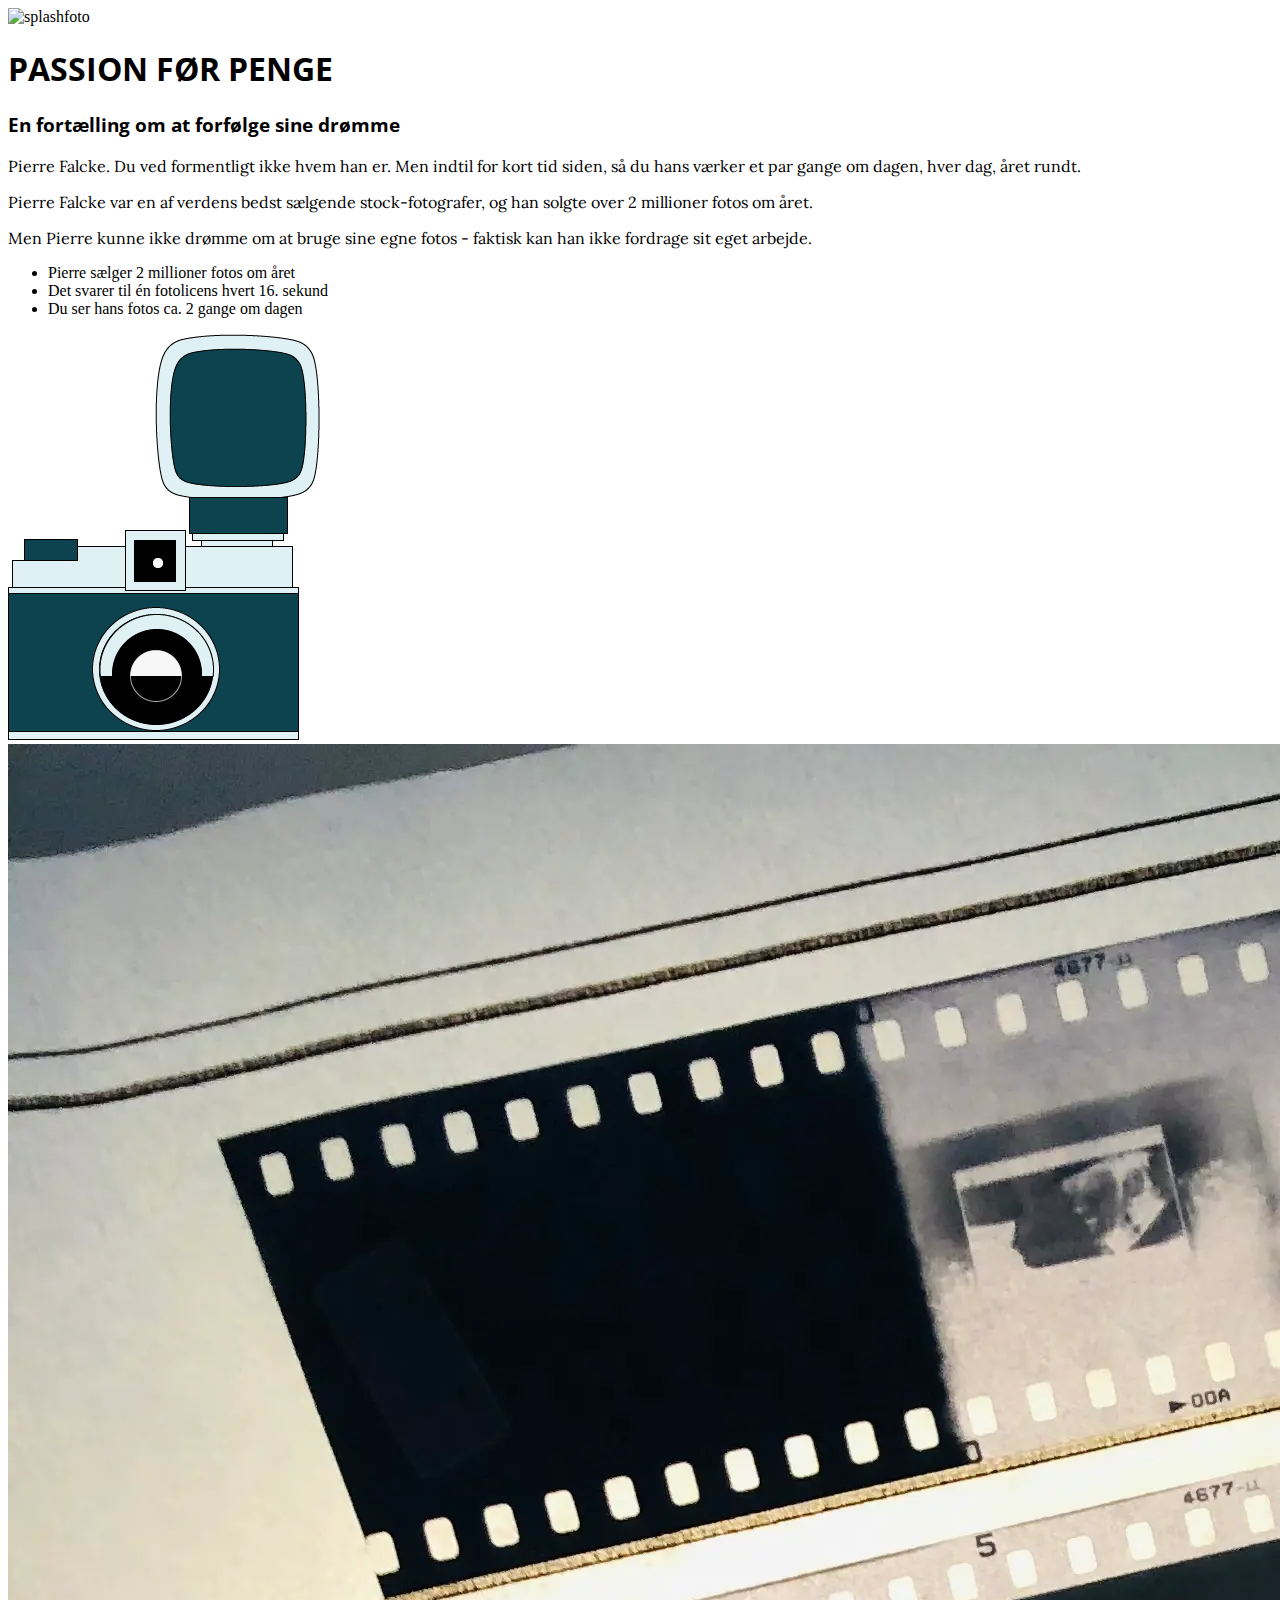
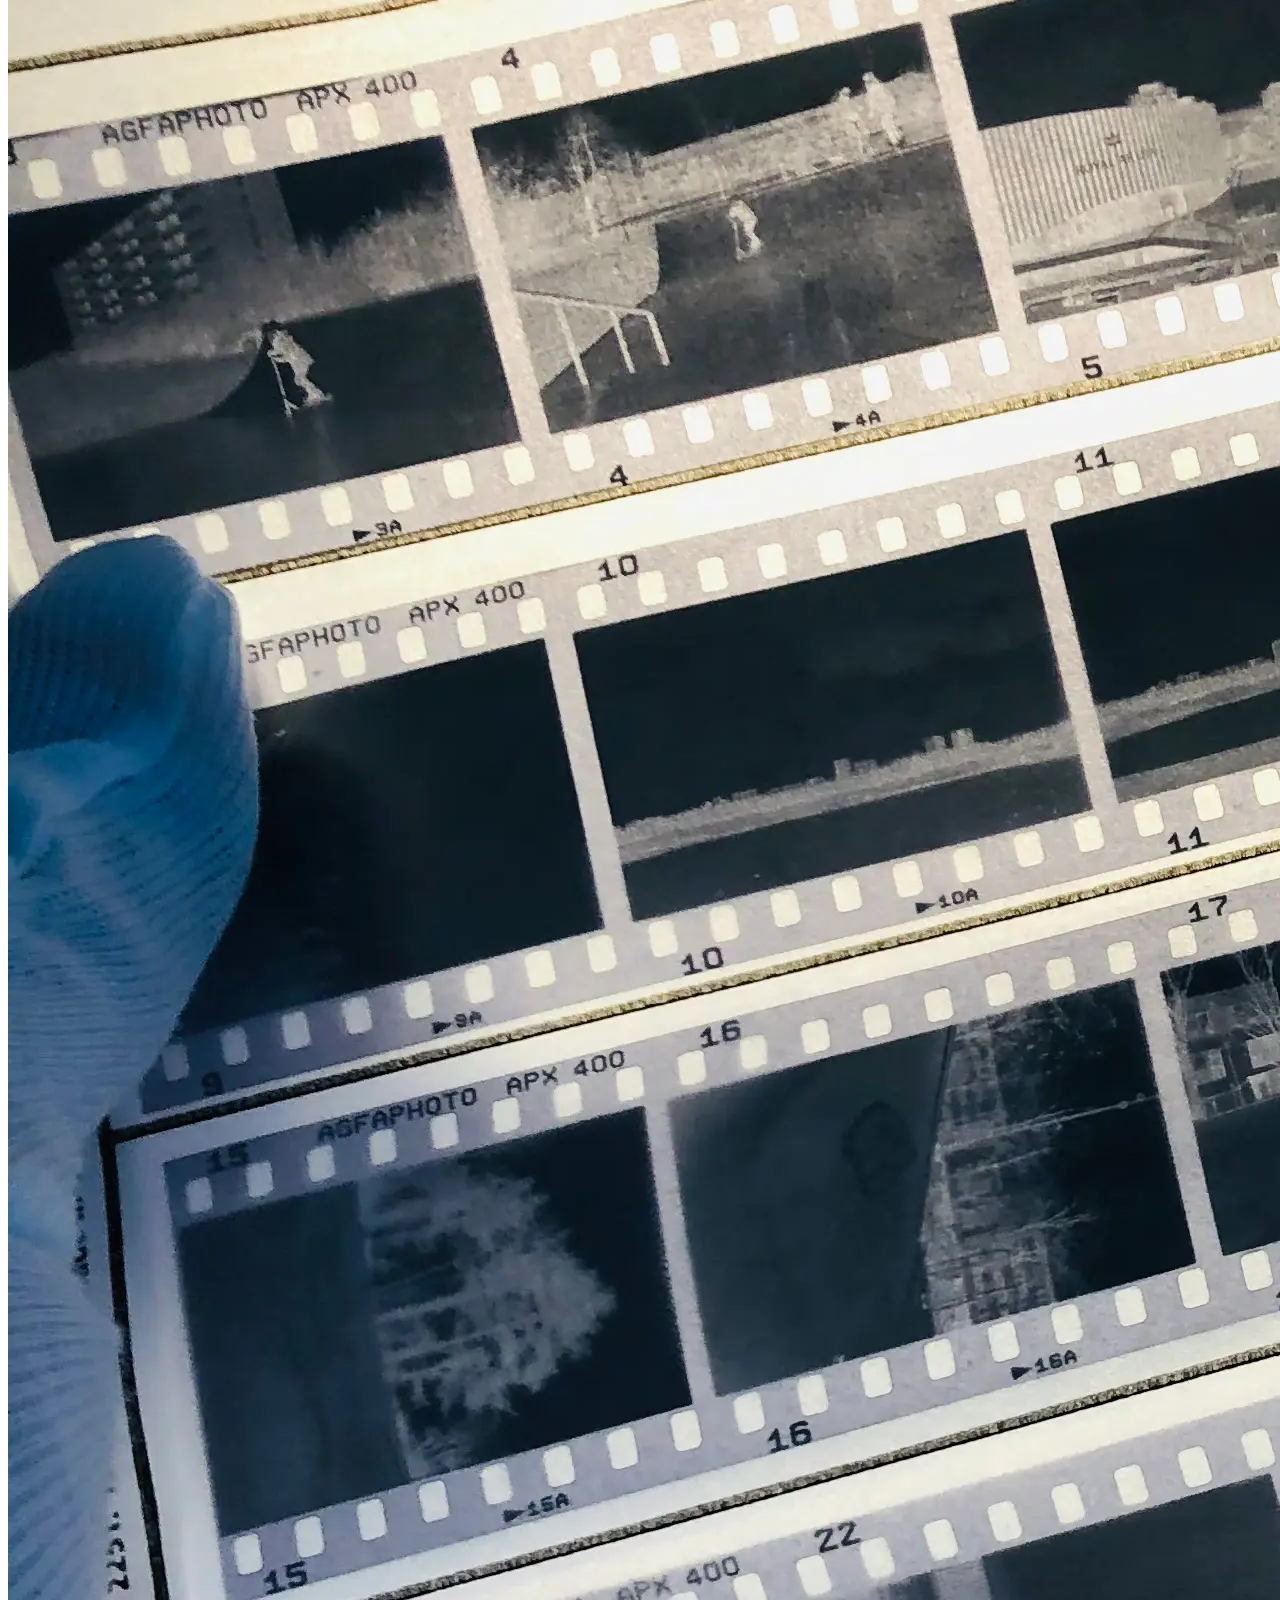
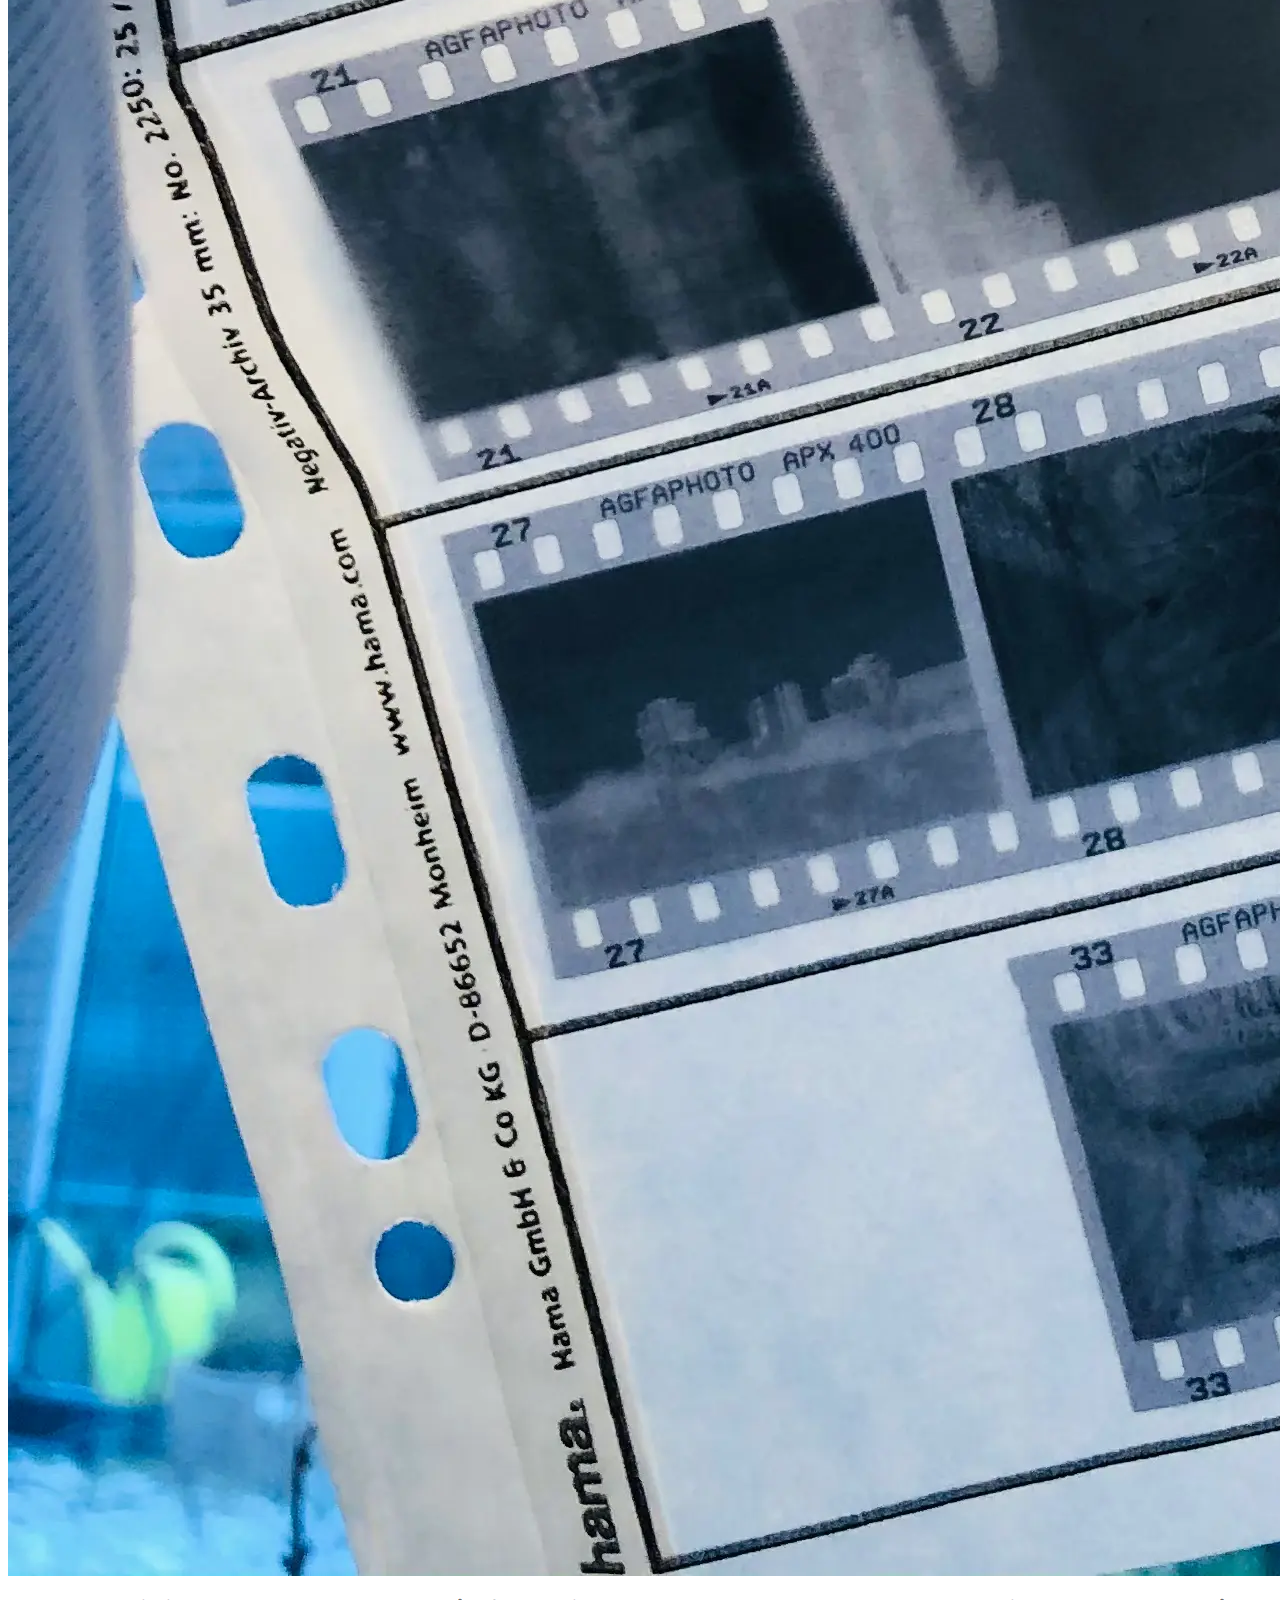
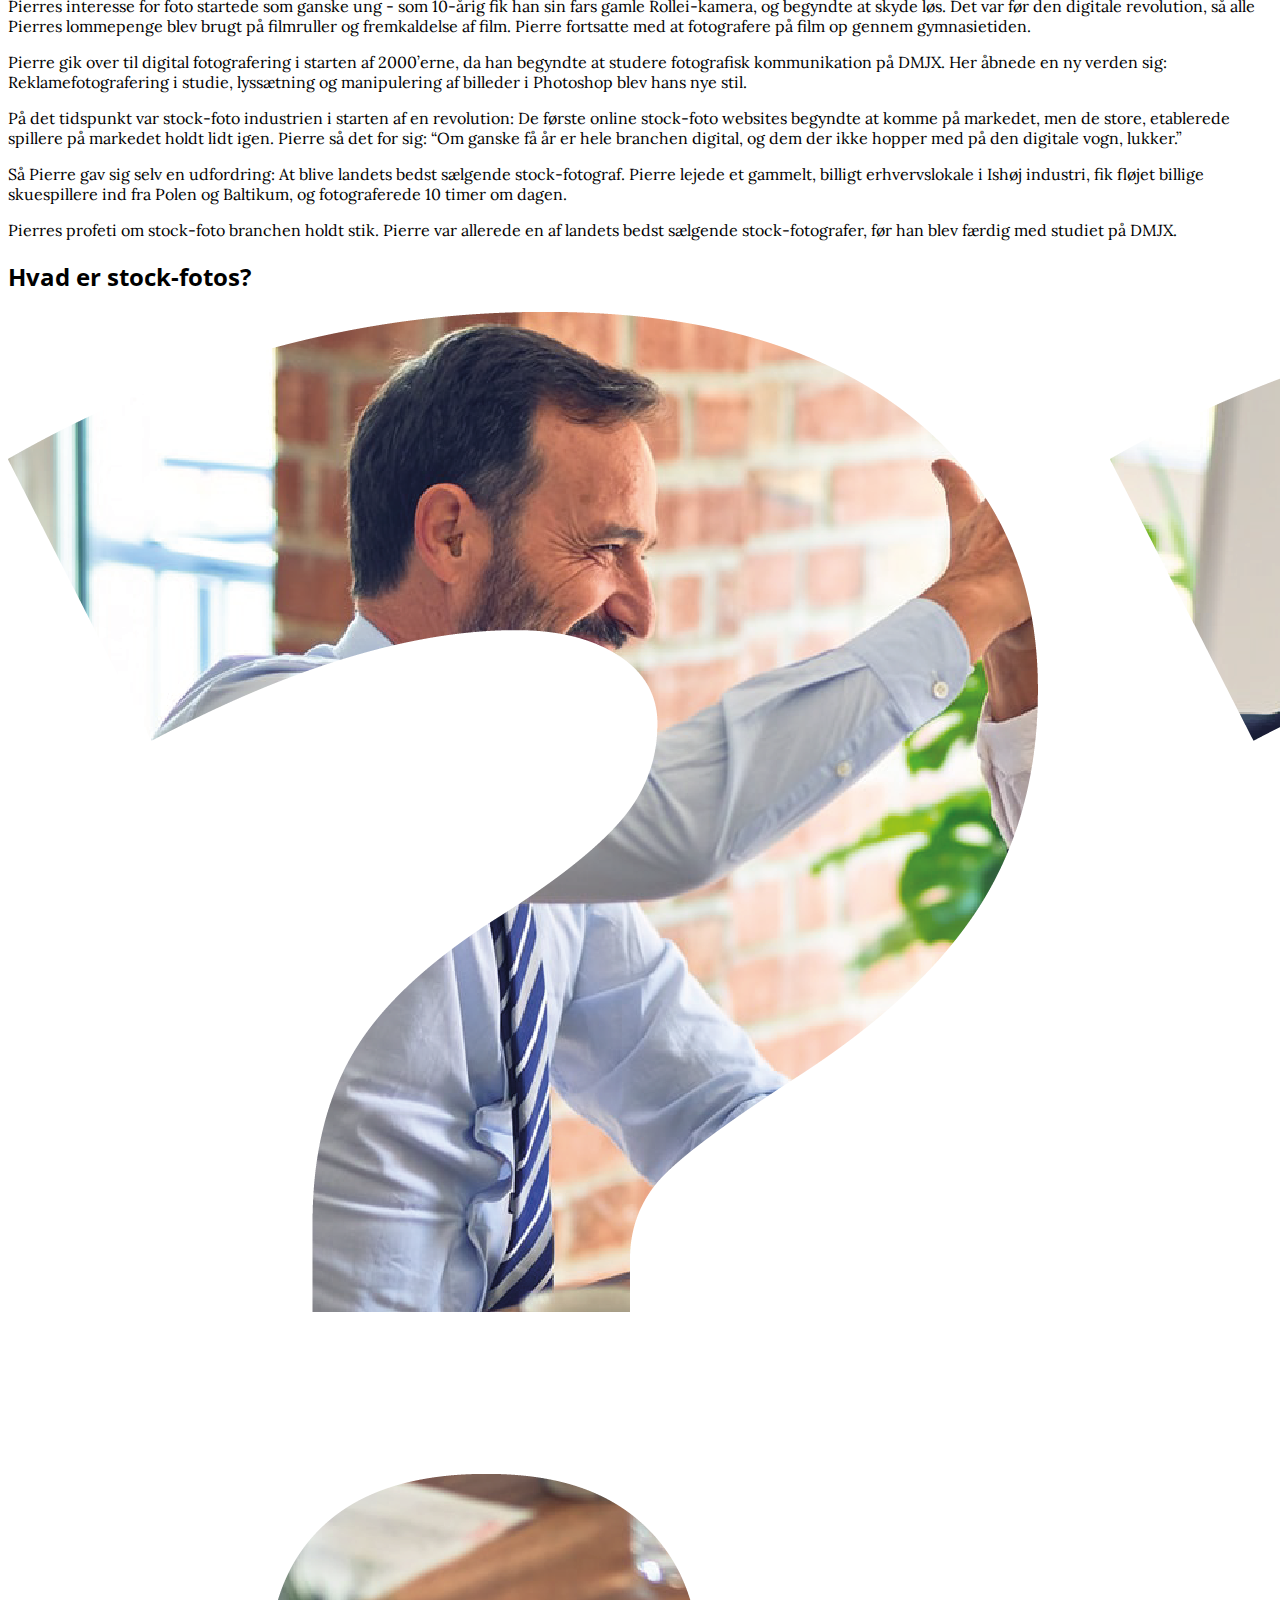
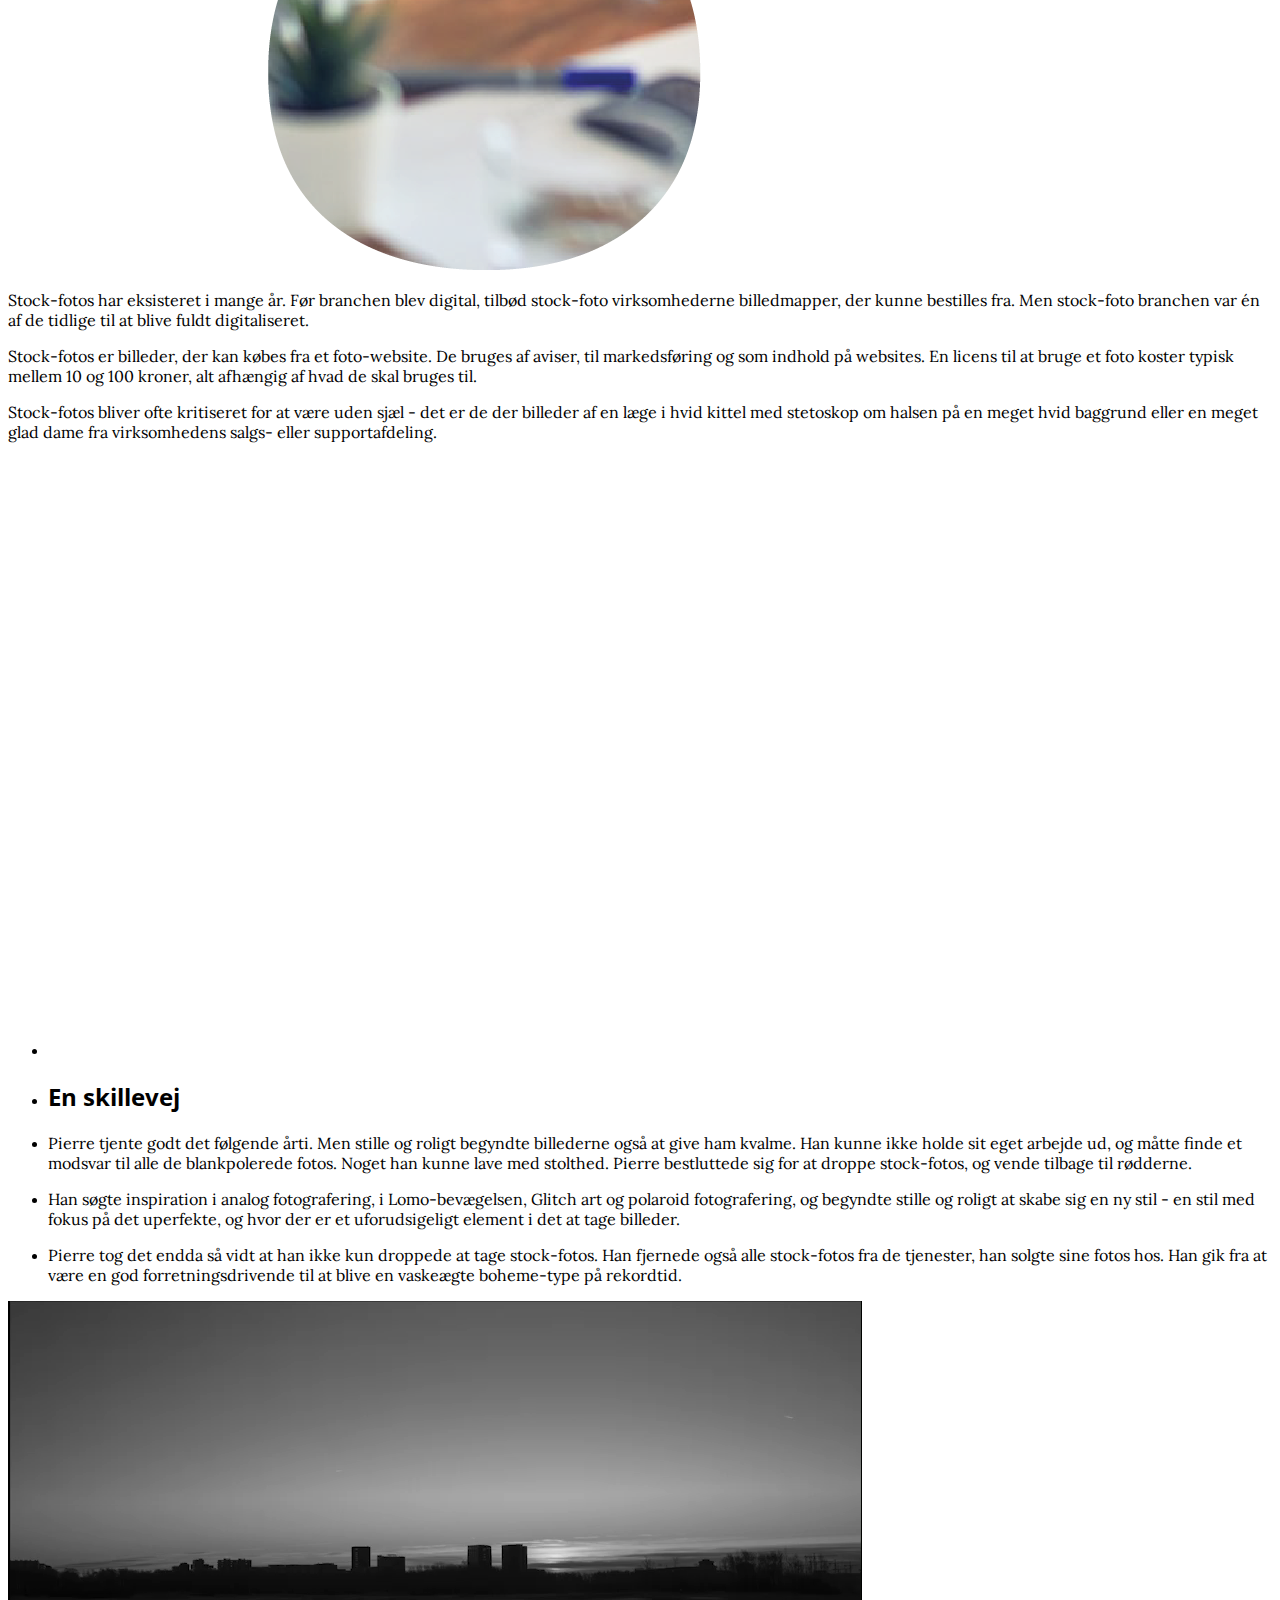
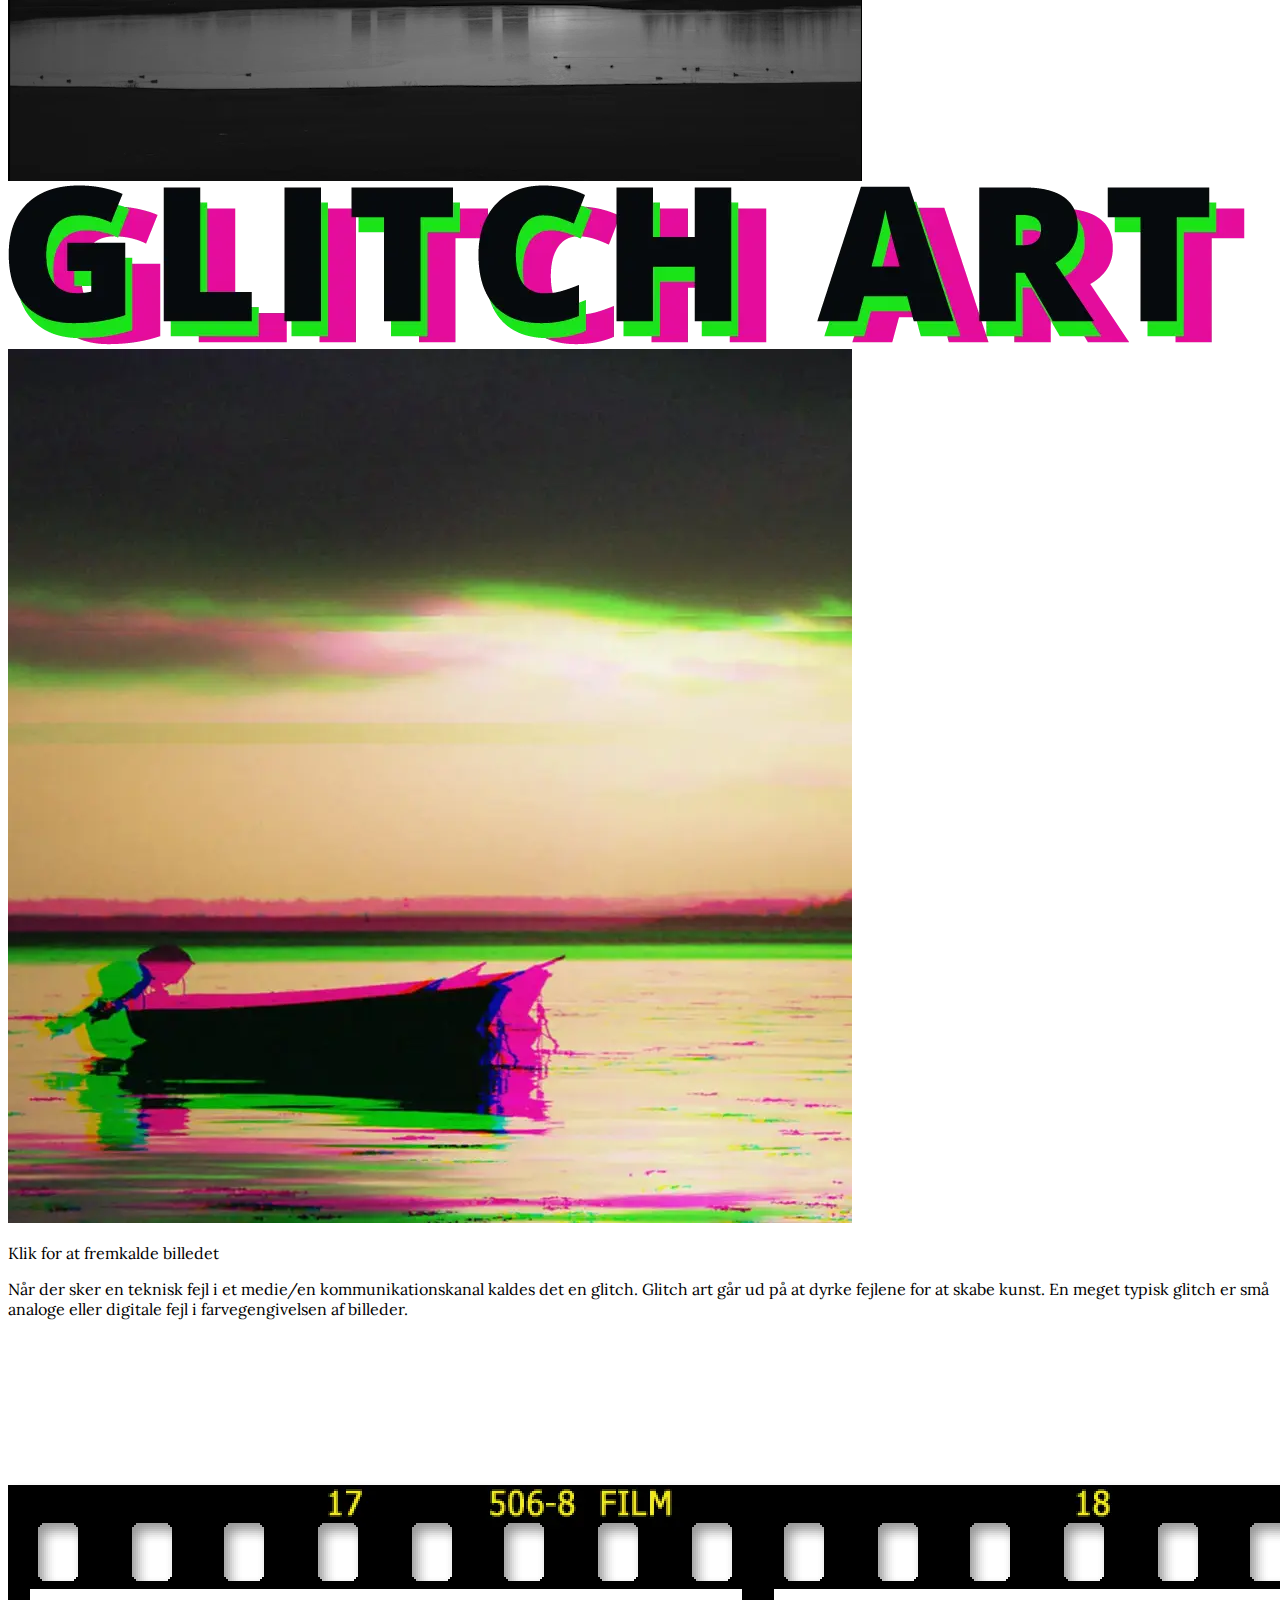
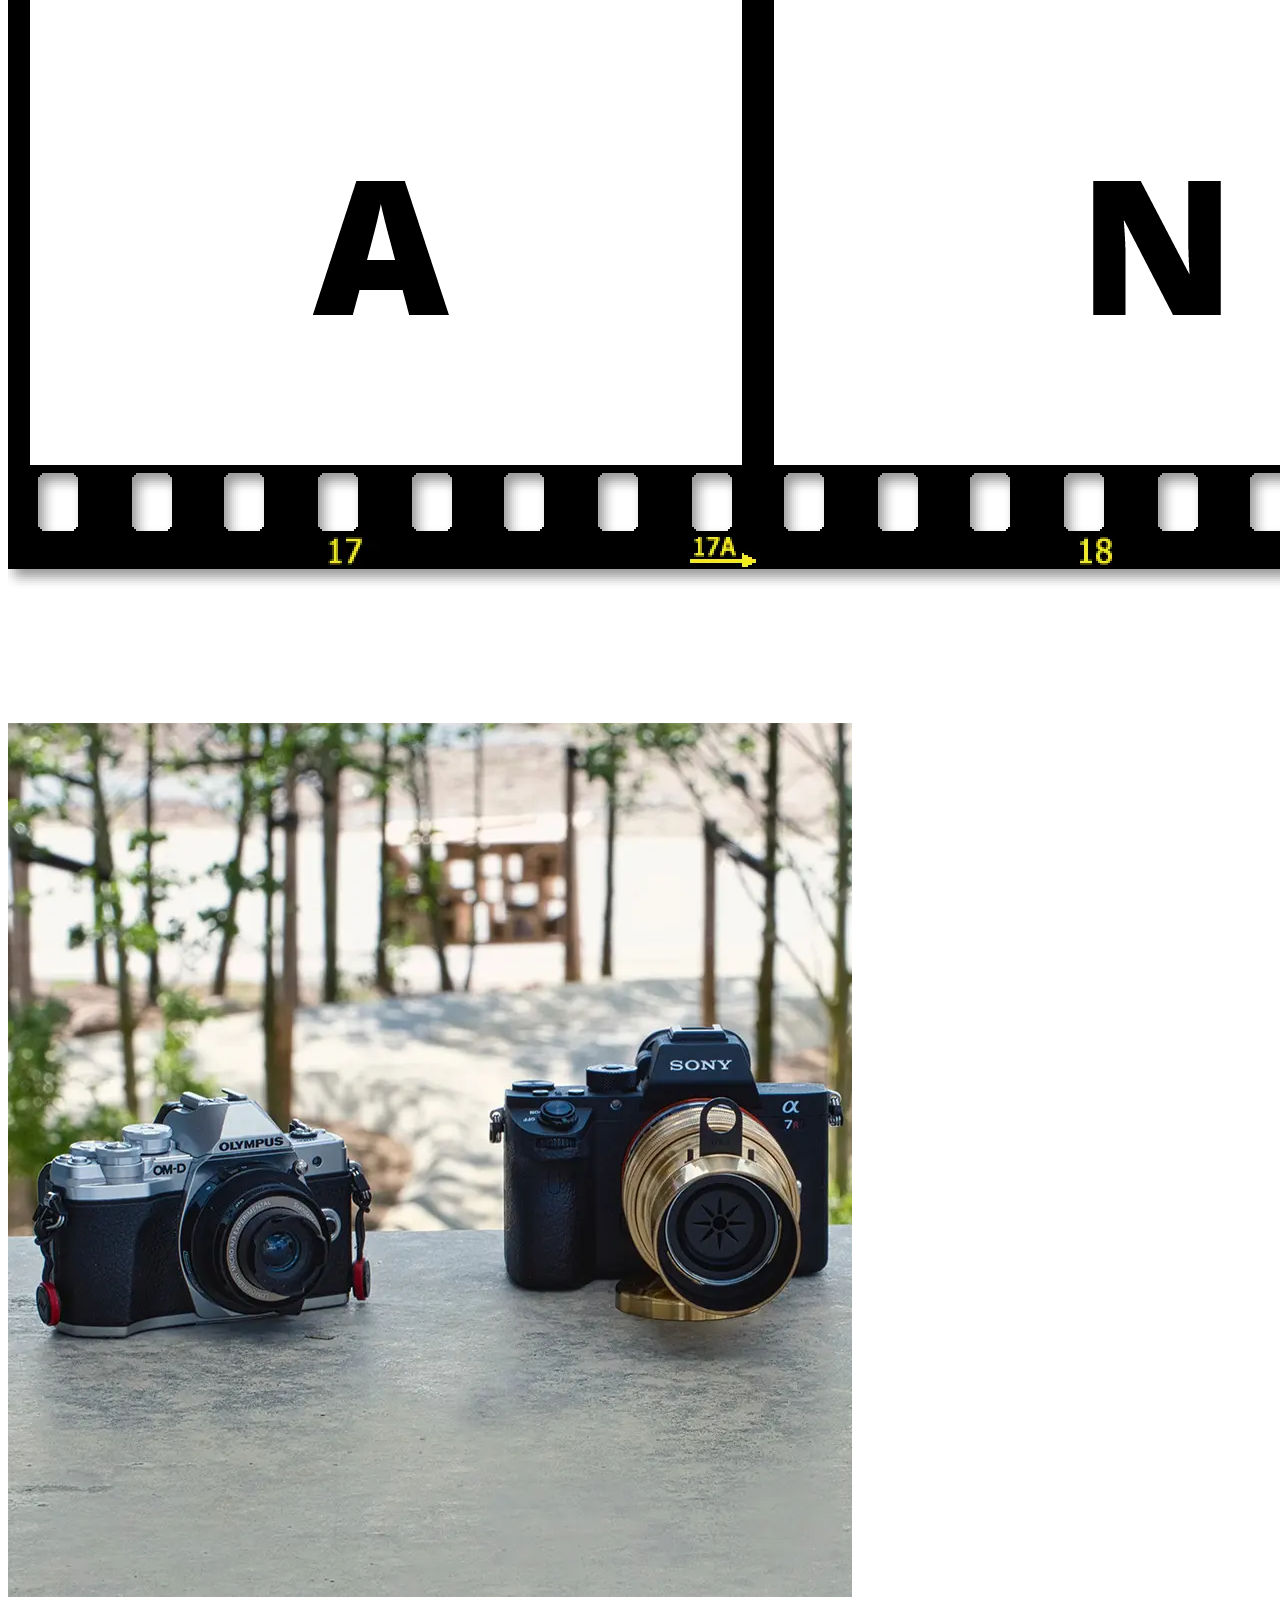
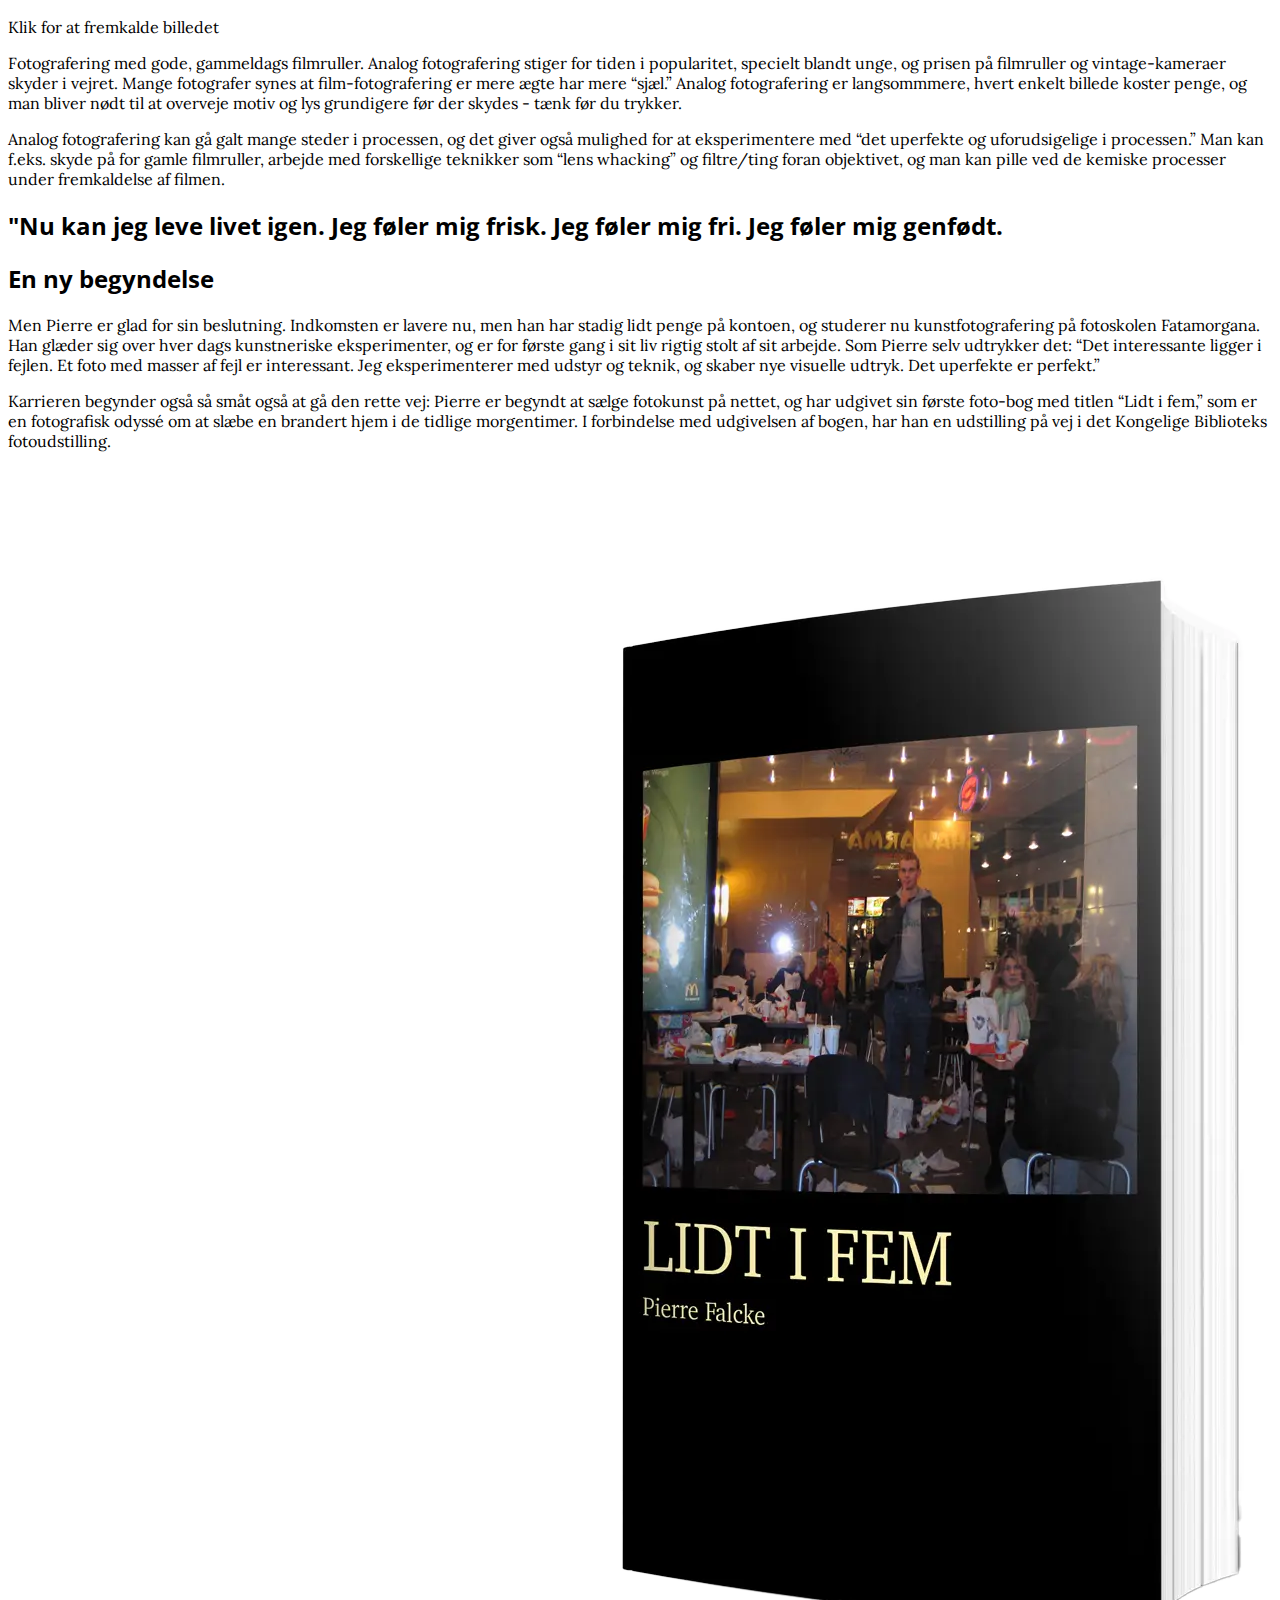
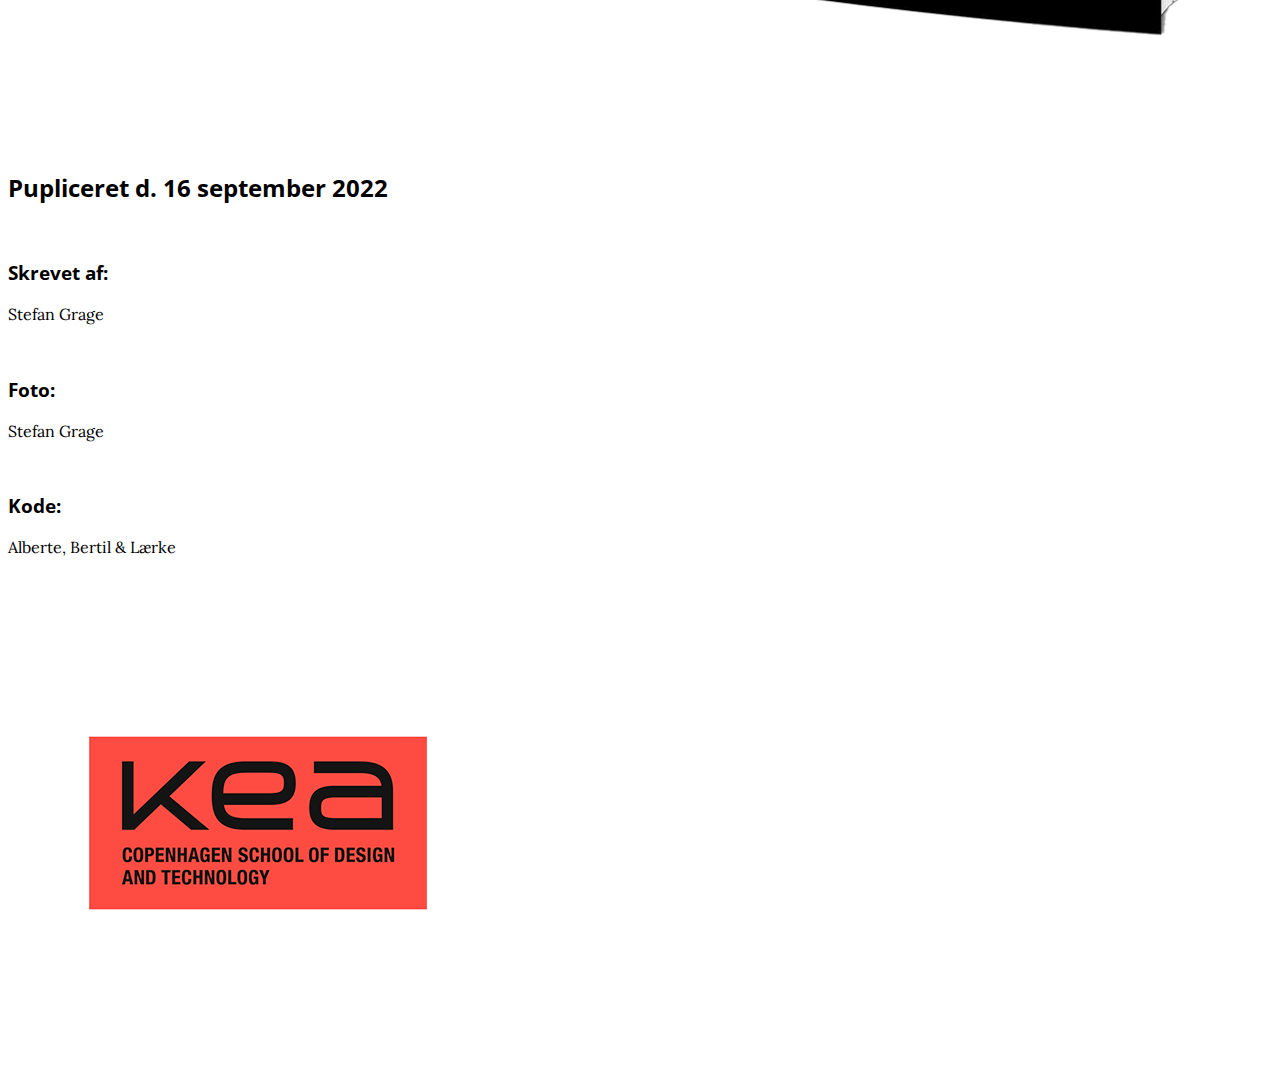
==== src/index.html @ c0d935b5 "lidt kommentarer indsat" ====
<!DOCTYPE html>
<html lang="en">
  <head>
    <meta charset="UTF-8" />
    <link rel="icon" type="image/svg+xml" href="/vite.svg" />
    <meta name="viewport" content="width=device-width, initial-scale=1.0" />
    <title>Vite App</title>
    <link rel="stylesheet" href="style.css" />
    <link rel="preconnect" href="https://fonts.googleapis.com" />
    <link rel="preconnect" href="https://fonts.gstatic.com" crossorigin />
    <link
      href="https://fonts.googleapis.com/css2?family=Lora&family=Open+Sans:ital,wght@0,700;1,700&display=swap"
      rel="stylesheet"
    />
  </head>
  <body
    class="m-0 grid gap-56 bg-gradient-to-b from-darkblue to-lyserod lg:gap-96"
  >
    <!-- splash section -->
    <section>
      <div class="relative">
        <img
          src="img/splash.png"
          alt="splashfoto"
          class="h-screen opacity-50 lg:h-auto lg:w-screen"
        />
      </div>
      <div class="absolute left-1/2 top-1/3 grid gap-3">
        <h1
          class="text-flicker-in-glow text-4xl text-white lg:top-1/2 lg:left-1/2 lg:text-7xl"
        >
          PASSION FØR PENGE
        </h1>
        <h3
          class="text-flicker-in-glow text-sm text-white lg:top-3/4 lg:text-lg"
        >
          En fortælling om at forfølge sine drømme
        </h3>
      </div>
    </section>

    <!-- section 1 -->
    <section class="">
      <div class="mx-6 bg-purple p-8 text-white lg:mx-48 lg:mt-20 lg:p-20">
        <p class="text-sm lg:text-base">
          Pierre Falcke. Du ved formentligt ikke hvem han er. Men indtil for
          kort tid siden, så du hans værker et par gange om dagen, hver dag,
          året rundt.
        </p>
        <p class="pt-4 text-sm lg:pt-6 lg:text-base">
          Pierre Falcke var en af verdens bedst sælgende stock-fotografer, og
          han solgte over 2 millioner fotos om året.
        </p>
        <p class="pt-4 text-sm lg:pt-6 lg:text-base">
          Men Pierre kunne ikke drømme om at bruge sine egne fotos - faktisk kan
          han ikke fordrage sit eget arbejde.
        </p>
      </div>
    </section>

    <!-- section 2 -->
    <section class="">
      <div
        class="mx-6 grid gap-28 text-white lg:mx-80 lg:mt-20 lg:grid lg:grid-cols-2 lg:gap-9 lg:p-20"
      >
        <div
          class="staggeranimation flex items-center gap-6 text-lg font-bold lg:text-3xl"
        >
          <ul>
            <li class="pt-6">Pierre sælger 2 millioner fotos om året</li>
            <li class="pt-6">Det svarer til én fotolicens hvert 16. sekund</li>
            <li class="pt-6">Du ser hans fotos ca. 2 gange om dagen</li>
          </ul>
        </div>
        <div class="grid justify-items-center">
          <img src="img/kamera1.png" alt="" />
        </div>
      </div>
    </section>

    <!-- section 3 -->
    <section>
      <div class="relative">
        <div class="-z-10">
          <img class="" src="img/filmfoto.webp" alt="fotoaffilm" />
        </div>
        <div
          class="absolute top-40 m-8 bg-purple p-6 text-white lg:mx-80 lg:mt-20 lg:p-20"
        >
          <p class="text-sm lg:text-base">
            Pierres interesse for foto startede som ganske ung - som 10-årig fik
            han sin fars gamle Rollei-kamera, og begyndte at skyde løs. Det var
            før den digitale revolution, så alle Pierres lommepenge blev brugt
            på filmruller og fremkaldelse af film. Pierre fortsatte med at
            fotografere på film op gennem gymnasietiden.
          </p>
        </div>
      </div>
    </section>

    <!-- section 4 -->
    <!-- farvet kasser sticky -->
    <section class="grid gap-96">
      <div class="sticky top-28 flex items-center">
        <div
          class="m-8 flex h-52 items-center bg-darkblue p-6 text-white lg:mx-80 lg:mt-20 lg:h-60 lg:p-20"
        >
          <p class="text-sm lg:text-base">
            Pierre gik over til digital fotografering i starten af 2000’erne, da
            han begyndte at studere fotografisk kommunikation på DMJX. Her
            åbnede en ny verden sig: Reklamefotografering i studie, lyssætning
            og manipulering af billeder i Photoshop blev hans nye stil.
          </p>
        </div>
      </div>
      <div class="sticky top-28 flex items-center">
        <div
          class="m-8 flex h-52 items-center bg-purple p-6 text-white lg:mx-80 lg:mt-20 lg:h-60 lg:p-20"
        >
          <p class="text-sm lg:text-base">
            På det tidspunkt var stock-foto industrien i starten af en
            revolution: De første online stock-foto websites begyndte at komme
            på markedet, men de store, etablerede spillere på markedet holdt
            lidt igen. Pierre så det for sig: “Om ganske få år er hele branchen
            digital, og dem der ikke hopper med på den digitale vogn, lukker.”
          </p>
        </div>
      </div>
      <div class="sticky top-28 flex items-center">
        <div
          class="m-8 flex h-52 items-center bg-darkblue p-6 text-white lg:mx-80 lg:mt-20 lg:h-60 lg:p-20"
        >
          <p class="text-sm lg:text-base">
            Så Pierre gav sig selv en udfordring: At blive landets bedst
            sælgende stock-fotograf. Pierre lejede et gammelt, billigt
            erhvervslokale i Ishøj industri, fik fløjet billige skuespillere ind
            fra Polen og Baltikum, og fotograferede 10 timer om dagen.
          </p>
        </div>
      </div>
      <div class="sticky top-28 flex items-center">
        <div
          class="m-8 flex h-52 items-center bg-purple p-6 text-white lg:mx-80 lg:mt-20 lg:h-60 lg:p-20"
        >
          <p class="text-sm lg:text-base">
            Pierres profeti om stock-foto branchen holdt stik. Pierre var
            allerede en af landets bedst sælgende stock-fotografer, før han blev
            færdig med studiet på DMJX.
          </p>
        </div>
      </div>
    </section>

    <!-- section 5 -->
    <section class="bg-darkblue lg:mt-40 lg:py-10">
      <h2
        class="m-8 mb-20 text-center text-2xl text-white lg:mx-80 lg:mt-20 lg:text-4xl"
      >
        Hvad er stock-fotos?
      </h2>

      <img
        src="img/spgrsmaal.png"
        alt="Stockfoto"
        class="mx-auto mb-20 w-80 lg:mx-auto lg:mt-60 lg:w-3/4"
      />

      <div class="">
        <p
          class="m-8 mb-20 text-sm text-white lg:mx-80 lg:mt-20 lg:p-20 lg:text-base"
        >
          Stock-fotos har eksisteret i mange år. Før branchen blev digital,
          tilbød stock-foto virksomhederne billedmapper, der kunne bestilles
          fra. Men stock-foto branchen var én af de tidlige til at blive fuldt
          digitaliseret.
        </p>
        <p
          class="m-8 mb-20 text-sm text-white lg:mx-80 lg:mt-10 lg:p-20 lg:text-base"
        >
          Stock-fotos er billeder, der kan købes fra et foto-website. De bruges
          af aviser, til markedsføring og som indhold på websites. En licens til
          at bruge et foto koster typisk mellem 10 og 100 kroner, alt afhængig
          af hvad de skal bruges til.
        </p>
        <p class="m-8 mb-20 text-sm text-white lg:mx-80 lg:p-20 lg:text-base">
          Stock-fotos bliver ofte kritiseret for at være uden sjæl - det er de
          der billeder af en læge i hvid kittel med stetoskop om halsen på en
          meget hvid baggrund eller en meget glad dame fra virksomhedens salgs-
          eller supportafdeling.
        </p>
      </div>
    </section>

    <!-- section 6 - videobaggrund -->
    <main class="overflow-clip">
      <section id="horisontalscrollsection" class="relative h-[500vh]">
        <ul id="horisontalliste" class="sticky top-0 flex list-none">
          <li
            class="flex h-[100vh] w-[100vw] flex-auto flex-shrink-0 flex-grow-0 flex-col items-start justify-center overflow-hidden"
          >
            <img class="self-center" src="img/skillevej.svg" alt="skilt" />
          </li>
          <li
            class="flex h-[100vh] w-[100vw] flex-auto flex-shrink-0 flex-grow-0 flex-col items-start justify-center overflow-hidden"
          >
            <h2 class="m-8 self-center text-6xl text-white lg:text-8xl">
              En skillevej
            </h2>
          </li>
          <li
            class="flex h-[100vh] w-[100vw] flex-auto flex-shrink-0 flex-grow-0 flex-col items-start justify-center overflow-hidden"
          >
            <p class="m-8 text-sm text-white lg:mx-80 lg:mt-8 lg:text-base">
              Pierre tjente godt det følgende årti. Men stille og roligt
              begyndte billederne også at give ham kvalme. Han kunne ikke holde
              sit eget arbejde ud, og måtte finde et modsvar til alle de
              blankpolerede fotos. Noget han kunne lave med stolthed. Pierre
              bestluttede sig for at droppe stock-fotos, og vende tilbage til
              rødderne.
            </p>
          </li>
          <li
            class="flex h-[100vh] w-[100vw] flex-auto flex-shrink-0 flex-grow-0 flex-col items-start justify-center overflow-hidden"
          >
            <p class="m-8 text-sm text-white lg:mx-80 lg:mt-8 lg:text-base">
              Han søgte inspiration i analog fotografering, i Lomo-bevægelsen,
              Glitch art og polaroid fotografering, og begyndte stille og roligt
              at skabe sig en ny stil - en stil med fokus på det uperfekte, og
              hvor der er et uforudsigeligt element i det at tage billeder.
            </p>
          </li>
          <li
            class="flex h-[100vh] w-[100vw] flex-auto flex-shrink-0 flex-grow-0 flex-col items-start justify-center overflow-hidden"
          >
            <p class="m-8 text-sm text-white lg:mx-80 lg:mt-8 lg:text-base">
              Pierre tog det endda så vidt at han ikke kun droppede at tage
              stock-fotos. Han fjernede også alle stock-fotos fra de tjenester,
              han solgte sine fotos hos. Han gik fra at være en god
              forretningsdrivende til at blive en vaskeægte boheme-type på
              rekordtid.
            </p>
          </li>
        </ul>
      </section>
    </main>

    <section class="sticky">
      <div class="videocontainer sticky top-0 w-full">
        <video
          src="img/video.mp4"
          muted
          loop
          playsinline
          class="w-full"
          id="videofil"
        ></video>
      </div>
      <div class="videoarticle h-screen"></div>
    </section>

    <!-- section 7  -->
    <section class="mx-8 grid lg:mx-80">
      <!-- overskriften glitchart  -->
      <div>
        <img
          src="img/glitchart.webp"
          alt=""
          class="mx-auto mb-14 w-72 lg:mx-auto lg:mt-80 lg:w-1/2"
        />
      </div>
      <!-- selve polaroid  -->
      <div class="bg-white p-4 shadow-md lg:mx-36">
        <img
          id="glitch"
          src="img/glitchart2.webp"
          alt="glitch"
          class="h-auto min-w-full cursor-min opacity-0"
        />
        <div>
          <p class="pt-3 text-center text-sm lg:text-lg lg:leading-8">
            Klik for at fremkalde billedet
          </p>
        </div>
      </div>
      <!-- tekst under polaroid  -->
      <div class="">
        <p class="mt-8 text-sm text-white lg:mt-20 lg:mb-40 lg:text-base">
          Når der sker en teknisk fejl i et medie/en kommunikationskanal kaldes
          det en glitch. Glitch art går ud på at dyrke fejlene for at skabe
          kunst. En meget typisk glitch er små analoge eller digitale fejl i
          farvegengivelsen af billeder.
        </p>
      </div>
    </section>

    <!-- section 8 -->
    <!-- nr 2 polaroid -->
    <section>
      <!-- Film stribe analog  -->
      <img src="img/analogfilmstribe.webp" alt="filmstribe" />

      <div class="mx-8 grid lg:mx-80">
        <!-- selve polaroid  -->
        <div class="bg-white p-4 shadow-md lg:mx-36">
          <img
            id="analog"
            src="img/udstyr2.webp"
            alt="glitch"
            class="fade-in-image h-auto min-w-full cursor-min opacity-0"
          />

          <div>
            <p class="pt-3 text-center text-sm lg:text-lg lg:leading-8">
              Klik for at fremkalde billedet
            </p>
          </div>
        </div>
        <!-- tekst under polaroid  -->
        <div class="">
          <p class="mt-8 text-sm text-white lg:mt-20 lg:mb-40 lg:text-base">
            Fotografering med gode, gammeldags filmruller. Analog fotografering
            stiger for tiden i popularitet, specielt blandt unge, og prisen på
            filmruller og vintage-kameraer skyder i vejret. Mange fotografer
            synes at film-fotografering er mere ægte har mere “sjæl.” Analog
            fotografering er langsommmere, hvert enkelt billede koster penge, og
            man bliver nødt til at overveje motiv og lys grundigere før der
            skydes - tænk før du trykker.
          </p>
          <p class="mt-8 text-sm text-white lg:mt-20 lg:mb-40 lg:text-base">
            Analog fotografering kan gå galt mange steder i processen, og det
            giver også mulighed for at eksperimentere med “det uperfekte og
            uforudsigelige i processen.” Man kan f.eks. skyde på for gamle
            filmruller, arbejde med forskellige teknikker som “lens whacking” og
            filtre/ting foran objektivet, og man kan pille ved de kemiske
            processer under fremkaldelse af filmen.
          </p>
        </div>
      </div>
    </section>

    <!-- section 9 -->
    <!-- Citat -->
    <section>
      <h2
        class="text-shadow-pop-bottom m-8 text-3xl text-white lg:mx-80 lg:mt-20 lg:mb-40 lg:text-6xl lg:leading-tight"
      >
        "Nu kan jeg leve livet igen. Jeg føler mig frisk. Jeg føler mig fri. Jeg
        føler mig genfødt.
      </h2>
    </section>

    <!-- section 10 -->
    <section>
      <div class="flex">
        <div>
          <h2
            class="ml-8 mb-8 text-2xl text-white lg:mx-80 lg:mt-20 lg:text-4xl"
          >
            En ny begyndelse
          </h2>
          <p
            class="ml-8 text-sm text-white lg:mx-80 lg:mb-20 lg:mt-6 lg:text-base"
          >
            Men Pierre er glad for sin beslutning. Indkomsten er lavere nu, men
            han har stadig lidt penge på kontoen, og studerer nu
            kunstfotografering på fotoskolen Fatamorgana. Han glæder sig over
            hver dags kunstneriske eksperimenter, og er for første gang i sit
            liv rigtig stolt af sit arbejde. Som Pierre selv udtrykker det: “Det
            interessante ligger i fejlen. Et foto med masser af fejl er
            interessant. Jeg eksperimenterer med udstyr og teknik, og skaber nye
            visuelle udtryk. Det uperfekte er perfekt.”
          </p>
          <p
            class="ml-8 mt-8 text-sm text-white lg:mx-80 lg:mb-40 lg:text-base"
          >
            Karrieren begynder også så småt også at gå den rette vej: Pierre er
            begyndt at sælge fotokunst på nettet, og har udgivet sin første
            foto-bog med titlen “Lidt i fem,” som er en fotografisk odyssé om at
            slæbe en brandert hjem i de tidlige morgentimer. I forbindelse med
            udgivelsen af bogen, har han en udstilling på vej i det Kongelige
            Biblioteks fotoudstilling.
          </p>
        </div>
        <div>
          <img src="img/bog.webp" alt="bog" class="lg:mx-auto" />
        </div>
      </div>
    </section>
    <div
      class="progress-bar fixed left-0 top-0 right-0 h-4 w-full origin-top-left bg-gradient-to-tr from-darkblue to-lyserod"
    ></div>

    <footer class="bg-slate-50 lg:grid lg:grid-cols-3 lg:py-10">
      <div class="m-8 pt-14 lg:col-span-2 lg:mx-80">
        <h2 class="text-lyserod">Pupliceret d. 16 september 2022</h2>
        <br />
        <h3 class="text-lyserod">Skrevet af:</h3>
        <p class="text-lyserod">Stefan Grage</p>
        <br />
        <h3 class="text-lyserod">Foto:</h3>
        <p class="text-lyserod">Stefan Grage</p>
        <br />
        <h3 class="text-lyserod">Kode:</h3>
        <p class="text-lyserod">Alberte, Bertil & Lærke</p>
      </div>

      <div class="-mt-20">
        <img src="img/kea.png" alt="Logo_kea" />
      </div>
    </footer>

    <script type="module" src="./main.js"></script>
  </body>
</html>
---- src/style.css ----
@tailwind base;
@tailwind components;
@tailwind utilities;

@layer base {
  h1,
  h2,
  h3,
  h4,
  h5 {
    font-family: "Open Sans", sans-serif;
  }
  p {
    font-family: "Lora", serif;
  }
}

@layer components {
  .text-flicker-in-glow {
    -webkit-animation: text-flicker-in-glow 4s linear both;
    animation: text-flicker-in-glow 4s linear both;
  }
}

/* ----------------------------------------------
 * Generated by Animista on 2022-9-13 13:36:13
 * Licensed under FreeBSD License.
 * See http://animista.net/license for more info. 
 * w: http://animista.net, t: @cssanimista
 * ---------------------------------------------- */

/**
 * ----------------------------------------
 * animation text-flicker-in-glow
 * ----------------------------------------
 */
@-webkit-keyframes text-flicker-in-glow {
  0% {
    opacity: 0;
  }
  10% {
    opacity: 0;
    text-shadow: none;
  }
  10.1% {
    opacity: 1;
    text-shadow: none;
  }
  10.2% {
    opacity: 0;
    text-shadow: none;
  }
  20% {
    opacity: 0;
    text-shadow: none;
  }
  20.1% {
    opacity: 1;
    text-shadow: 0 0 30px rgba(255, 255, 255, 0.25);
  }
  20.6% {
    opacity: 0;
    text-shadow: none;
  }
  30% {
    opacity: 0;
    text-shadow: none;
  }
  30.1% {
    opacity: 1;
    text-shadow: 0 0 30px rgba(255, 255, 255, 0.45),
      0 0 60px rgba(255, 255, 255, 0.25);
  }
  30.5% {
    opacity: 1;
    text-shadow: 0 0 30px rgba(255, 255, 255, 0.45),
      0 0 60px rgba(255, 255, 255, 0.25);
  }
  30.6% {
    opacity: 0;
    text-shadow: none;
  }
  45% {
    opacity: 0;
    text-shadow: none;
  }
  45.1% {
    opacity: 1;
    text-shadow: 0 0 30px rgba(255, 255, 255, 0.45),
      0 0 60px rgba(255, 255, 255, 0.25);
  }
  50% {
    opacity: 1;
    text-shadow: 0 0 30px rgba(255, 255, 255, 0.45),
      0 0 60px rgba(255, 255, 255, 0.25);
  }
  55% {
    opacity: 1;
    text-shadow: 0 0 30px rgba(255, 255, 255, 0.45),
      0 0 60px rgba(255, 255, 255, 0.25);
  }
  55.1% {
    opacity: 0;
    text-shadow: none;
  }
  57% {
    opacity: 0;
    text-shadow: none;
  }
  57.1% {
    opacity: 1;
    text-shadow: 0 0 30px rgba(255, 255, 255, 0.55),
      0 0 60px rgba(255, 255, 255, 0.35);
  }
  60% {
    opacity: 1;
    text-shadow: 0 0 30px rgba(255, 255, 255, 0.55),
      0 0 60px rgba(255, 255, 255, 0.35);
  }
  60.1% {
    opacity: 0;
    text-shadow: none;
  }
  65% {
    opacity: 0;
    text-shadow: none;
  }
  65.1% {
    opacity: 1;
    text-shadow: 0 0 30px rgba(255, 255, 255, 0.55),
      0 0 60px rgba(255, 255, 255, 0.35), 0 0 100px rgba(255, 255, 255, 0.1);
  }
  75% {
    opacity: 1;
    text-shadow: 0 0 30px rgba(255, 255, 255, 0.55),
      0 0 60px rgba(255, 255, 255, 0.35), 0 0 100px rgba(255, 255, 255, 0.1);
  }
  75.1% {
    opacity: 0;
    text-shadow: none;
  }
  77% {
    opacity: 0;
    text-shadow: none;
  }
  77.1% {
    opacity: 1;
    text-shadow: 0 0 30px rgba(255, 255, 255, 0.55),
      0 0 60px rgba(255, 255, 255, 0.4), 0 0 110px rgba(255, 255, 255, 0.2),
      0 0 100px rgba(255, 255, 255, 0.1);
  }
  85% {
    opacity: 1;
    text-shadow: 0 0 30px rgba(255, 255, 255, 0.55),
      0 0 60px rgba(255, 255, 255, 0.4), 0 0 110px rgba(255, 255, 255, 0.2),
      0 0 100px rgba(255, 255, 255, 0.1);
  }
  85.1% {
    opacity: 0;
    text-shadow: none;
  }
  86% {
    opacity: 0;
    text-shadow: none;
  }
  86.1% {
    opacity: 1;
    text-shadow: 0 0 30px rgba(255, 255, 255, 0.6),
      0 0 60px rgba(255, 255, 255, 0.45), 0 0 110px rgba(255, 255, 255, 0.25),
      0 0 100px rgba(255, 255, 255, 0.1);
  }
  100% {
    opacity: 1;
    text-shadow: 0 0 30px rgba(255, 255, 255, 0.6),
      0 0 60px rgba(255, 255, 255, 0.45), 0 0 110px rgba(255, 255, 255, 0.25),
      0 0 100px rgba(255, 255, 255, 0.1);
  }
}
@keyframes text-flicker-in-glow {
  0% {
    opacity: 0;
  }
  10% {
    opacity: 0;
    text-shadow: none;
  }
  10.1% {
    opacity: 1;
    text-shadow: none;
  }
  10.2% {
    opacity: 0;
    text-shadow: none;
  }
  20% {
    opacity: 0;
    text-shadow: none;
  }
  20.1% {
    opacity: 1;
    text-shadow: 0 0 30px rgba(255, 255, 255, 0.25);
  }
  20.6% {
    opacity: 0;
    text-shadow: none;
  }
  30% {
    opacity: 0;
    text-shadow: none;
  }
  30.1% {
    opacity: 1;
    text-shadow: 0 0 30px rgba(255, 255, 255, 0.45),
      0 0 60px rgba(255, 255, 255, 0.25);
  }
  30.5% {
    opacity: 1;
    text-shadow: 0 0 30px rgba(255, 255, 255, 0.45),
      0 0 60px rgba(255, 255, 255, 0.25);
  }
  30.6% {
    opacity: 0;
    text-shadow: none;
  }
  45% {
    opacity: 0;
    text-shadow: none;
  }
  45.1% {
    opacity: 1;
    text-shadow: 0 0 30px rgba(255, 255, 255, 0.45),
      0 0 60px rgba(255, 255, 255, 0.25);
  }
  50% {
    opacity: 1;
    text-shadow: 0 0 30px rgba(255, 255, 255, 0.45),
      0 0 60px rgba(255, 255, 255, 0.25);
  }
  55% {
    opacity: 1;
    text-shadow: 0 0 30px rgba(255, 255, 255, 0.45),
      0 0 60px rgba(255, 255, 255, 0.25);
  }
  55.1% {
    opacity: 0;
    text-shadow: none;
  }
  57% {
    opacity: 0;
    text-shadow: none;
  }
  57.1% {
    opacity: 1;
    text-shadow: 0 0 30px rgba(255, 255, 255, 0.55),
      0 0 60px rgba(255, 255, 255, 0.35);
  }
  60% {
    opacity: 1;
    text-shadow: 0 0 30px rgba(255, 255, 255, 0.55),
      0 0 60px rgba(255, 255, 255, 0.35);
  }
  60.1% {
    opacity: 0;
    text-shadow: none;
  }
  65% {
    opacity: 0;
    text-shadow: none;
  }
  65.1% {
    opacity: 1;
    text-shadow: 0 0 30px rgba(255, 255, 255, 0.55),
      0 0 60px rgba(255, 255, 255, 0.35), 0 0 100px rgba(255, 255, 255, 0.1);
  }
  75% {
    opacity: 1;
    text-shadow: 0 0 30px rgba(255, 255, 255, 0.55),
      0 0 60px rgba(255, 255, 255, 0.35), 0 0 100px rgba(255, 255, 255, 0.1);
  }
  75.1% {
    opacity: 0;
    text-shadow: none;
  }
  77% {
    opacity: 0;
    text-shadow: none;
  }
  77.1% {
    opacity: 1;
    text-shadow: 0 0 30px rgba(255, 255, 255, 0.55),
      0 0 60px rgba(255, 255, 255, 0.4), 0 0 110px rgba(255, 255, 255, 0.2),
      0 0 100px rgba(255, 255, 255, 0.1);
  }
  85% {
    opacity: 1;
    text-shadow: 0 0 30px rgba(255, 255, 255, 0.55),
      0 0 60px rgba(255, 255, 255, 0.4), 0 0 110px rgba(255, 255, 255, 0.2),
      0 0 100px rgba(255, 255, 255, 0.1);
  }
  85.1% {
    opacity: 0;
    text-shadow: none;
  }
  86% {
    opacity: 0;
    text-shadow: none;
  }
  86.1% {
    opacity: 1;
    text-shadow: 0 0 30px rgba(255, 255, 255, 0.6),
      0 0 60px rgba(255, 255, 255, 0.45), 0 0 110px rgba(255, 255, 255, 0.25),
      0 0 100px rgba(255, 255, 255, 0.1);
  }
  100% {
    opacity: 1;
    text-shadow: 0 0 30px rgba(255, 255, 255, 0.6),
      0 0 60px rgba(255, 255, 255, 0.45), 0 0 110px rgba(255, 255, 255, 0.25),
      0 0 100px rgba(255, 255, 255, 0.1);
  }
}

.opacity {
  animation: fadeIn 5s;
}

@keyframes fadeIn {
  0% {
    opacity: 0;
  }
  100% {
    opacity: 1;
  }
}

.opacityfull {
  opacity: 100%;
}

.text-shadow-pop-bottom {
  -webkit-animation: text-shadow-pop-bottom 1s both;
  animation: text-shadow-pop-bottom 1s both;
}

/* ----------------------------------------------
 * Generated by Animista on 2022-9-13 13:29:37
 * Licensed under FreeBSD License.
 * See http://animista.net/license for more info. 
 * w: http://animista.net, t: @cssanimista
 * ---------------------------------------------- */

/**
 * ----------------------------------------
 * animation text-shadow-pop-bottom
 * ----------------------------------------
 */
@-webkit-keyframes text-shadow-pop-bottom {
  0% {
    text-shadow: 0 0 #555555, 0 0 #555555, 0 0 #555555, 0 0 #555555, 0 0 #555555,
      0 0 #555555, 0 0 #555555, 0 0 #555555;
    -webkit-transform: translateY(0);
    transform: translateY(0);
  }
  100% {
    text-shadow: 0 1px #555555, 0 2px #555555, 0 3px #555555, 0 4px #555555,
      0 5px #555555, 0 6px #555555, 0 7px #555555, 0 8px #555555;
    -webkit-transform: translateY(-8px);
    transform: translateY(-8px);
  }
}
@keyframes text-shadow-pop-bottom {
  0% {
    text-shadow: 0 0 #555555, 0 0 #555555, 0 0 #555555, 0 0 #555555, 0 0 #555555,
      0 0 #555555, 0 0 #555555, 0 0 #555555;
    -webkit-transform: translateY(0);
    transform: translateY(0);
  }
  100% {
    text-shadow: 0 1px #555555, 0 2px #555555, 0 3px #555555, 0 4px #555555,
      0 5px #555555, 0 6px #555555, 0 7px #555555, 0 8px #555555;
    -webkit-transform: translateY(-8px);
    transform: translateY(-8px);
  }
}
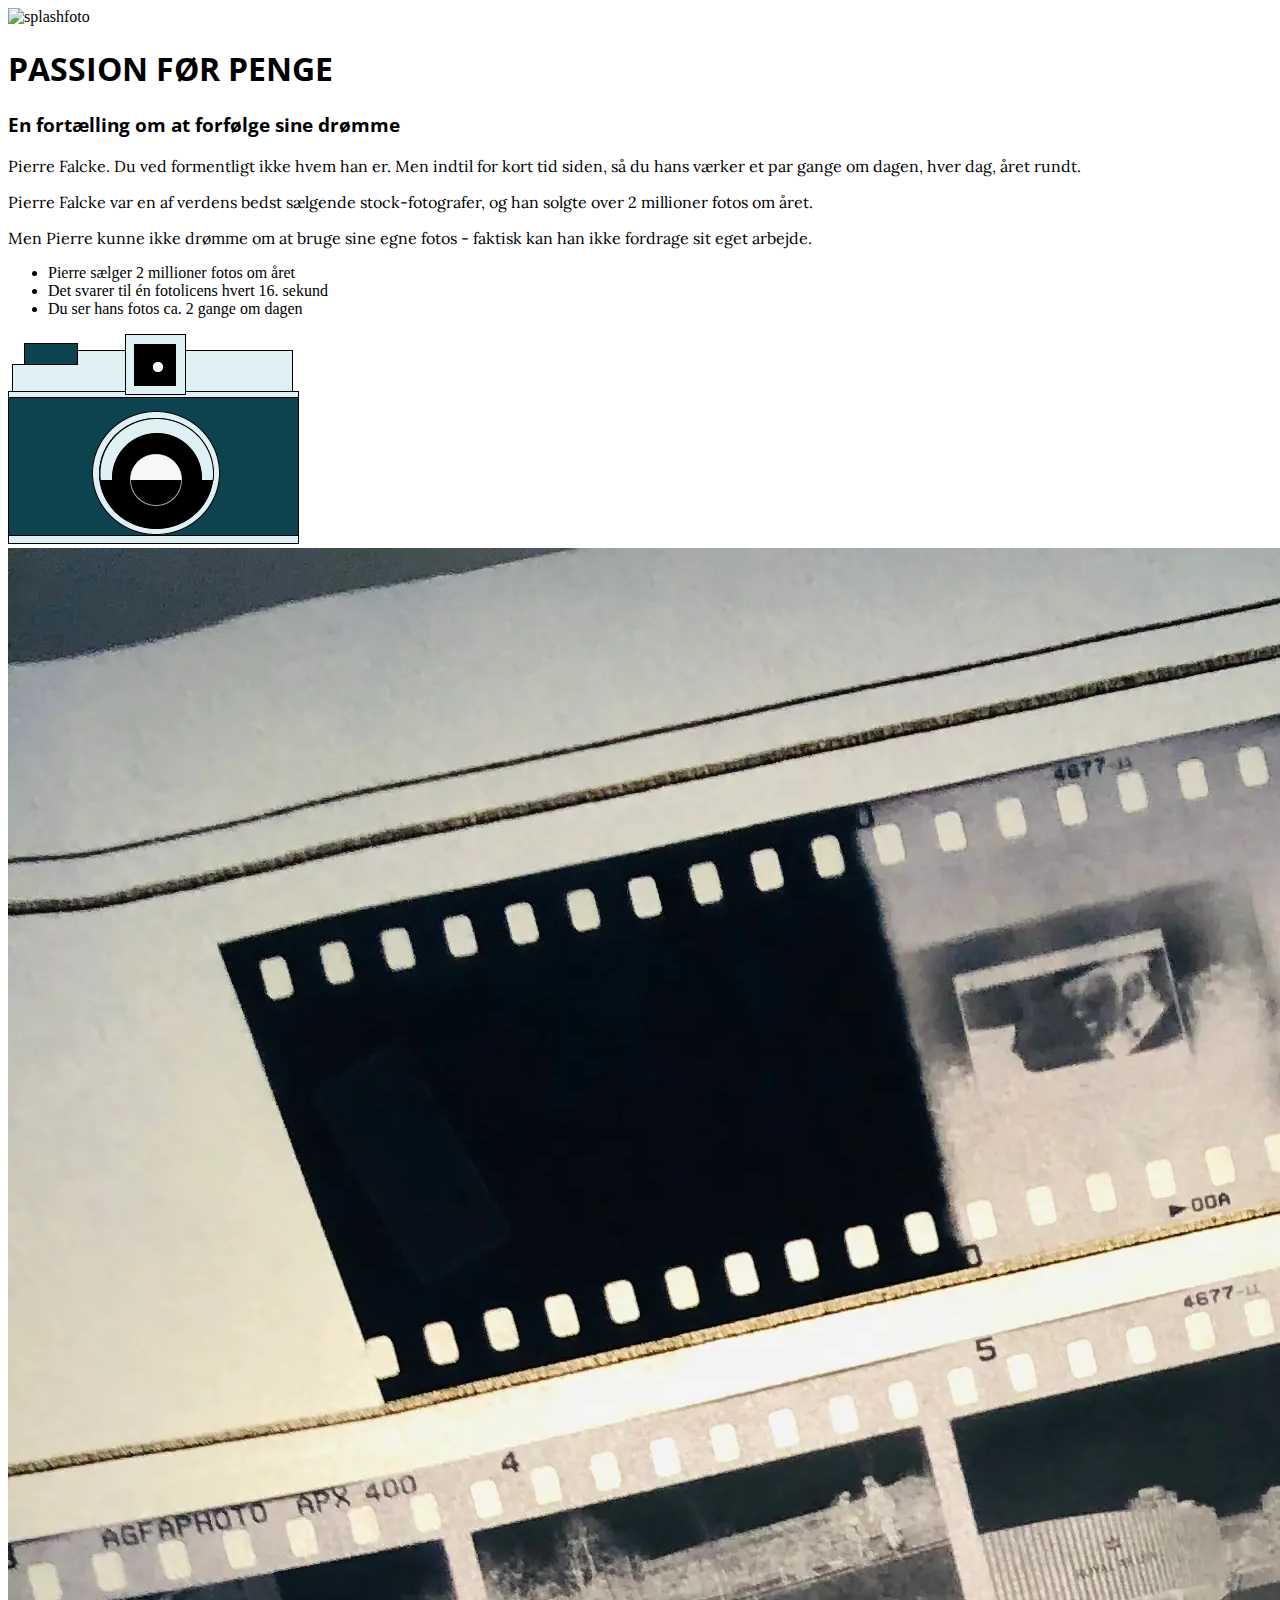
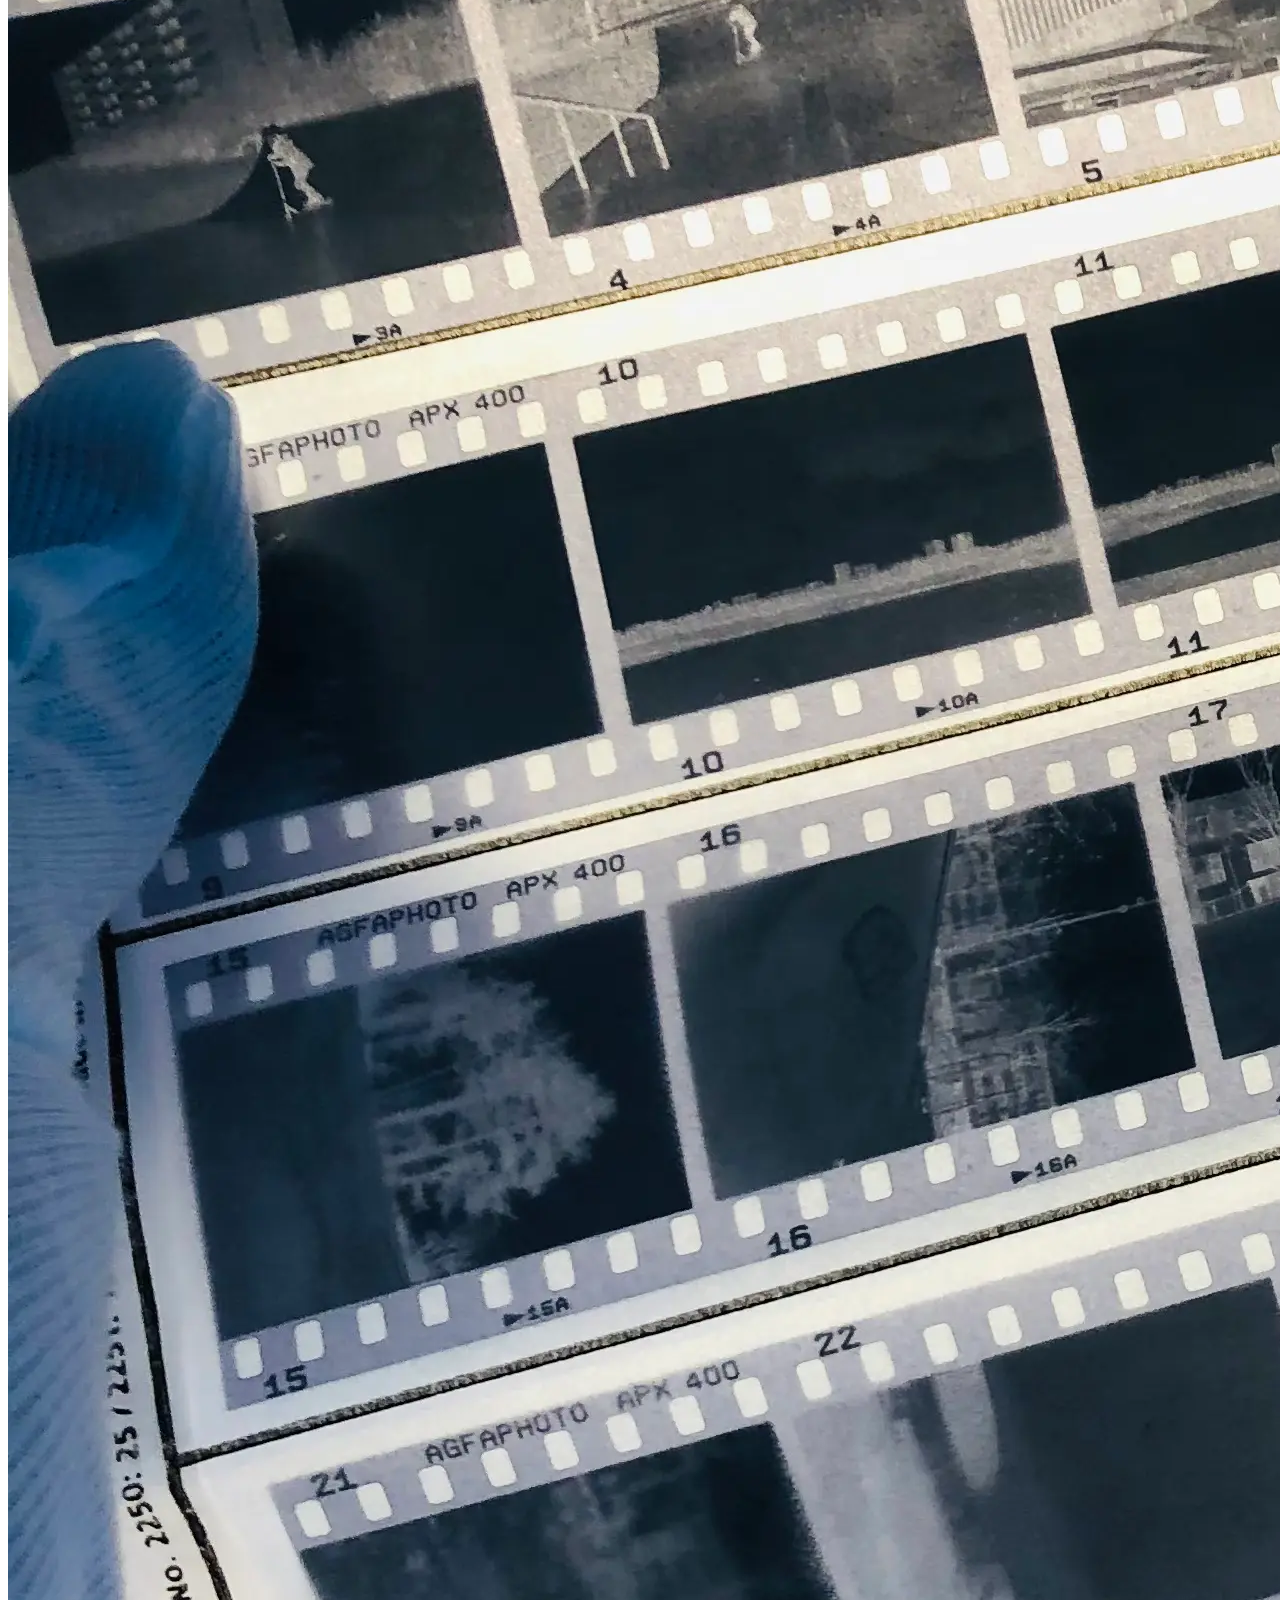
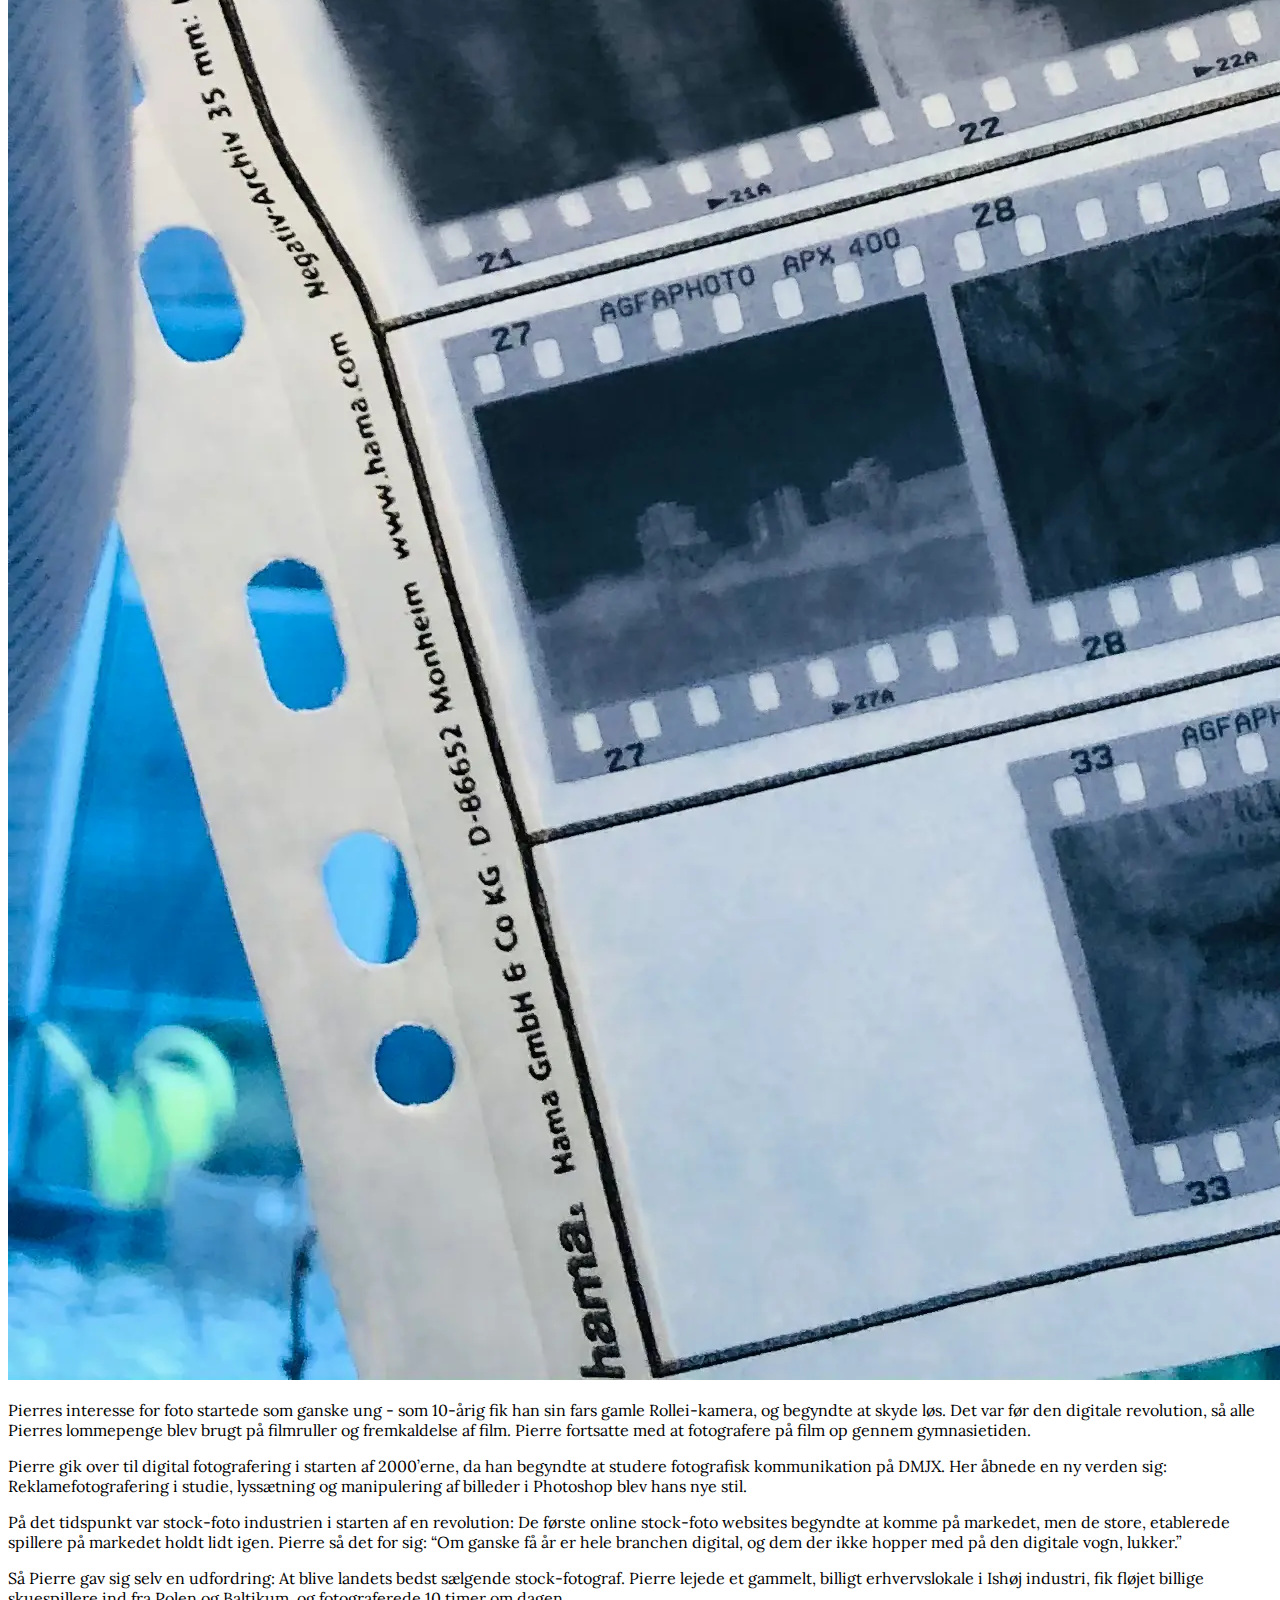
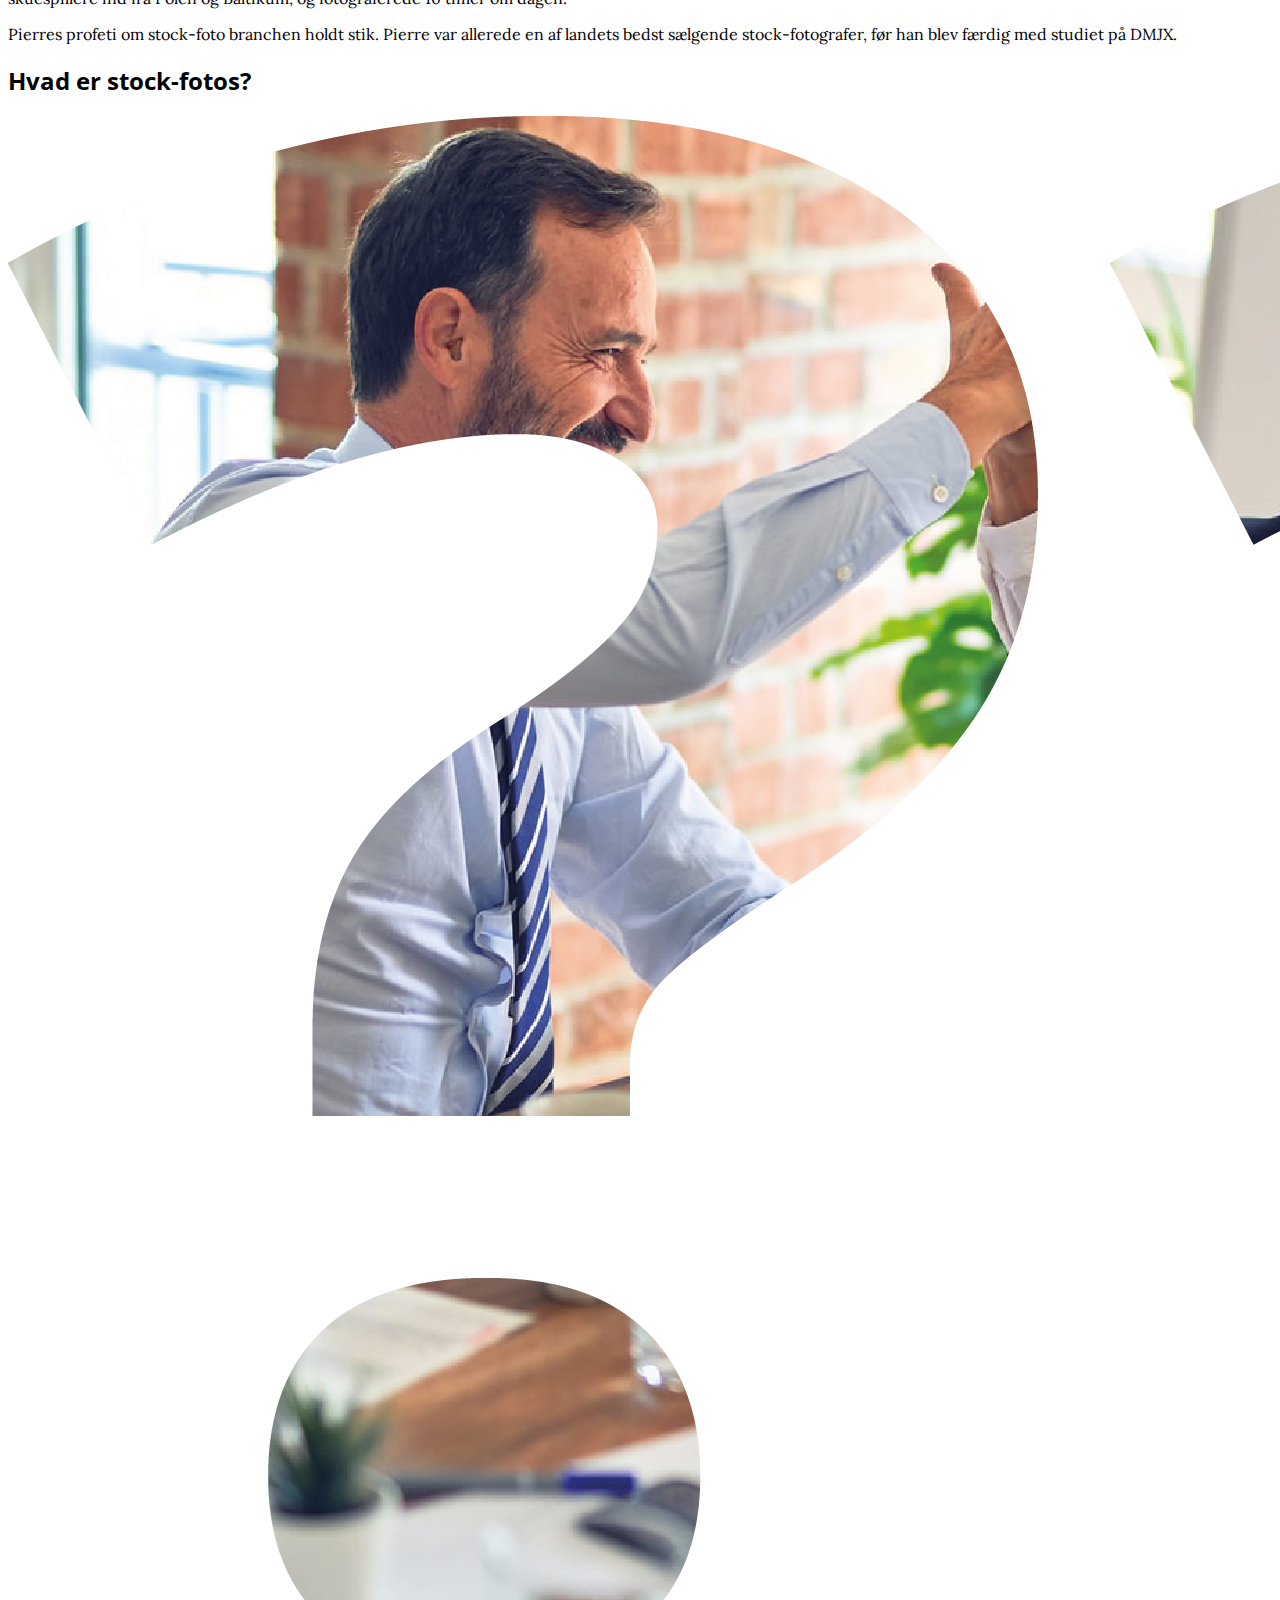
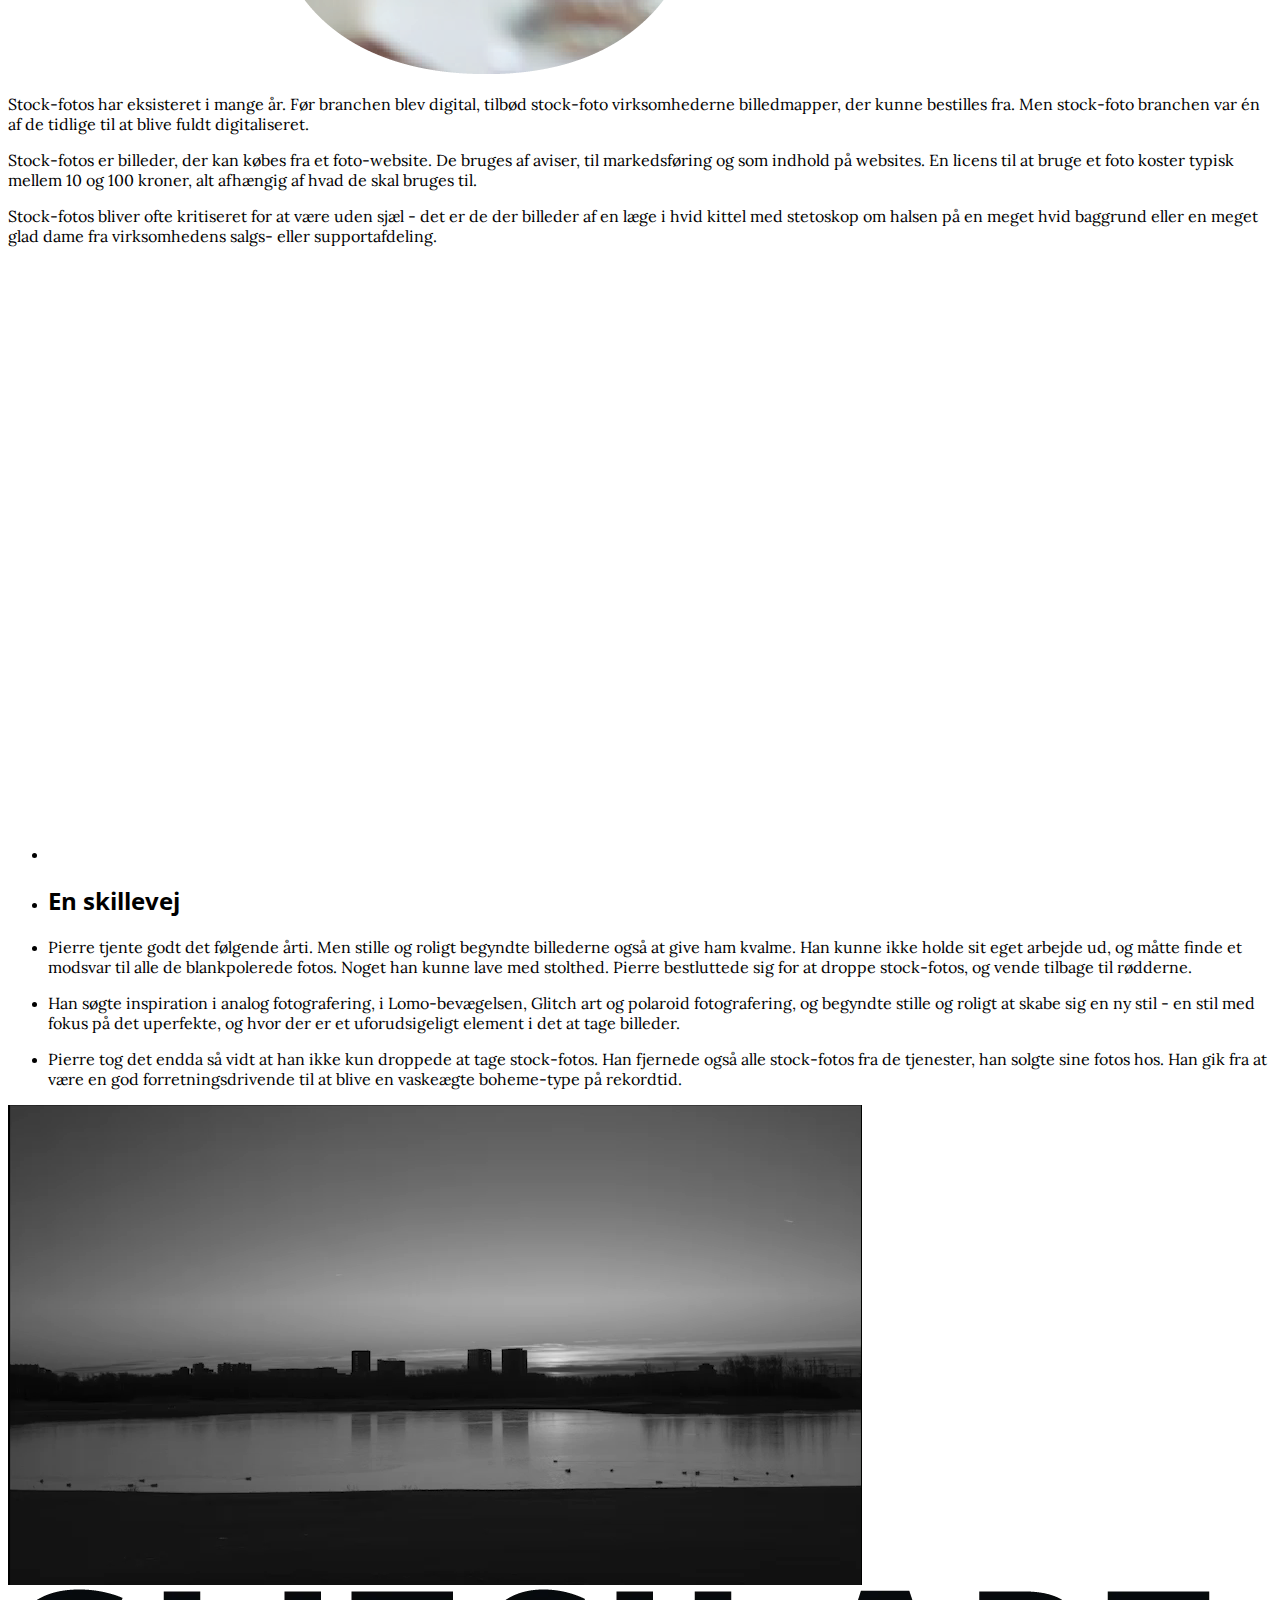
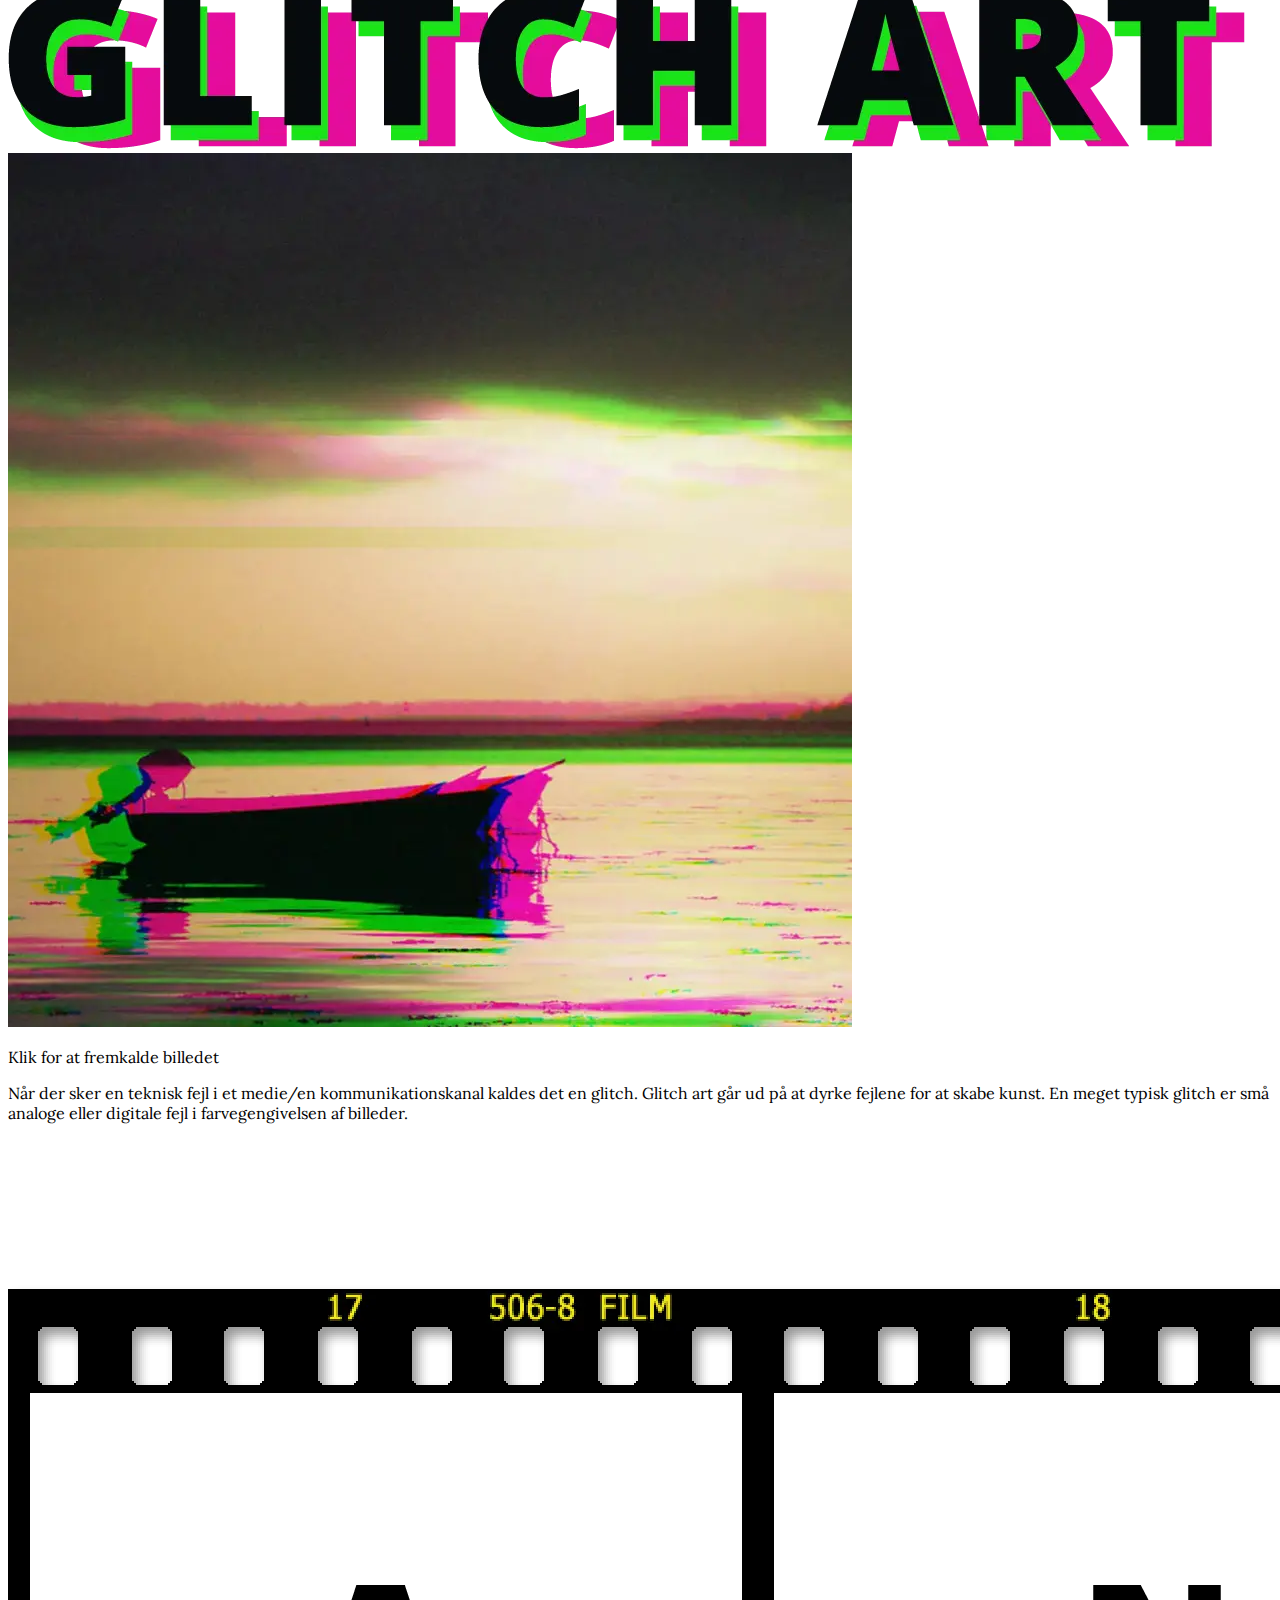
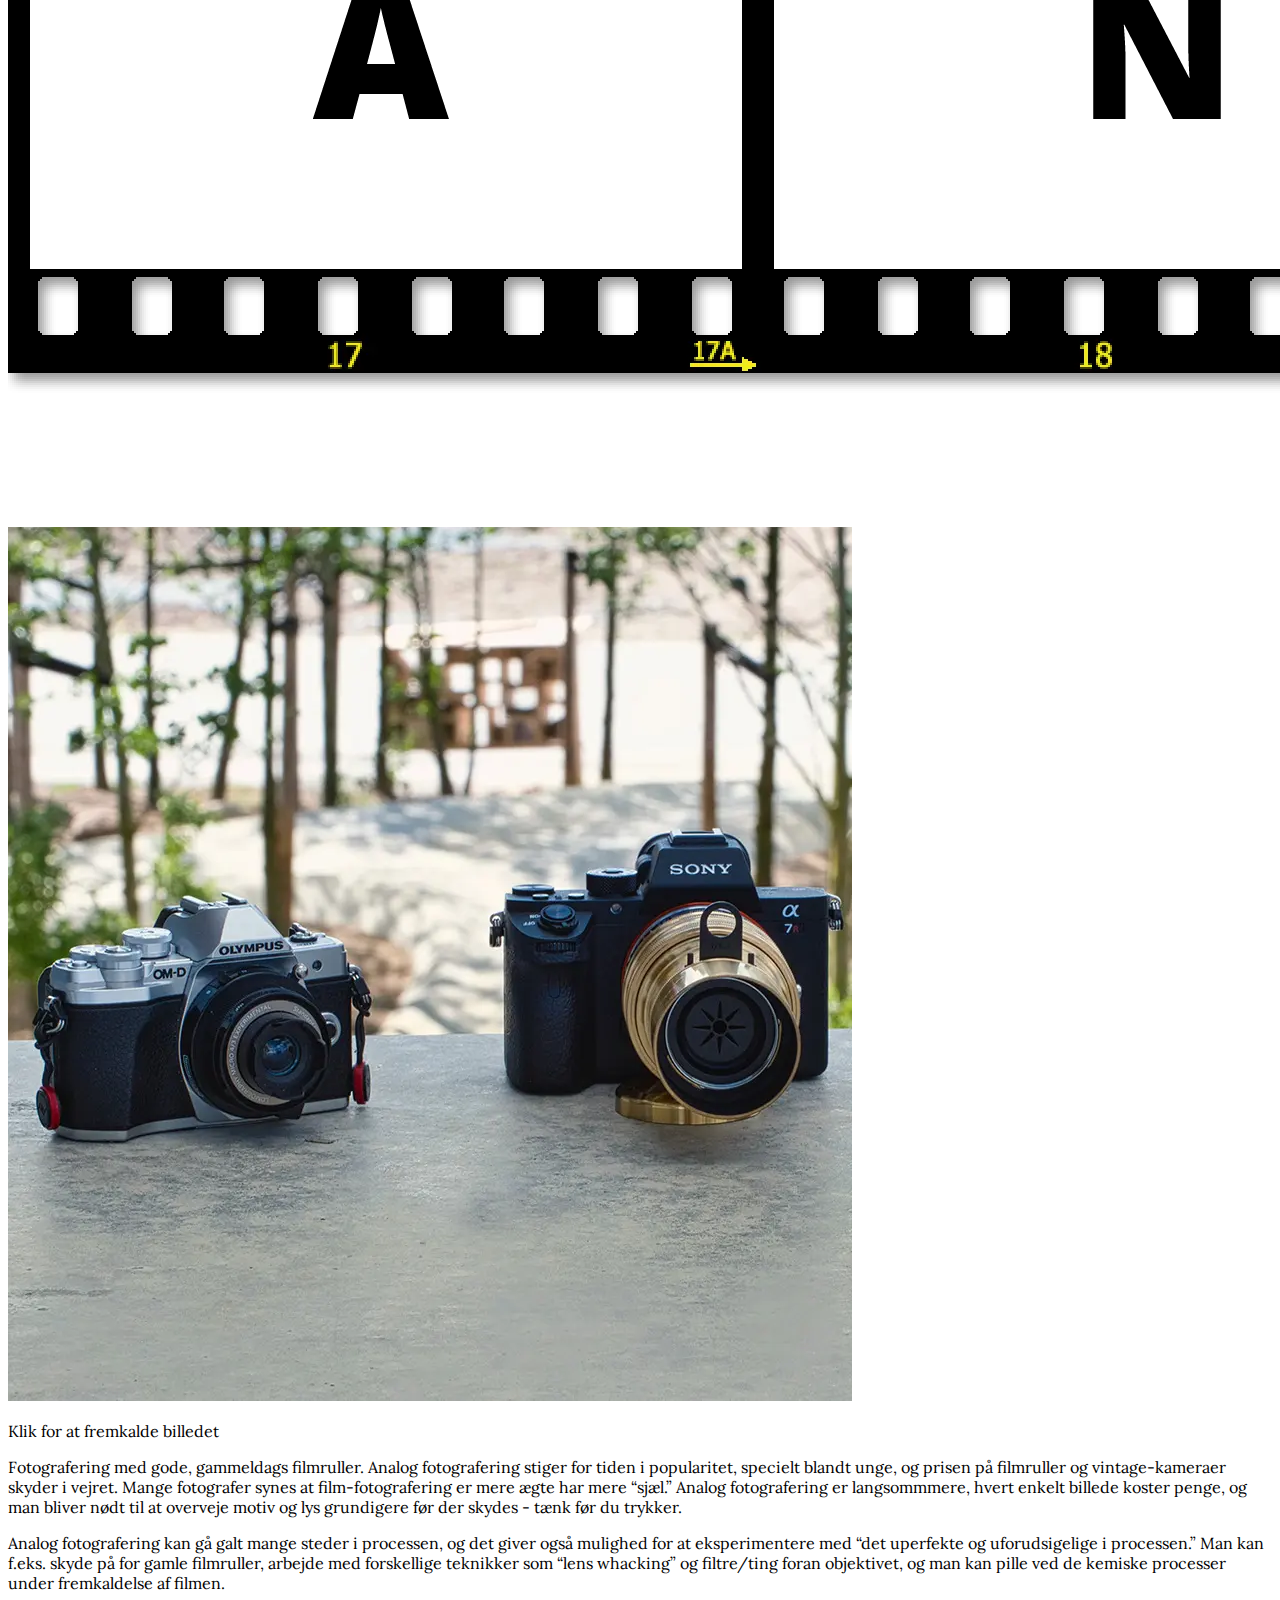
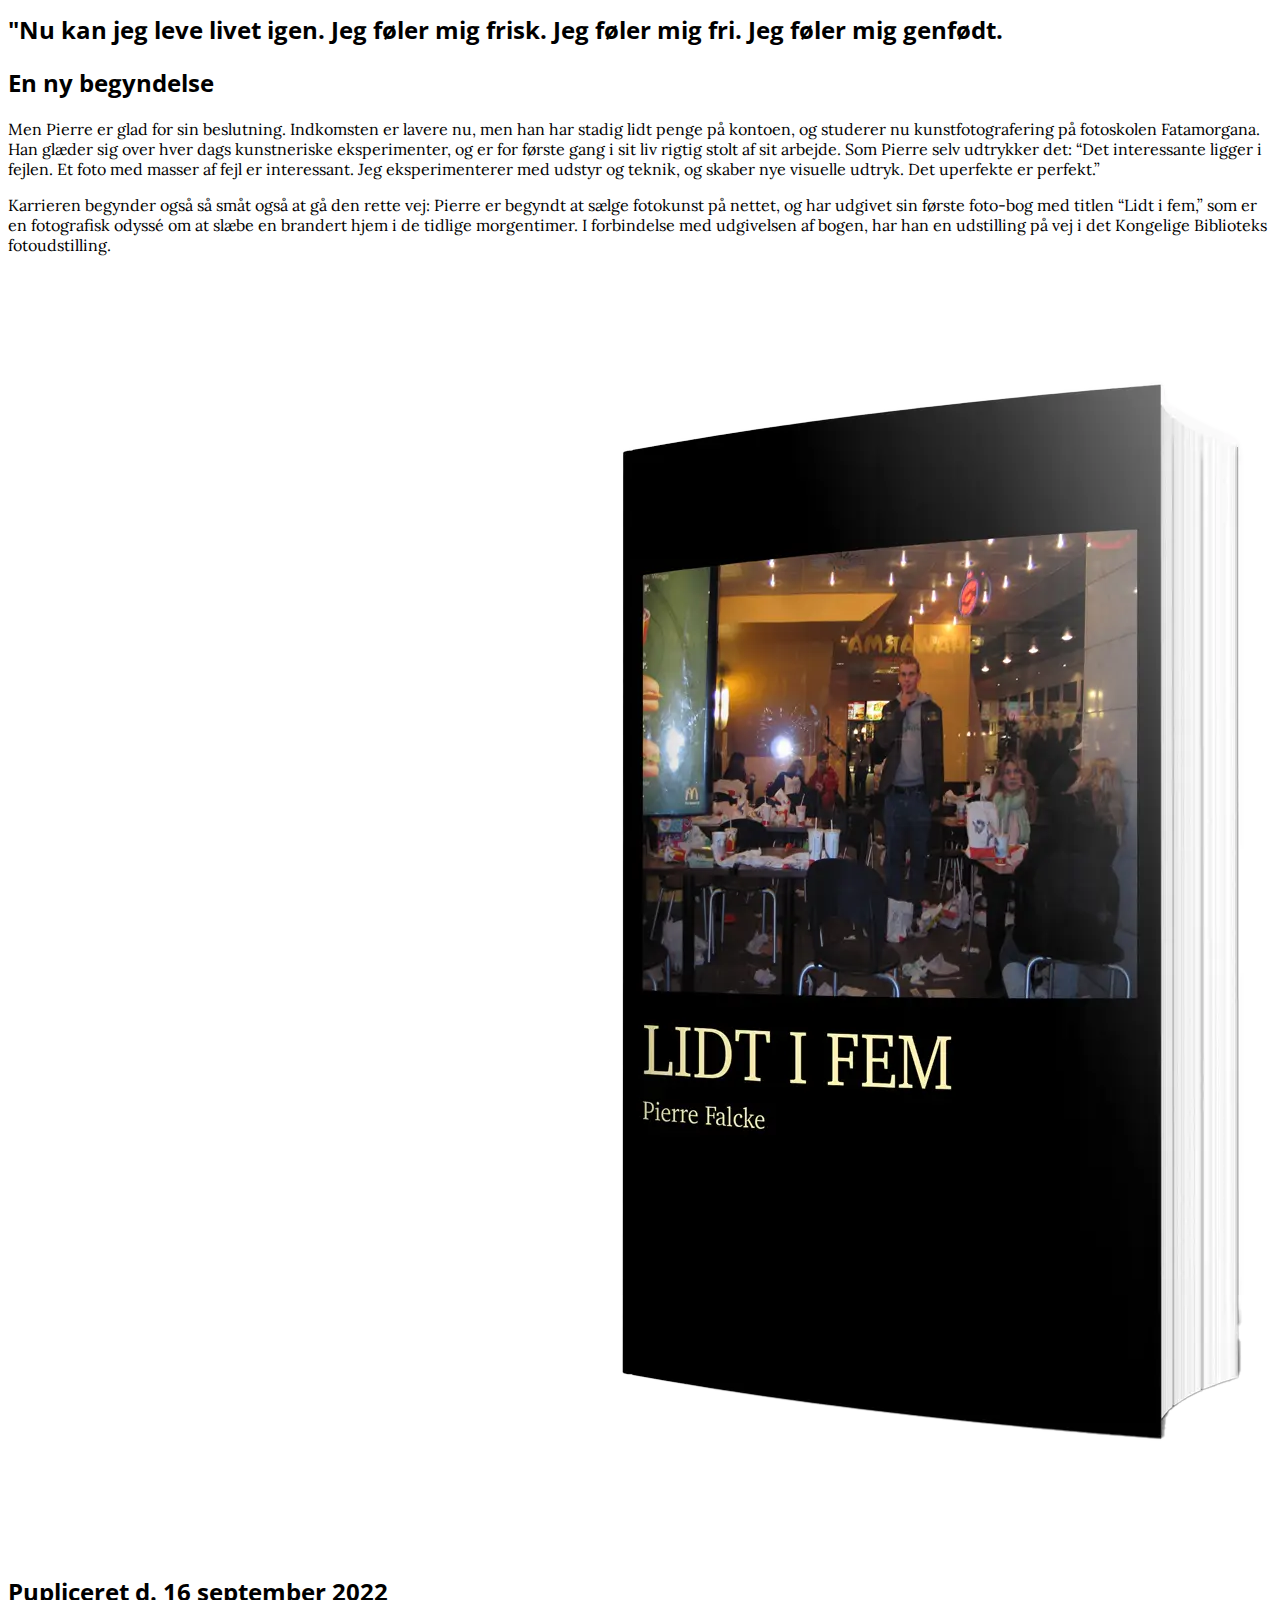
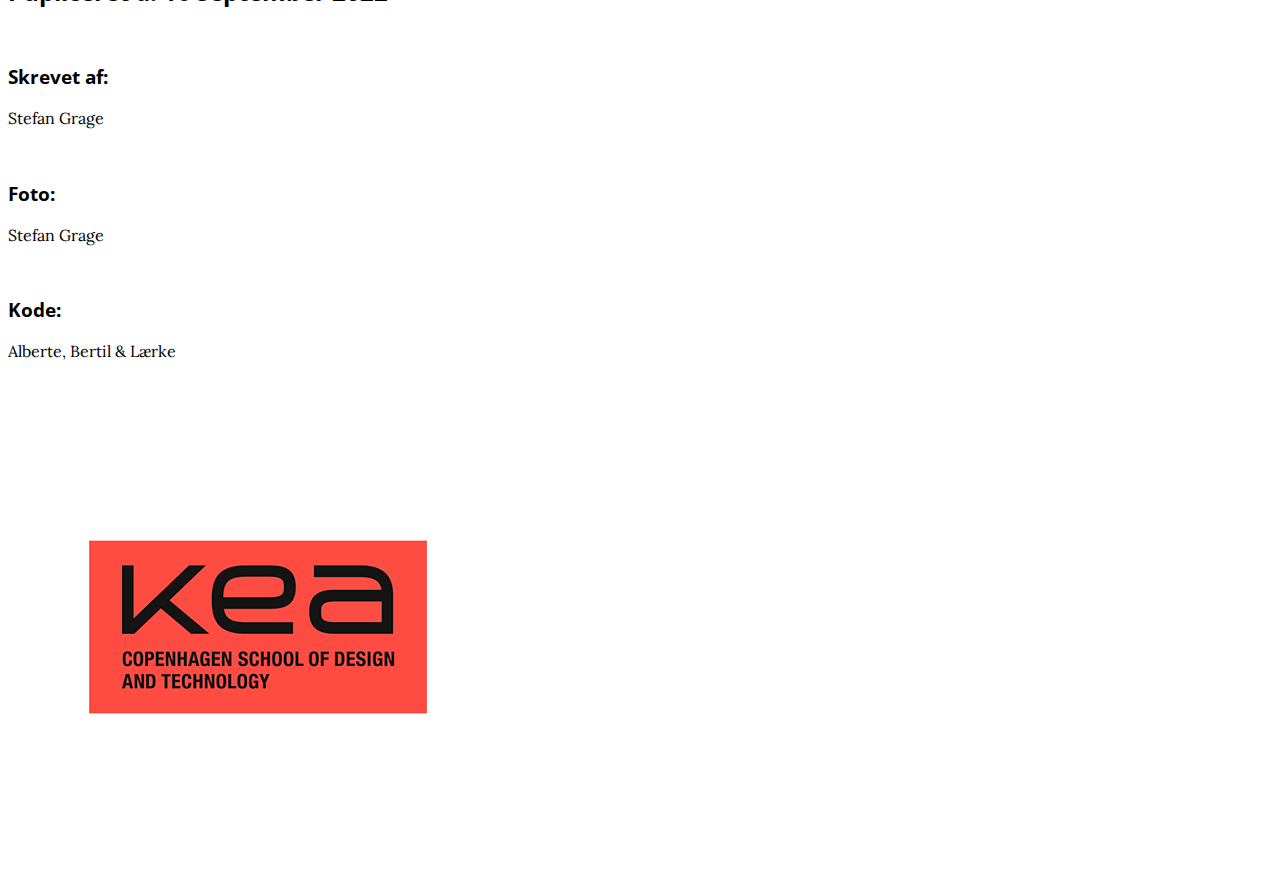
==== commit a96a340b: "ny kamera png" ====
--- a/src/index.html
+++ b/src/index.html
@@ -73,7 +73,7 @@
           </ul>
         </div>
         <div class="grid justify-items-center">
-          <img src="img/kamera1.png" alt="" />
+          <img src="img/kamera1.png" alt="" class="lg:my-auto" />
         </div>
       </div>
     </section>
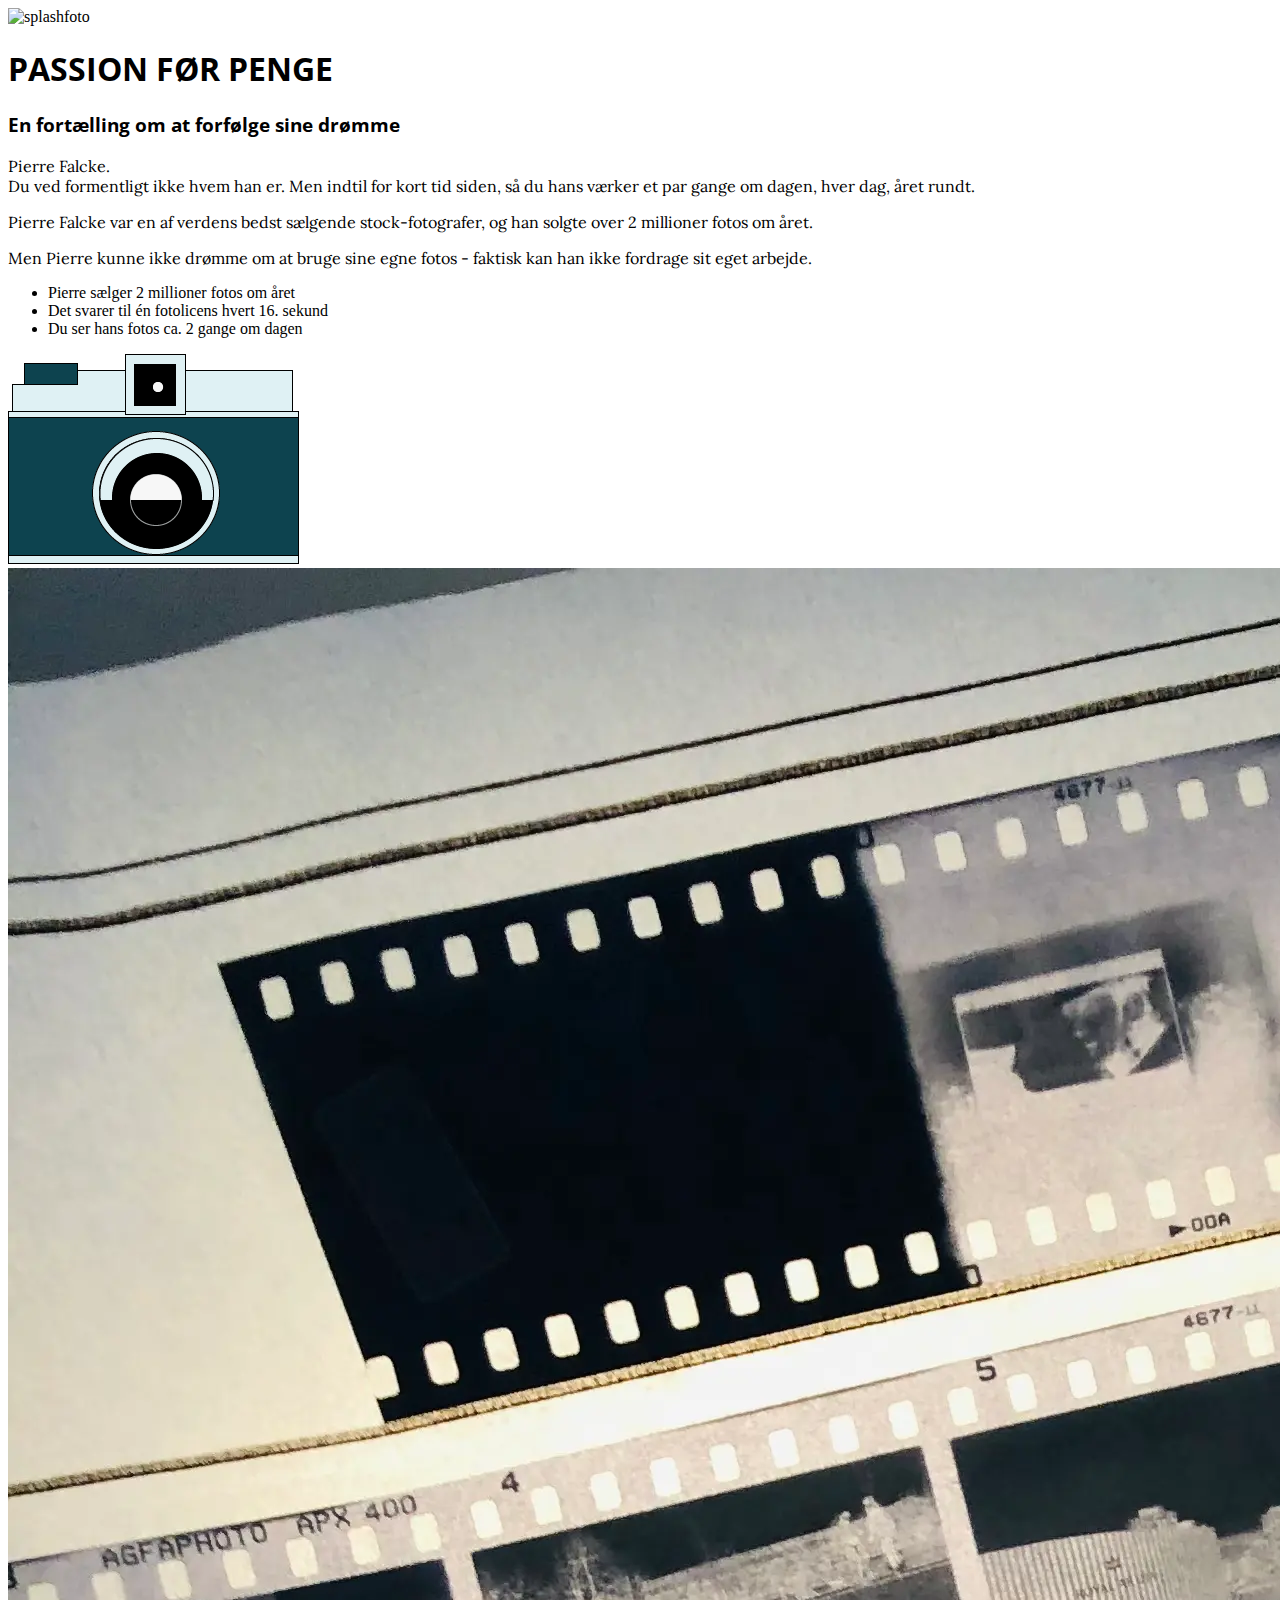
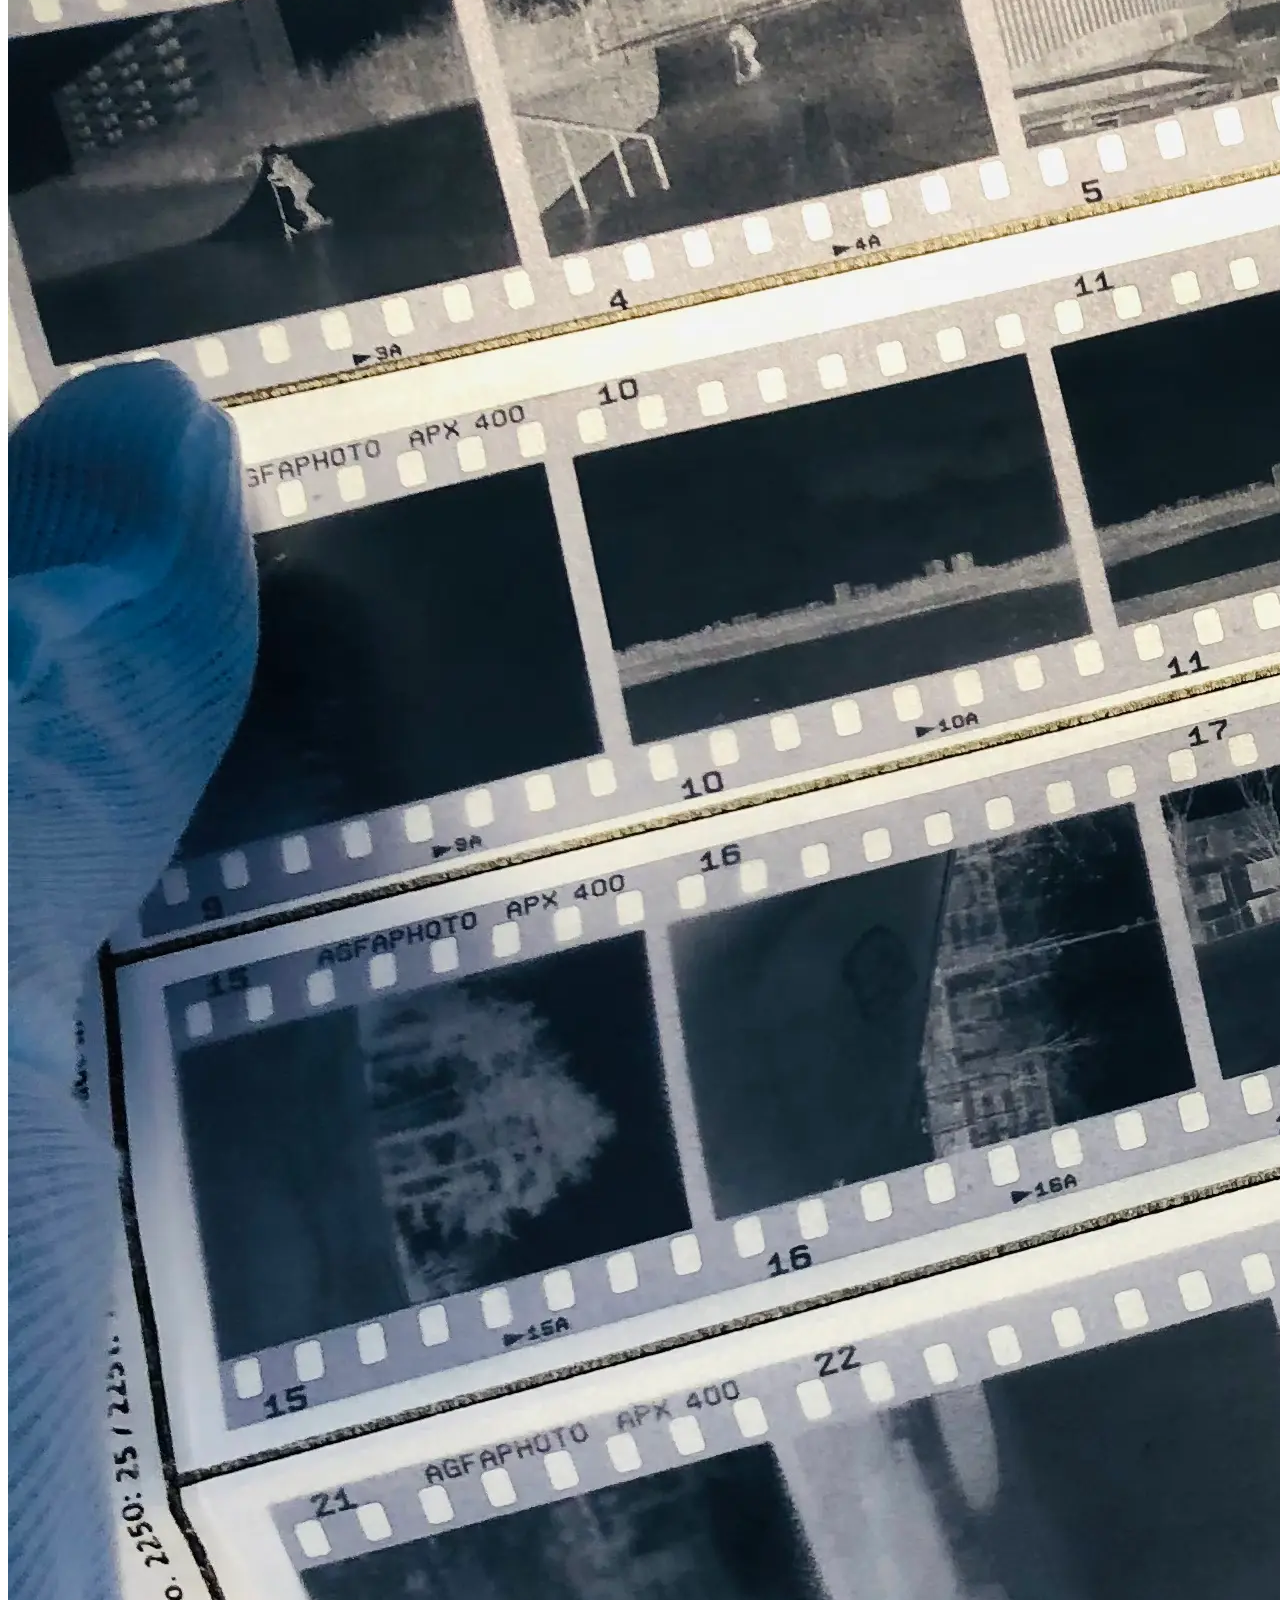
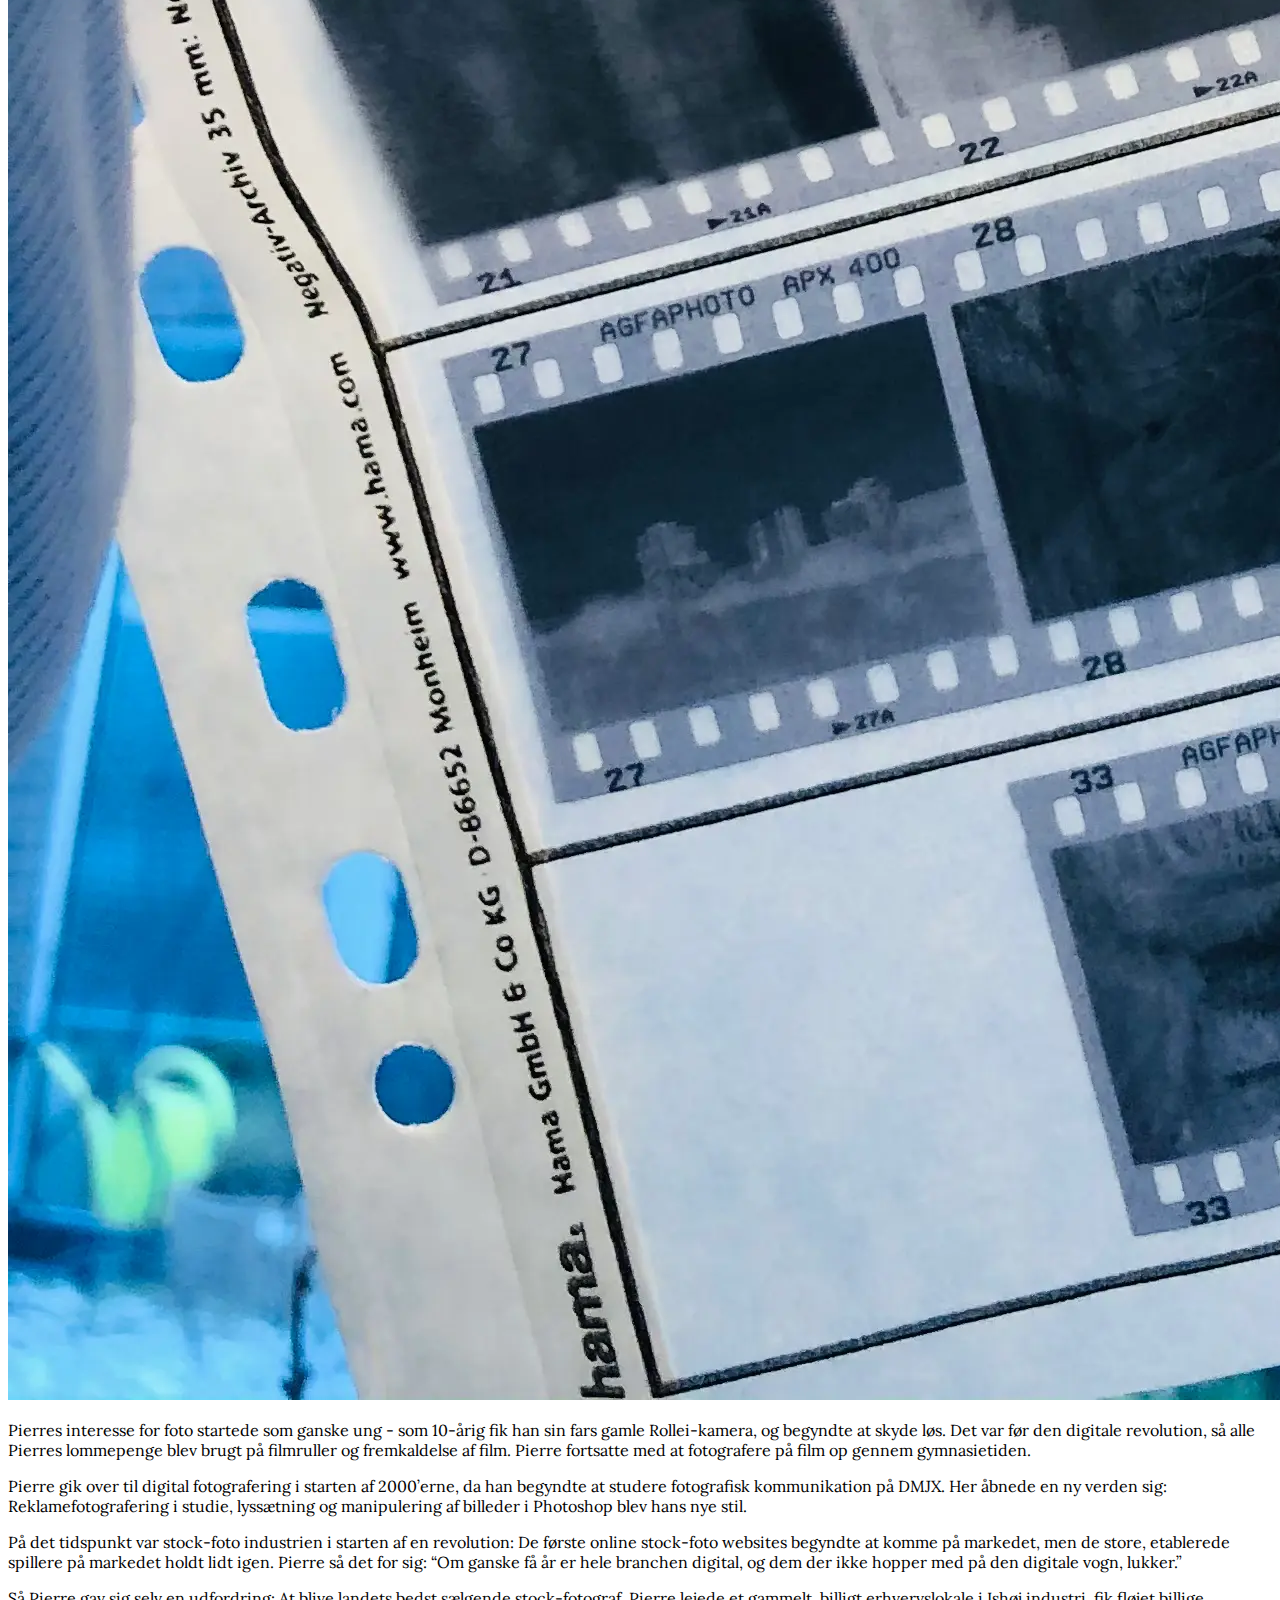
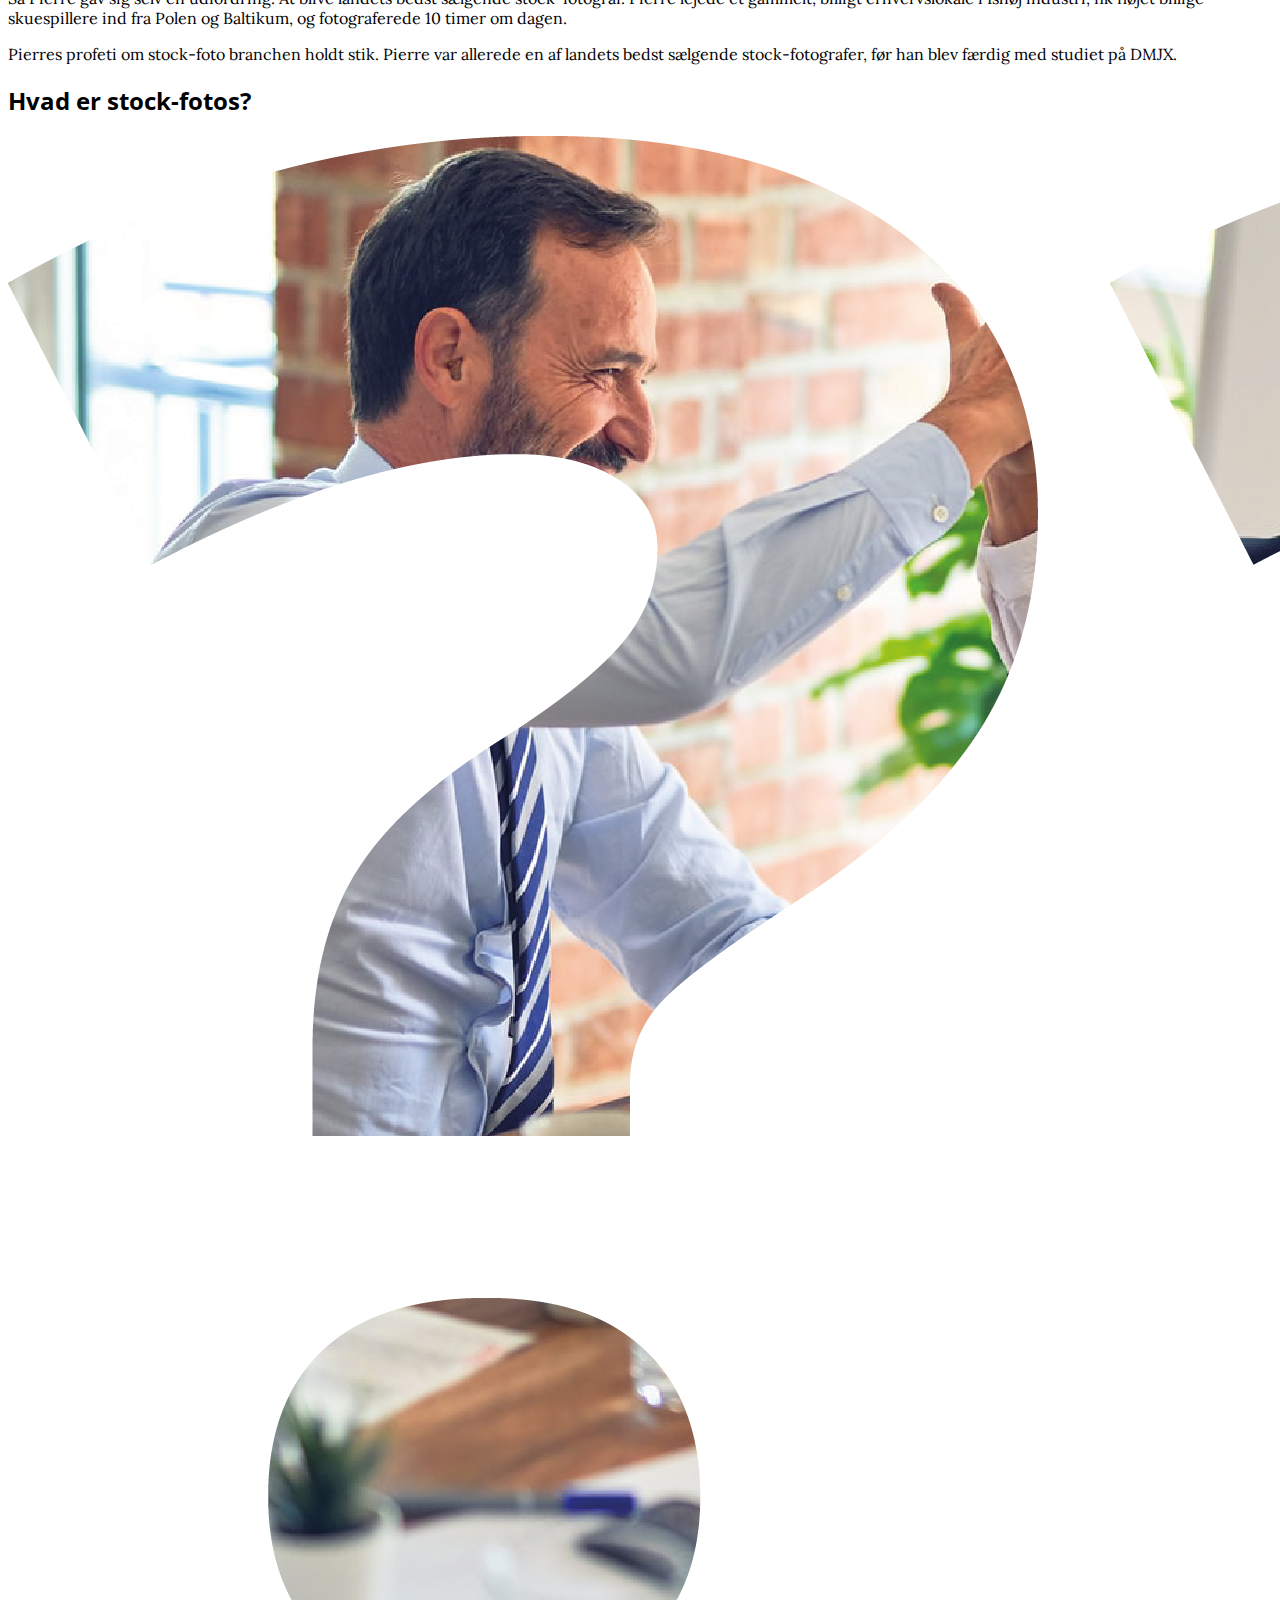
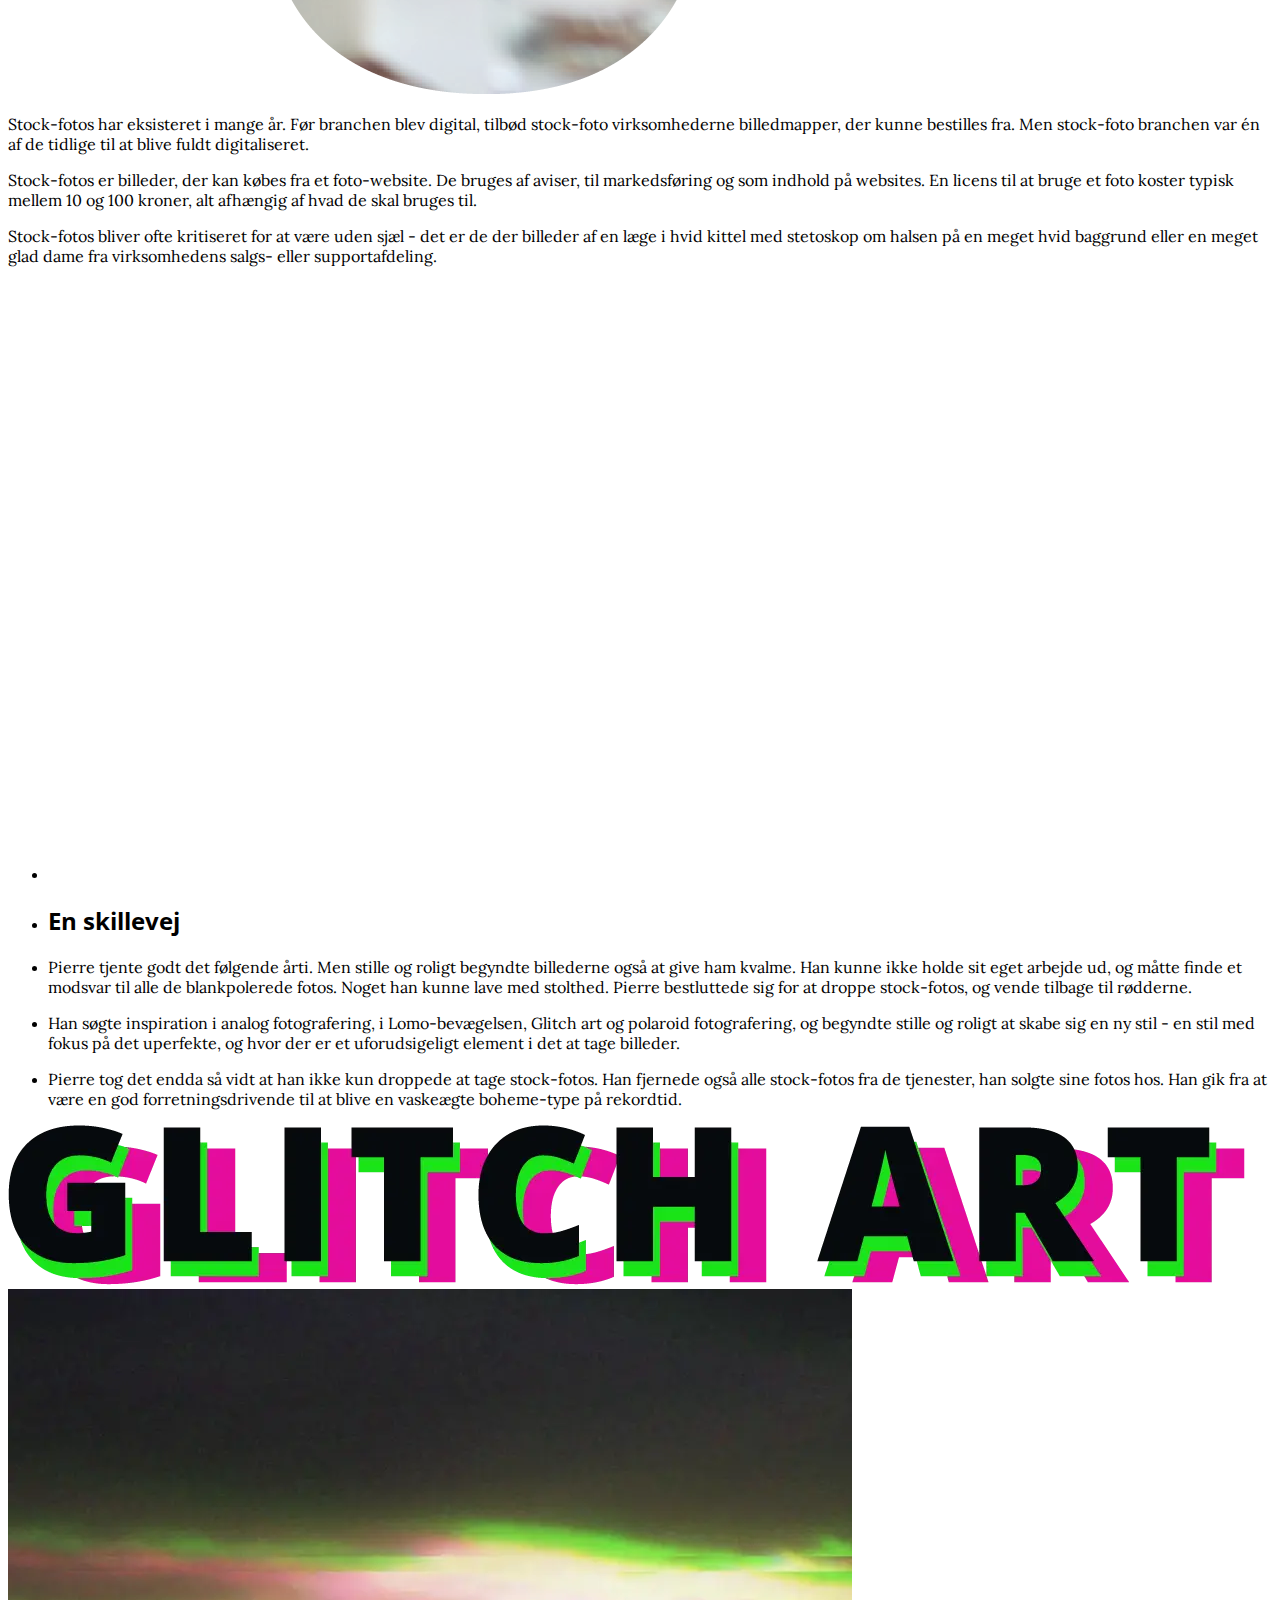
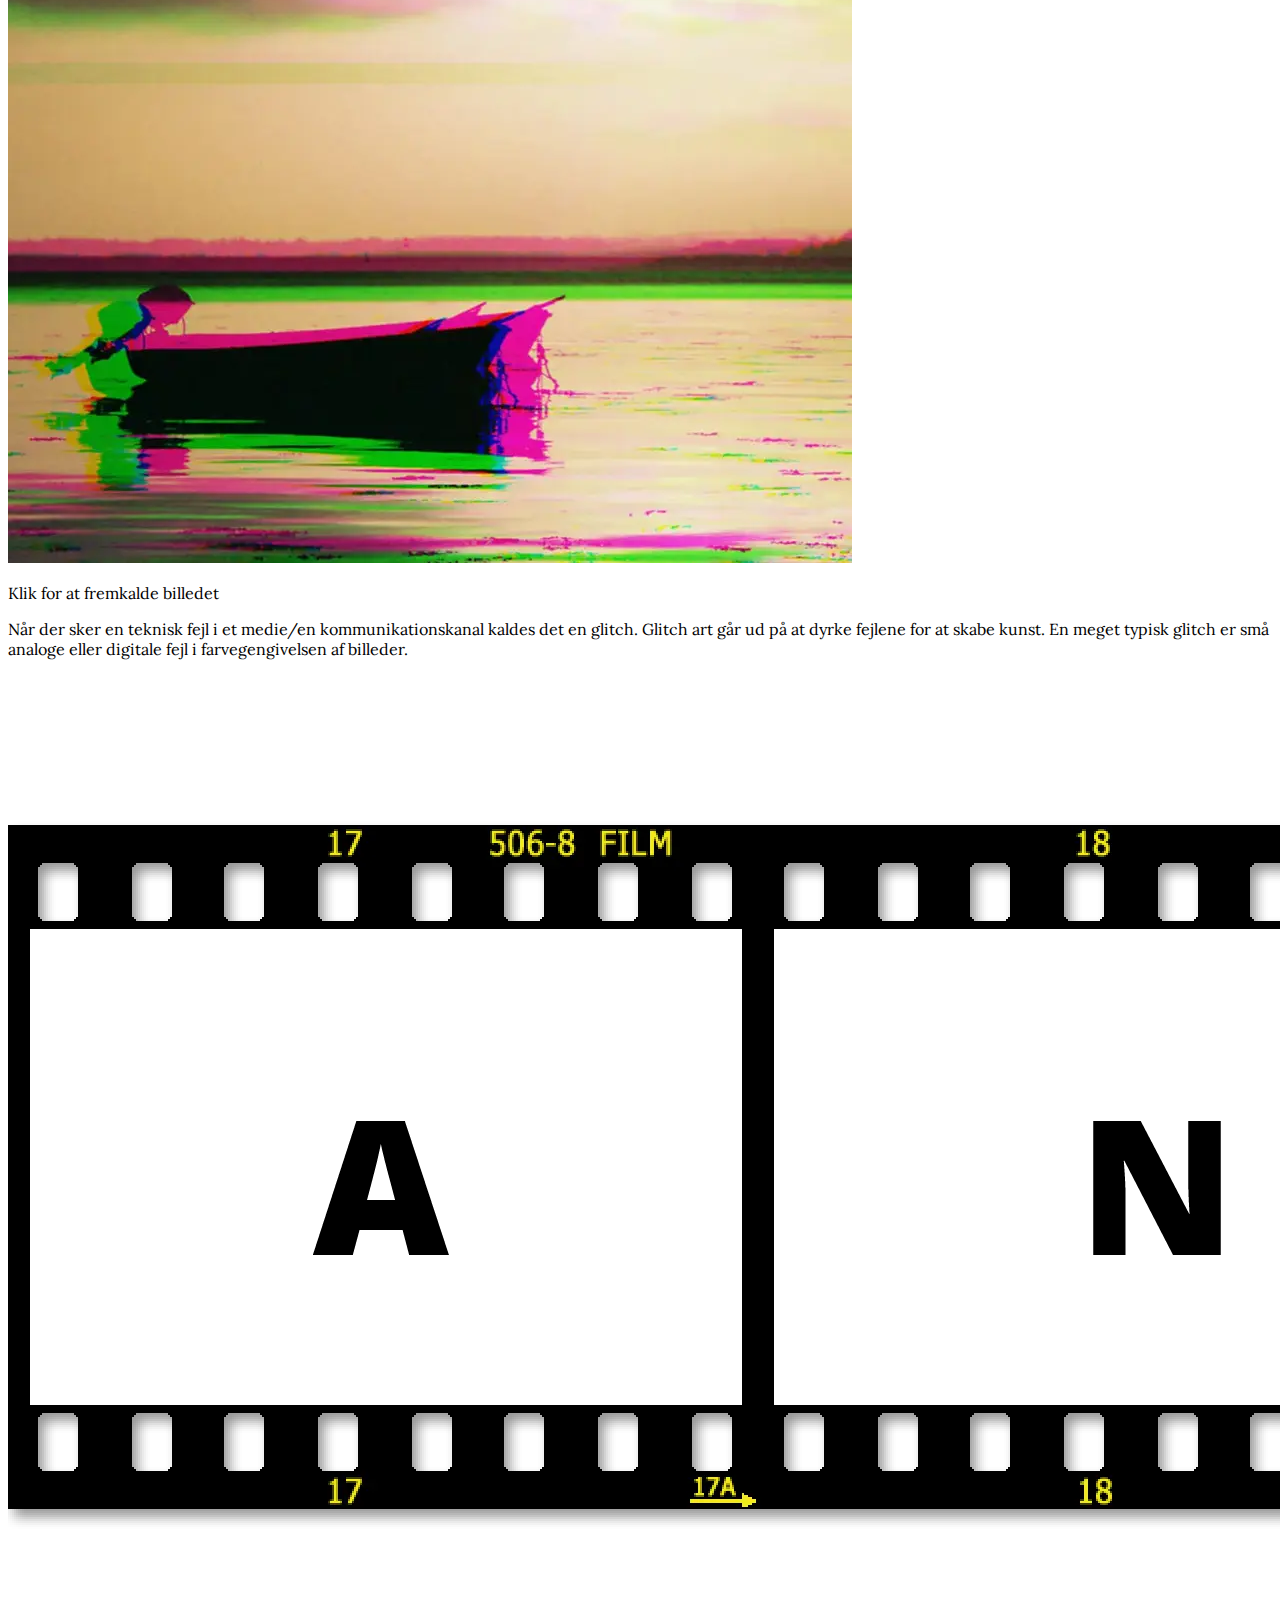
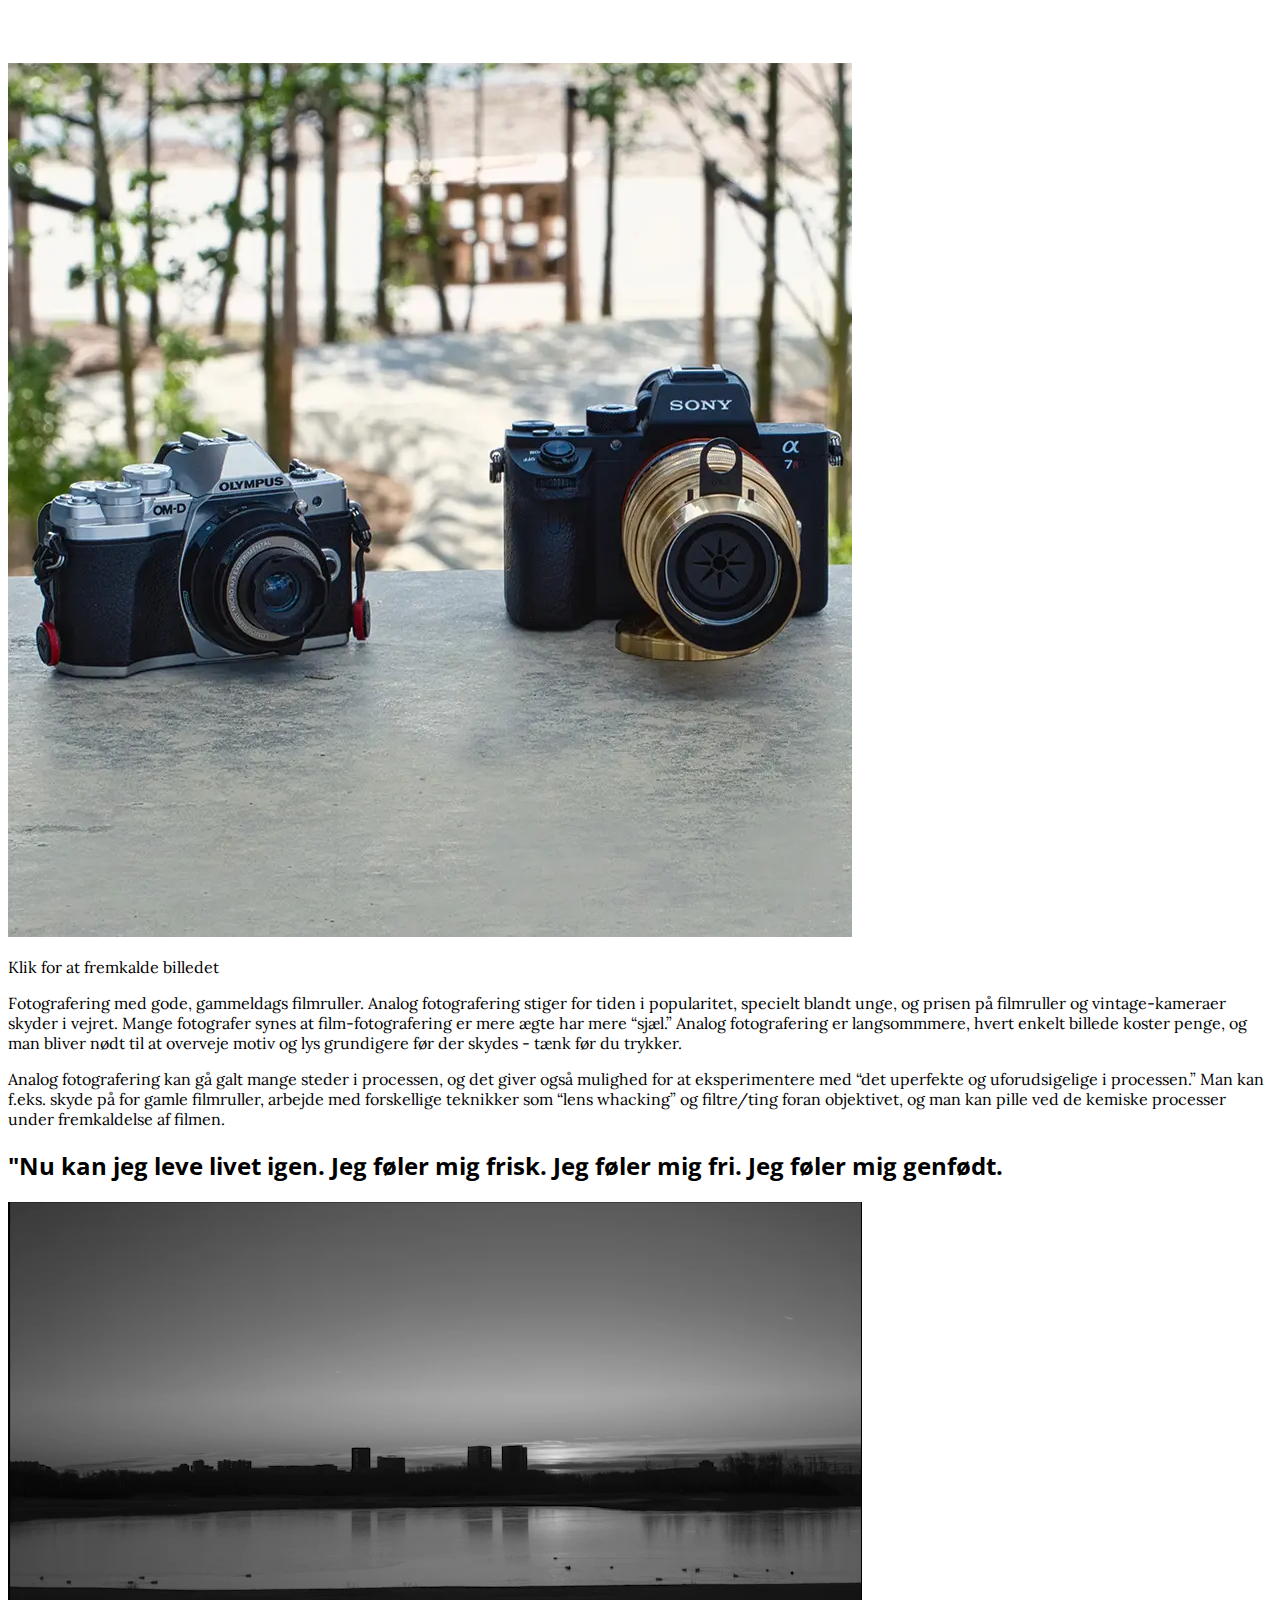
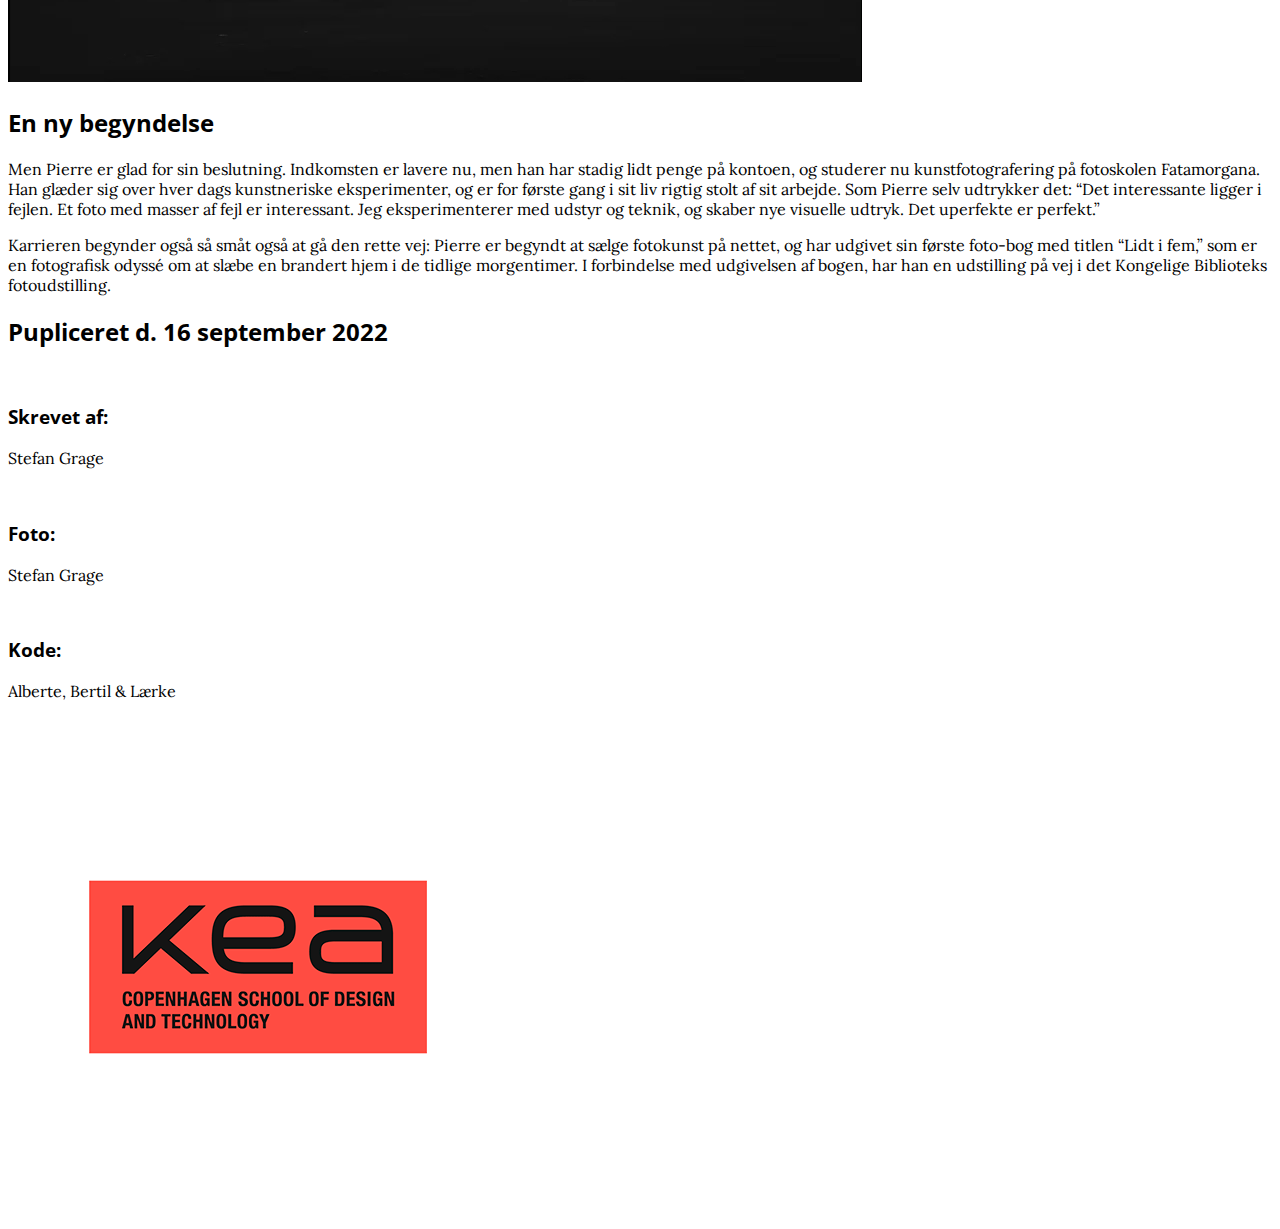
==== commit d3d8341b: "Video virker i bunden hallo" ====
--- a/src/index.html
+++ b/src/index.html
@@ -41,11 +41,11 @@
 
     <!-- section 1 -->
     <section class="">
-      <div class="mx-6 bg-purple p-8 text-white lg:mx-48 lg:mt-20 lg:p-20">
+      <div class="mx-6 bg-purple p-8 text-white lg:mx-80 lg:mt-20 lg:p-20">
         <p class="text-sm lg:text-base">
-          Pierre Falcke. Du ved formentligt ikke hvem han er. Men indtil for
-          kort tid siden, så du hans værker et par gange om dagen, hver dag,
-          året rundt.
+          Pierre Falcke. <br />
+          Du ved formentligt ikke hvem han er. Men indtil for kort tid siden, så
+          du hans værker et par gange om dagen, hver dag, året rundt.
         </p>
         <p class="pt-4 text-sm lg:pt-6 lg:text-base">
           Pierre Falcke var en af verdens bedst sælgende stock-fotografer, og
@@ -84,6 +84,7 @@
         <div class="-z-10">
           <img class="" src="img/filmfoto.webp" alt="fotoaffilm" />
         </div>
+
         <div
           class="absolute top-40 m-8 bg-purple p-6 text-white lg:mx-80 lg:mt-20 lg:p-20"
         >
@@ -244,20 +245,6 @@
       </section>
     </main>
 
-    <section class="sticky">
-      <div class="videocontainer sticky top-0 w-full">
-        <video
-          src="img/video.mp4"
-          muted
-          loop
-          playsinline
-          class="w-full"
-          id="videofil"
-        ></video>
-      </div>
-      <div class="videoarticle h-screen"></div>
-    </section>
-
     <!-- section 7  -->
     <section class="mx-8 grid lg:mx-80">
       <!-- overskriften glitchart  -->
@@ -299,7 +286,7 @@
       <!-- Film stribe analog  -->
       <img src="img/analogfilmstribe.webp" alt="filmstribe" />
 
-      <div class="mx-8 grid lg:mx-80">
+      <div class="mx-8 mt-10 grid lg:mx-80">
         <!-- selve polaroid  -->
         <div class="bg-white p-4 shadow-md lg:mx-36">
           <img
@@ -351,15 +338,26 @@
 
     <!-- section 10 -->
     <section>
-      <div class="flex">
-        <div>
+      <div class="">
+        <div class="">
+          <video
+            src="img/video.mp4"
+            autoplay
+            loop
+            muted
+            class="my-10 opacity-50 lg:absolute lg:z-10 lg:my-0 lg:min-h-full lg:w-full lg:min-w-full lg:max-w-none"
+            id="videofil"
+          ></video>
+        </div>
+
+        <div class="lg:pt-20">
           <h2
-            class="ml-8 mb-8 text-2xl text-white lg:mx-80 lg:mt-20 lg:text-4xl"
+            class="relative z-30 ml-8 mb-8 text-2xl text-white lg:mx-80 lg:mt-20 lg:text-4xl"
           >
             En ny begyndelse
           </h2>
           <p
-            class="ml-8 text-sm text-white lg:mx-80 lg:mb-20 lg:mt-6 lg:text-base"
+            class="relative z-30 ml-8 text-sm text-white lg:mx-80 lg:mb-20 lg:mt-6 lg:text-base"
           >
             Men Pierre er glad for sin beslutning. Indkomsten er lavere nu, men
             han har stadig lidt penge på kontoen, og studerer nu
@@ -371,7 +369,7 @@
             visuelle udtryk. Det uperfekte er perfekt.”
           </p>
           <p
-            class="ml-8 mt-8 text-sm text-white lg:mx-80 lg:mb-40 lg:text-base"
+            class="relative z-30 ml-8 mt-8 text-sm text-white lg:mx-80 lg:mb-40 lg:text-base"
           >
             Karrieren begynder også så småt også at gå den rette vej: Pierre er
             begyndt at sælge fotokunst på nettet, og har udgivet sin første
@@ -381,13 +379,10 @@
             Biblioteks fotoudstilling.
           </p>
         </div>
-        <div>
-          <img src="img/bog.webp" alt="bog" class="lg:mx-auto" />
-        </div>
       </div>
     </section>
     <div
-      class="progress-bar fixed left-0 top-0 right-0 h-4 w-full origin-top-left bg-gradient-to-tr from-darkblue to-lyserod"
+      class="progress-bar fixed left-0 top-0 right-0 h-4 w-full origin-top-left bg-gradient-to-r from-darkblue to-lyserod"
     ></div>
 
     <footer class="bg-slate-50 lg:grid lg:grid-cols-3 lg:py-10">
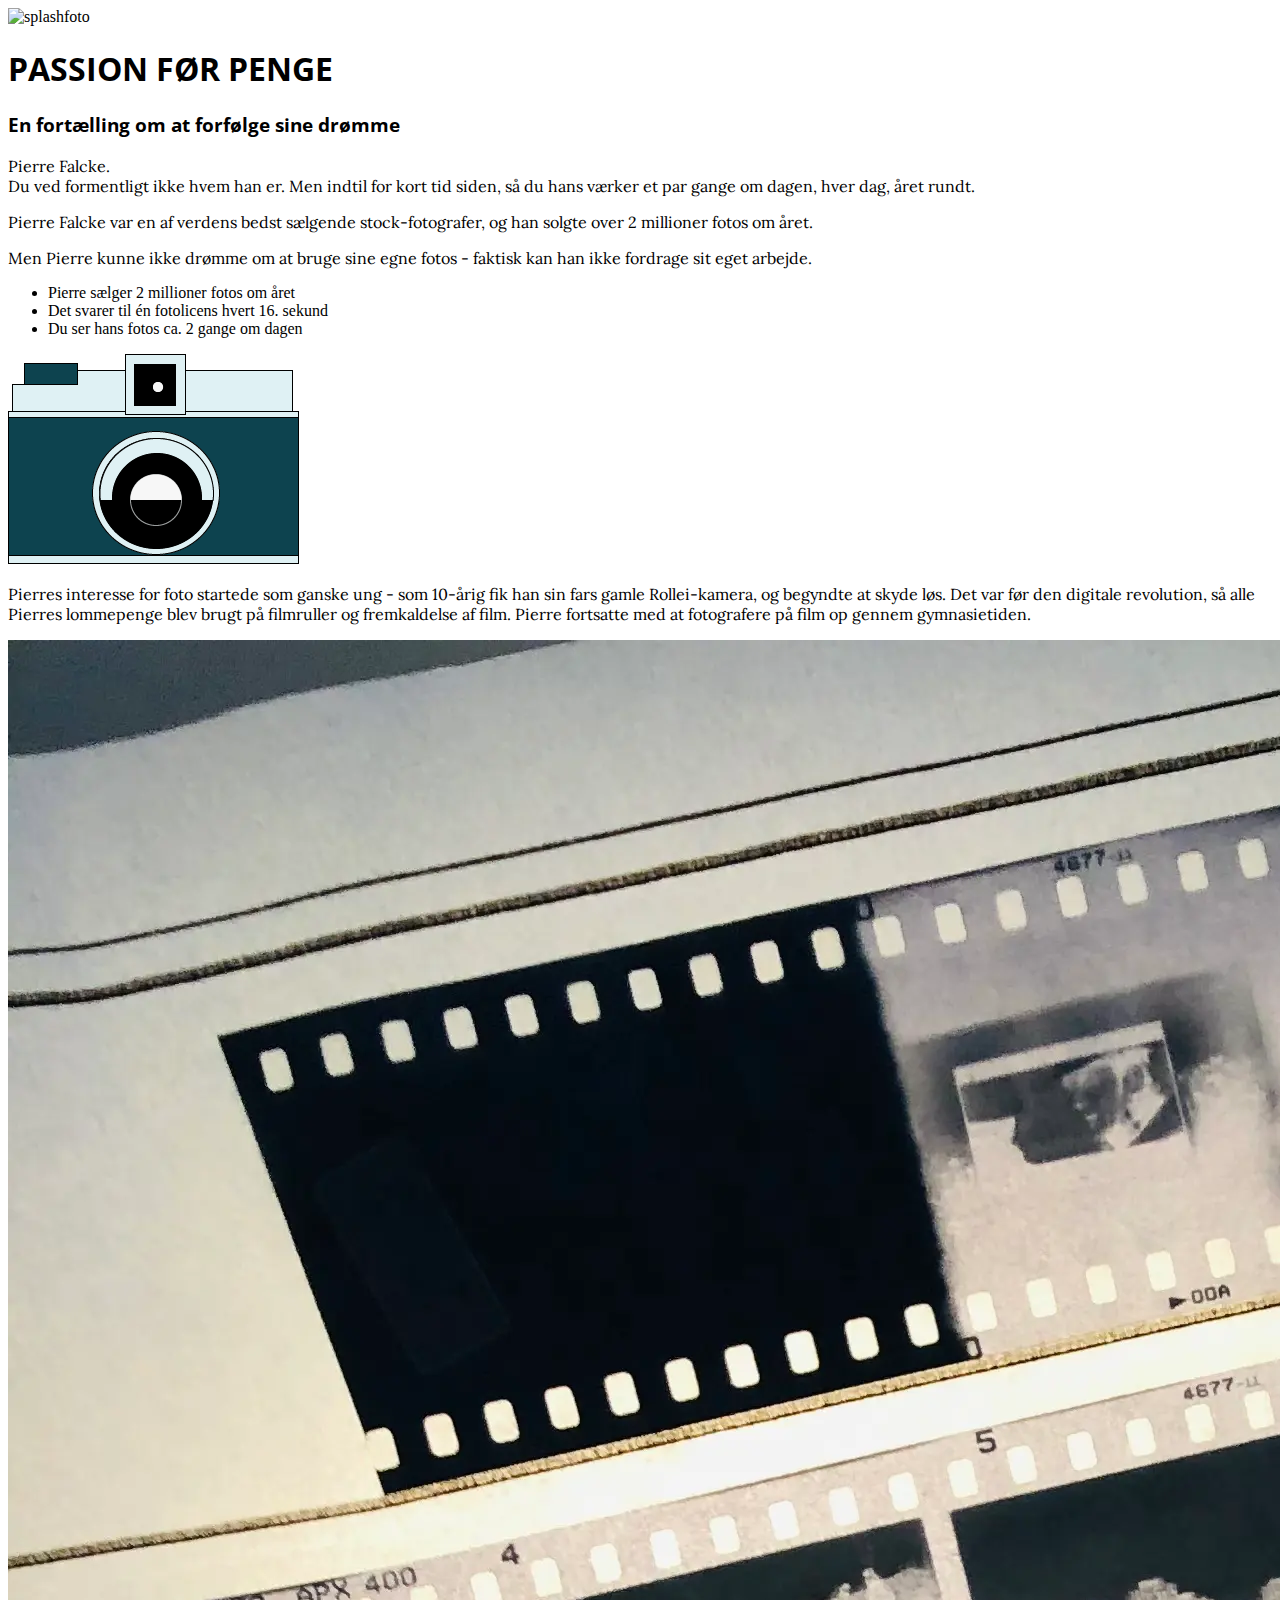
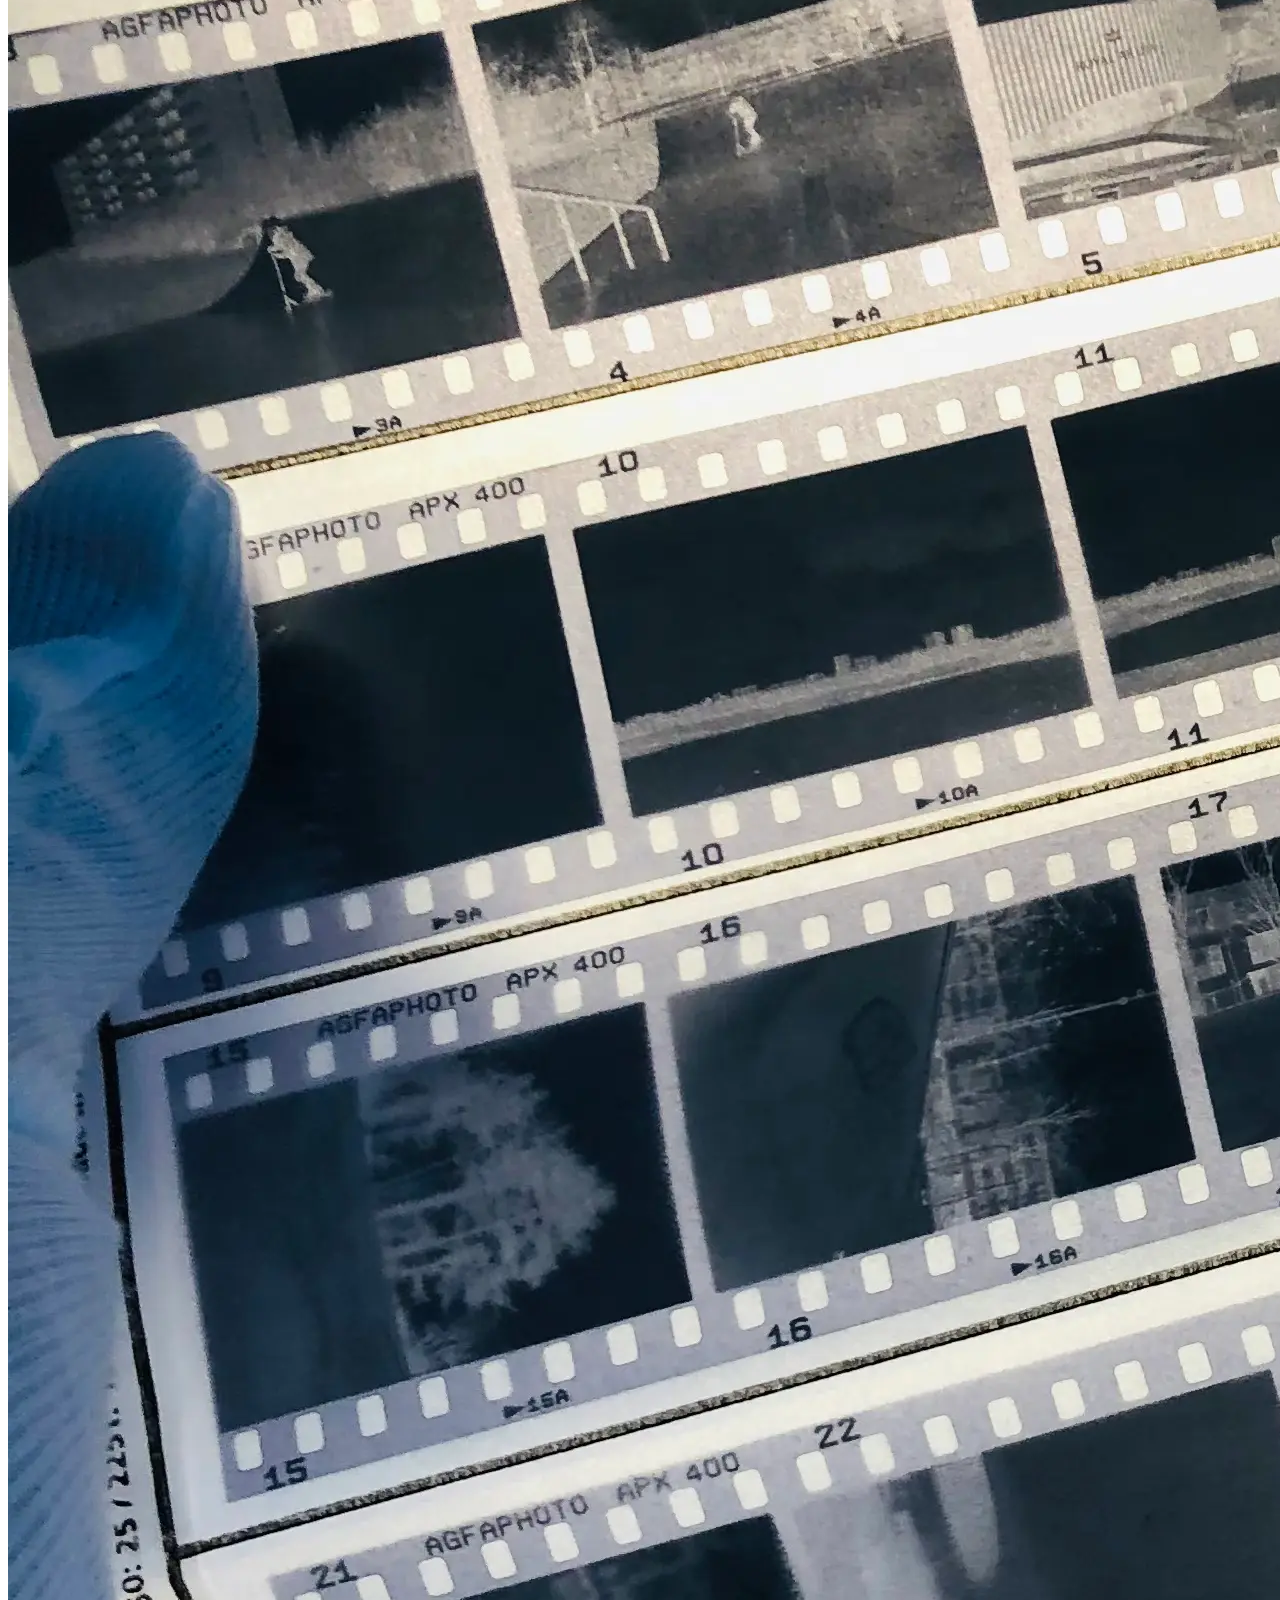
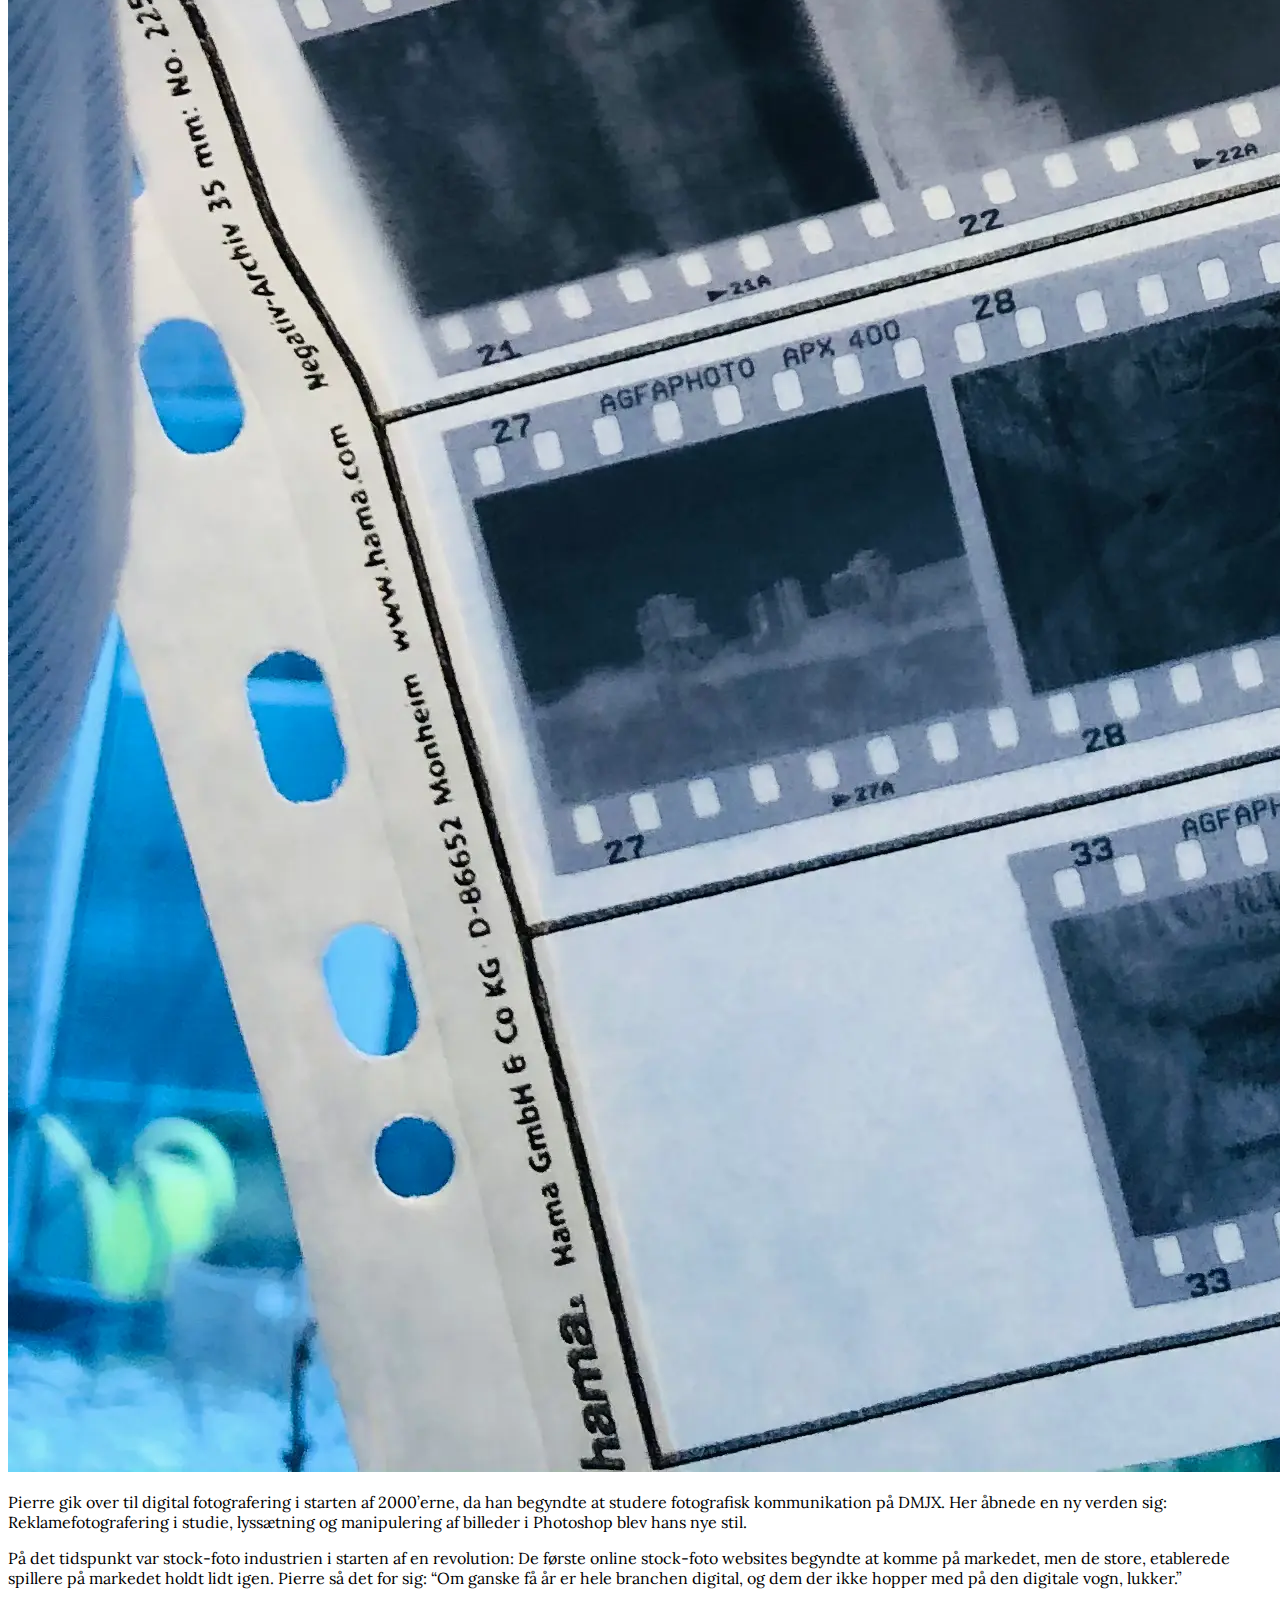
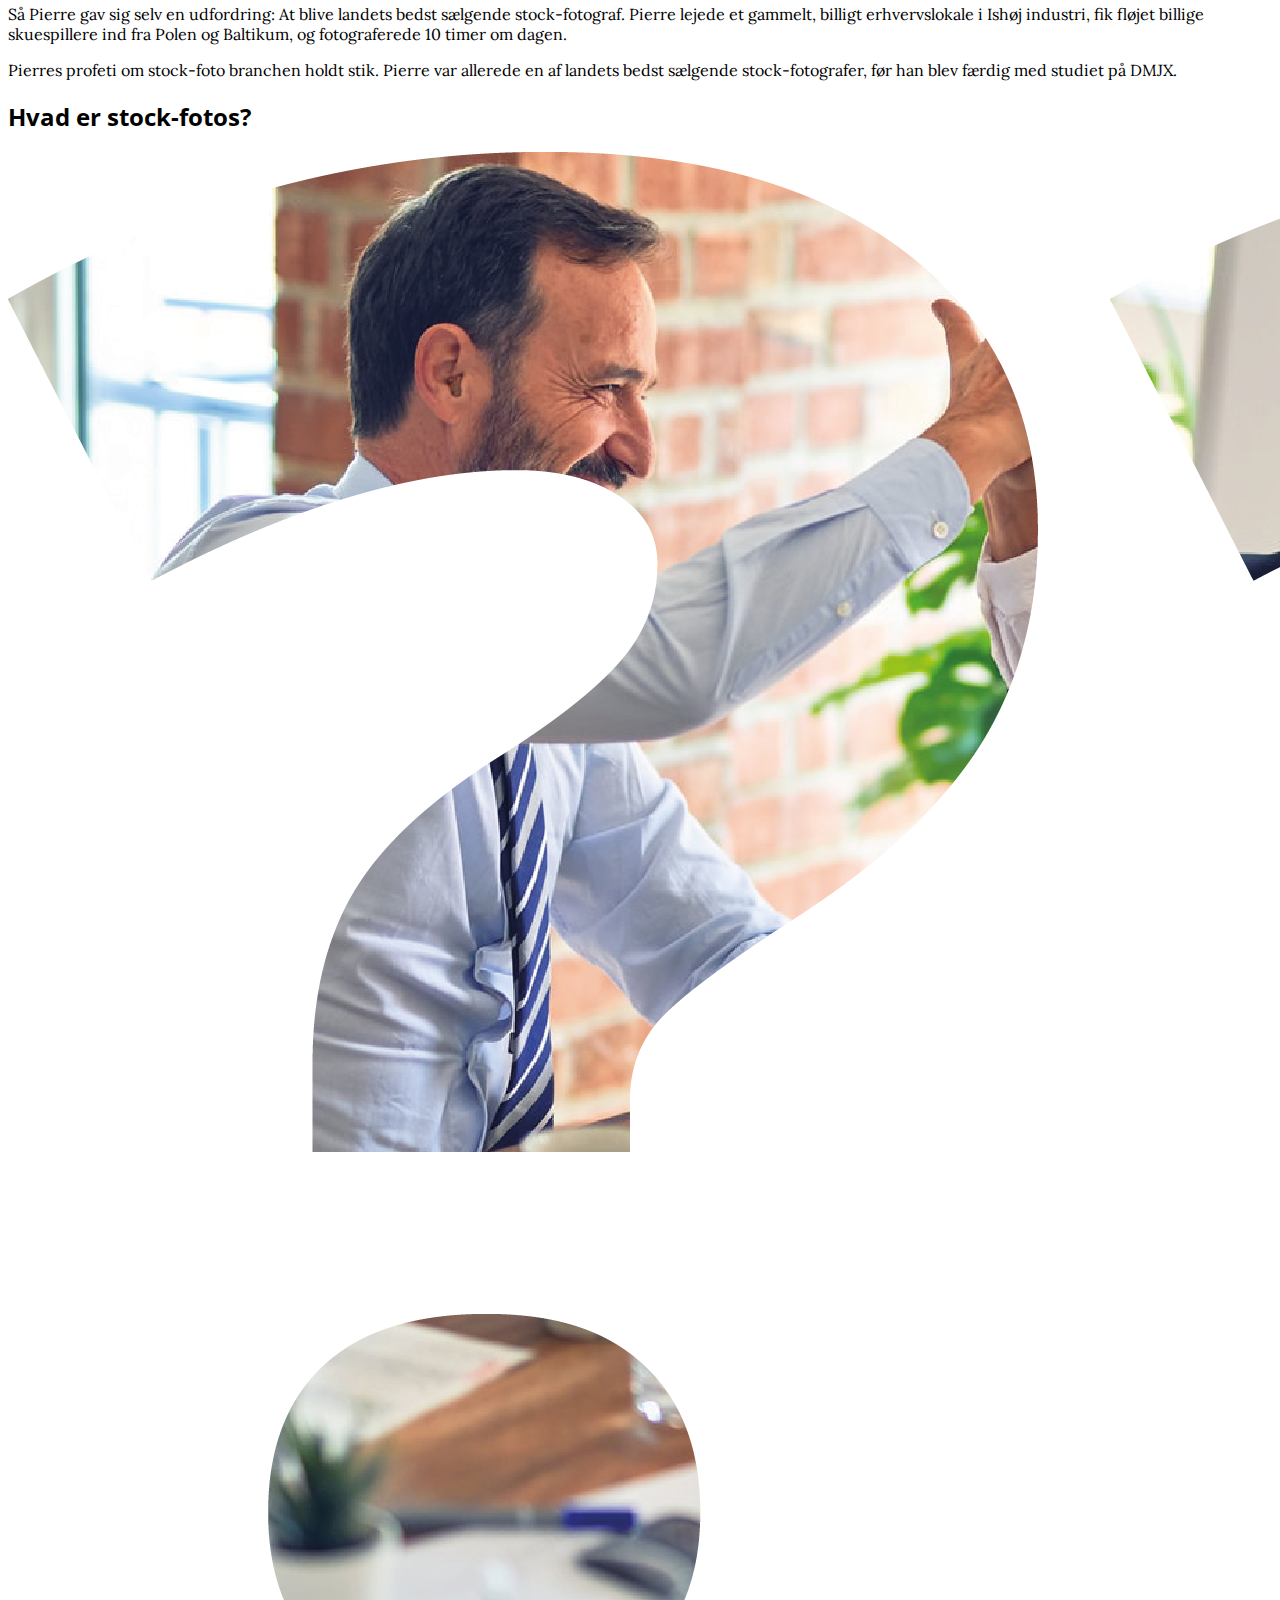
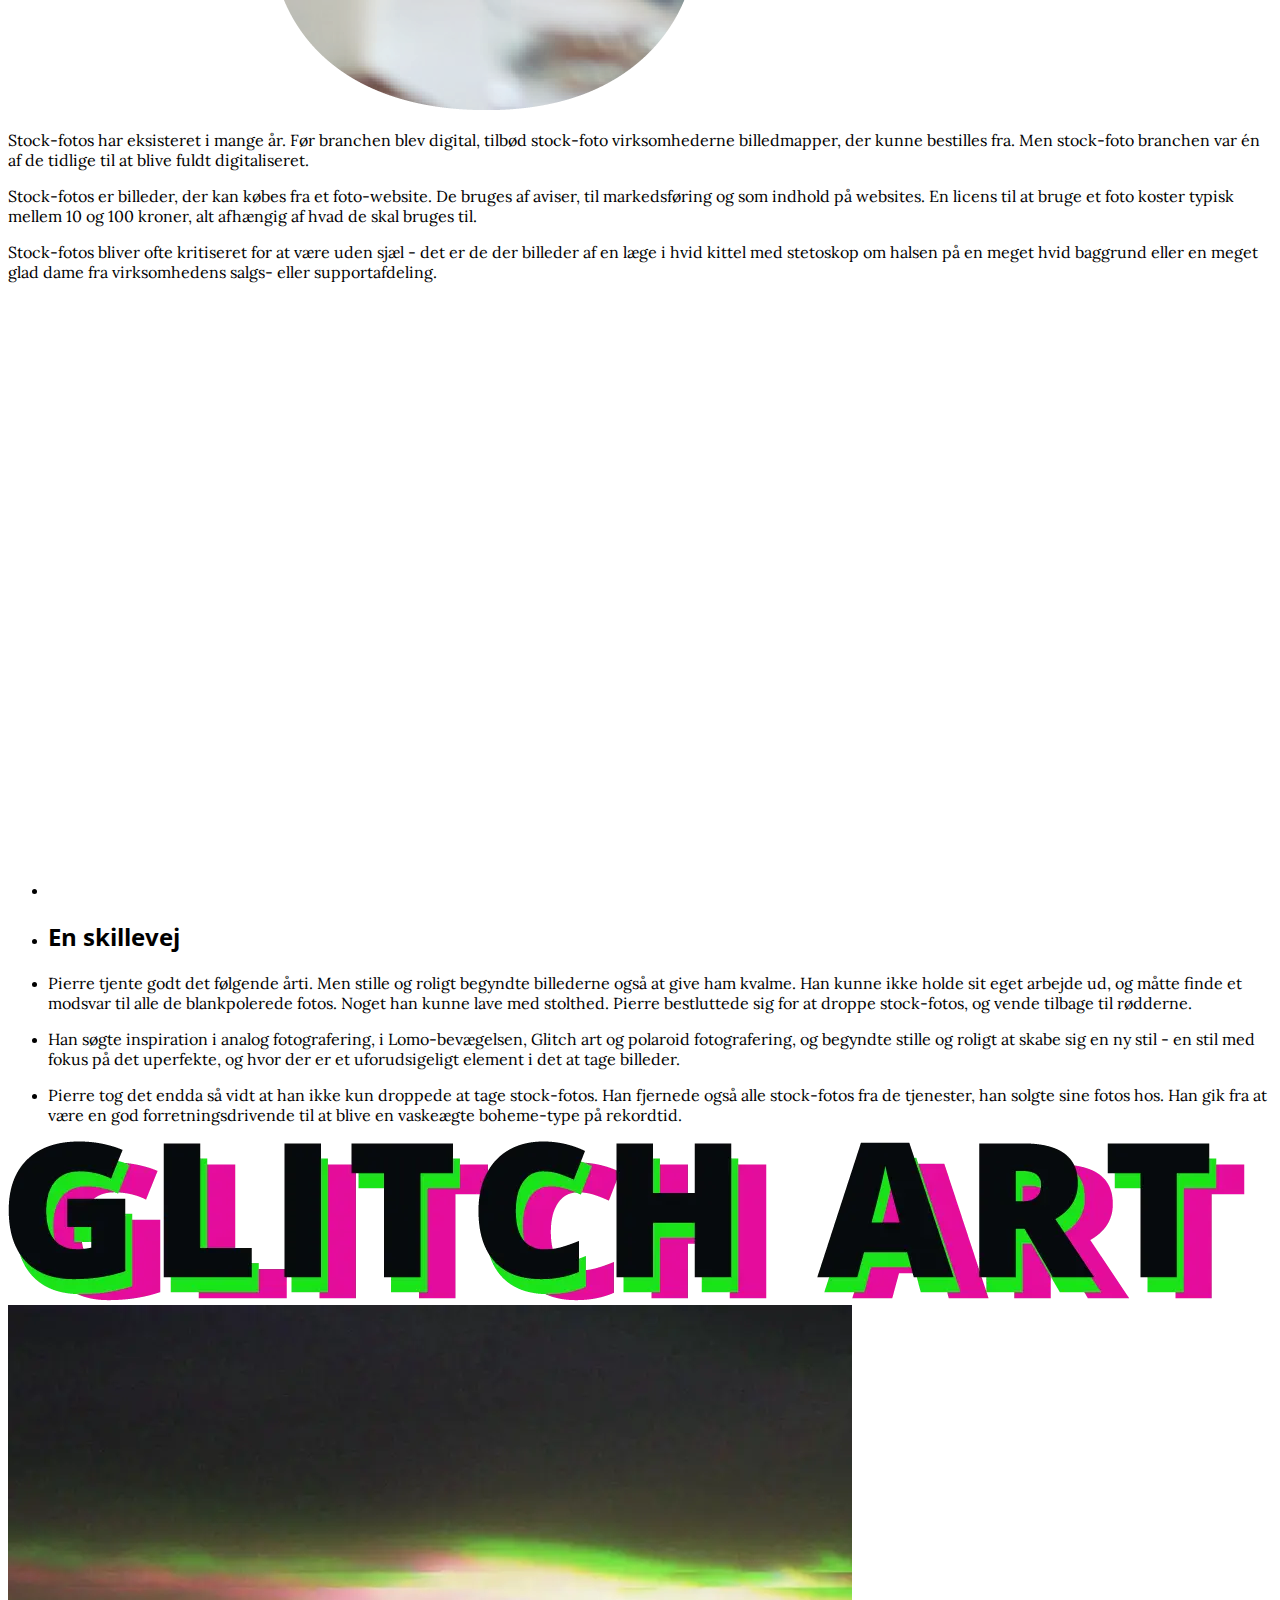
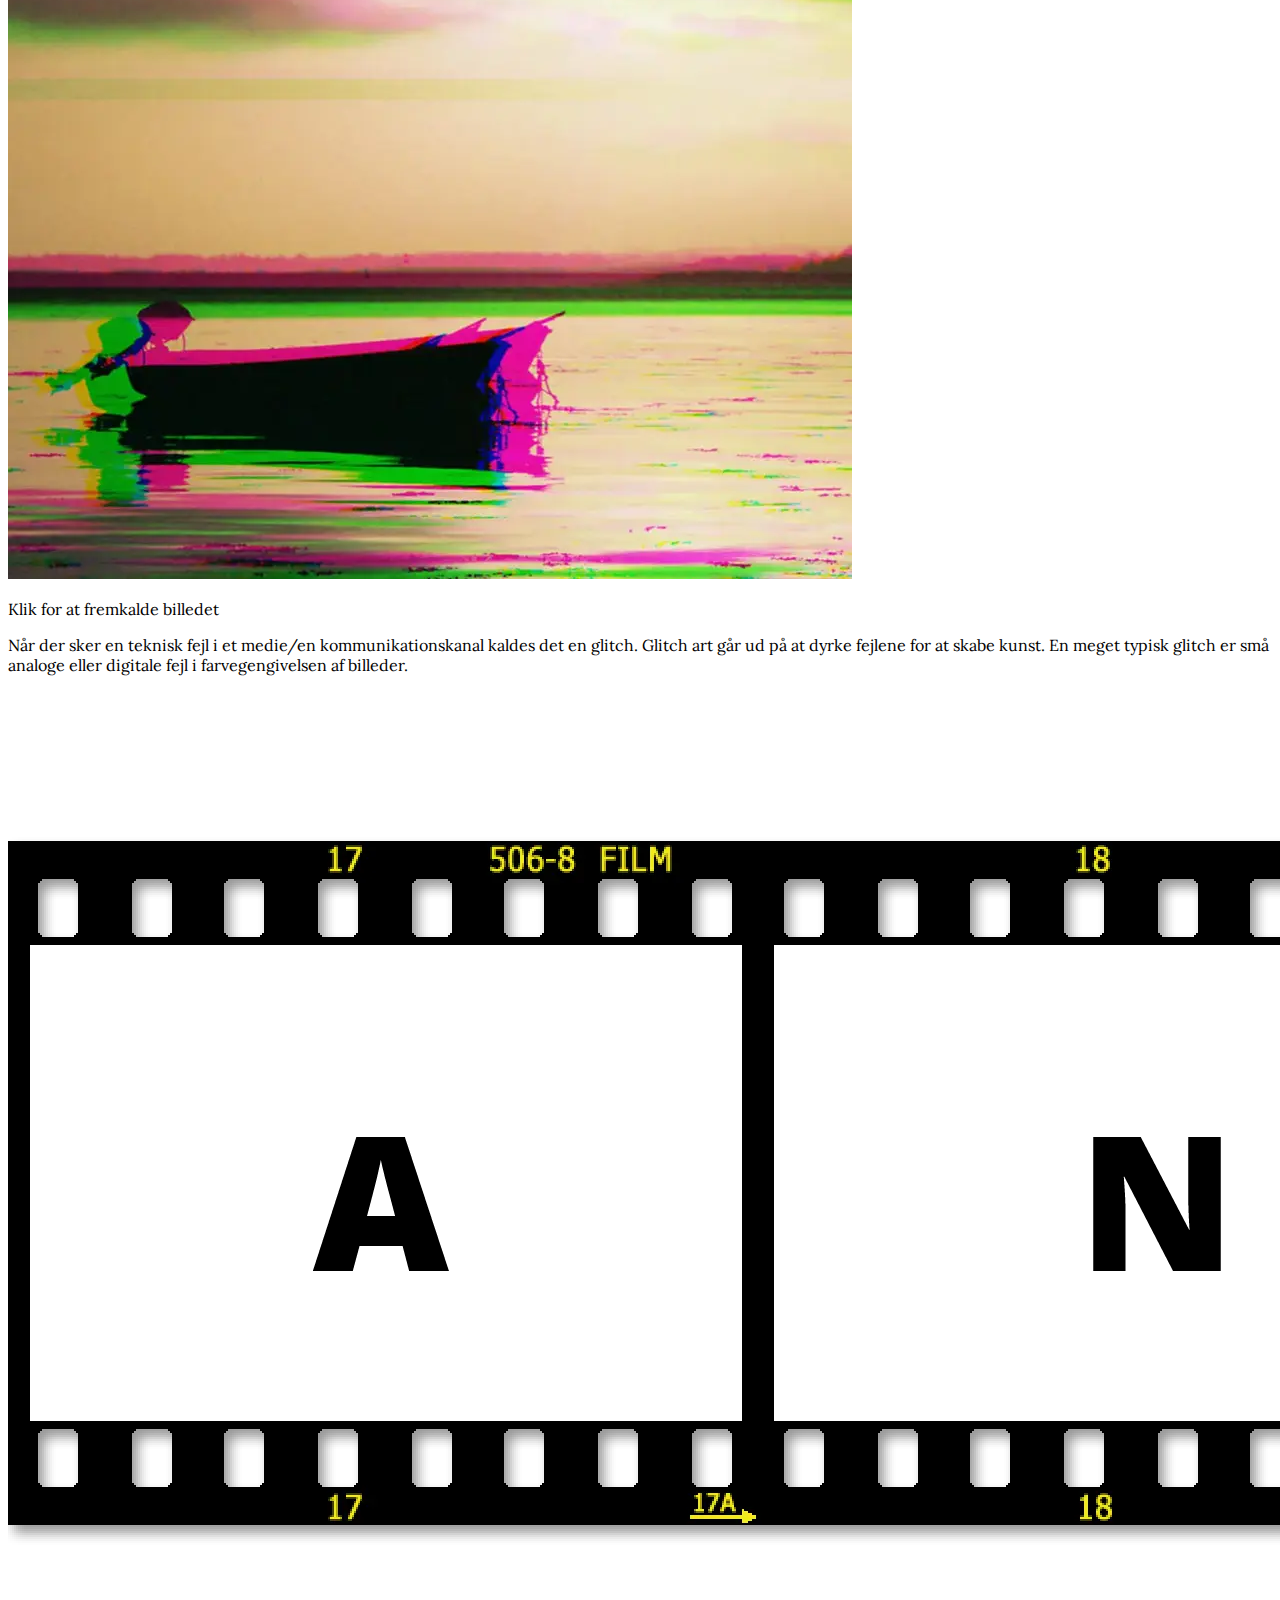
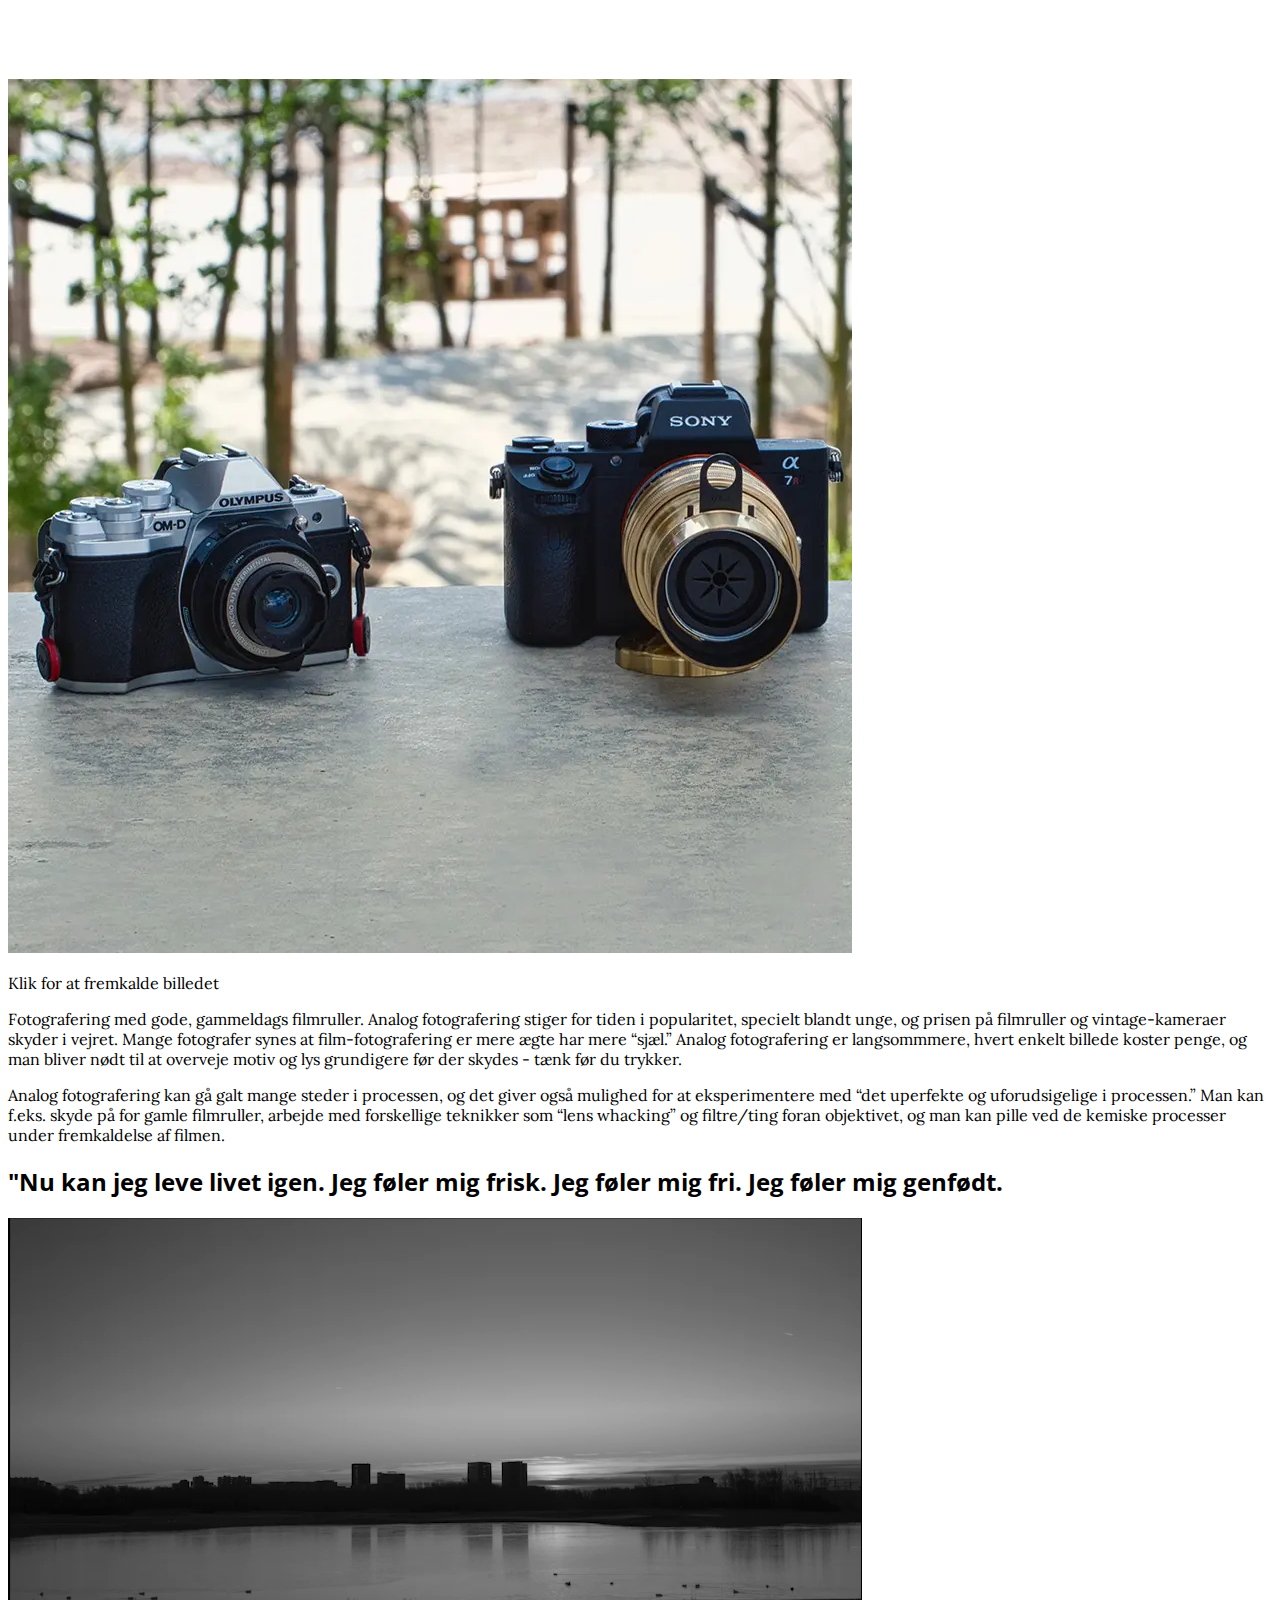
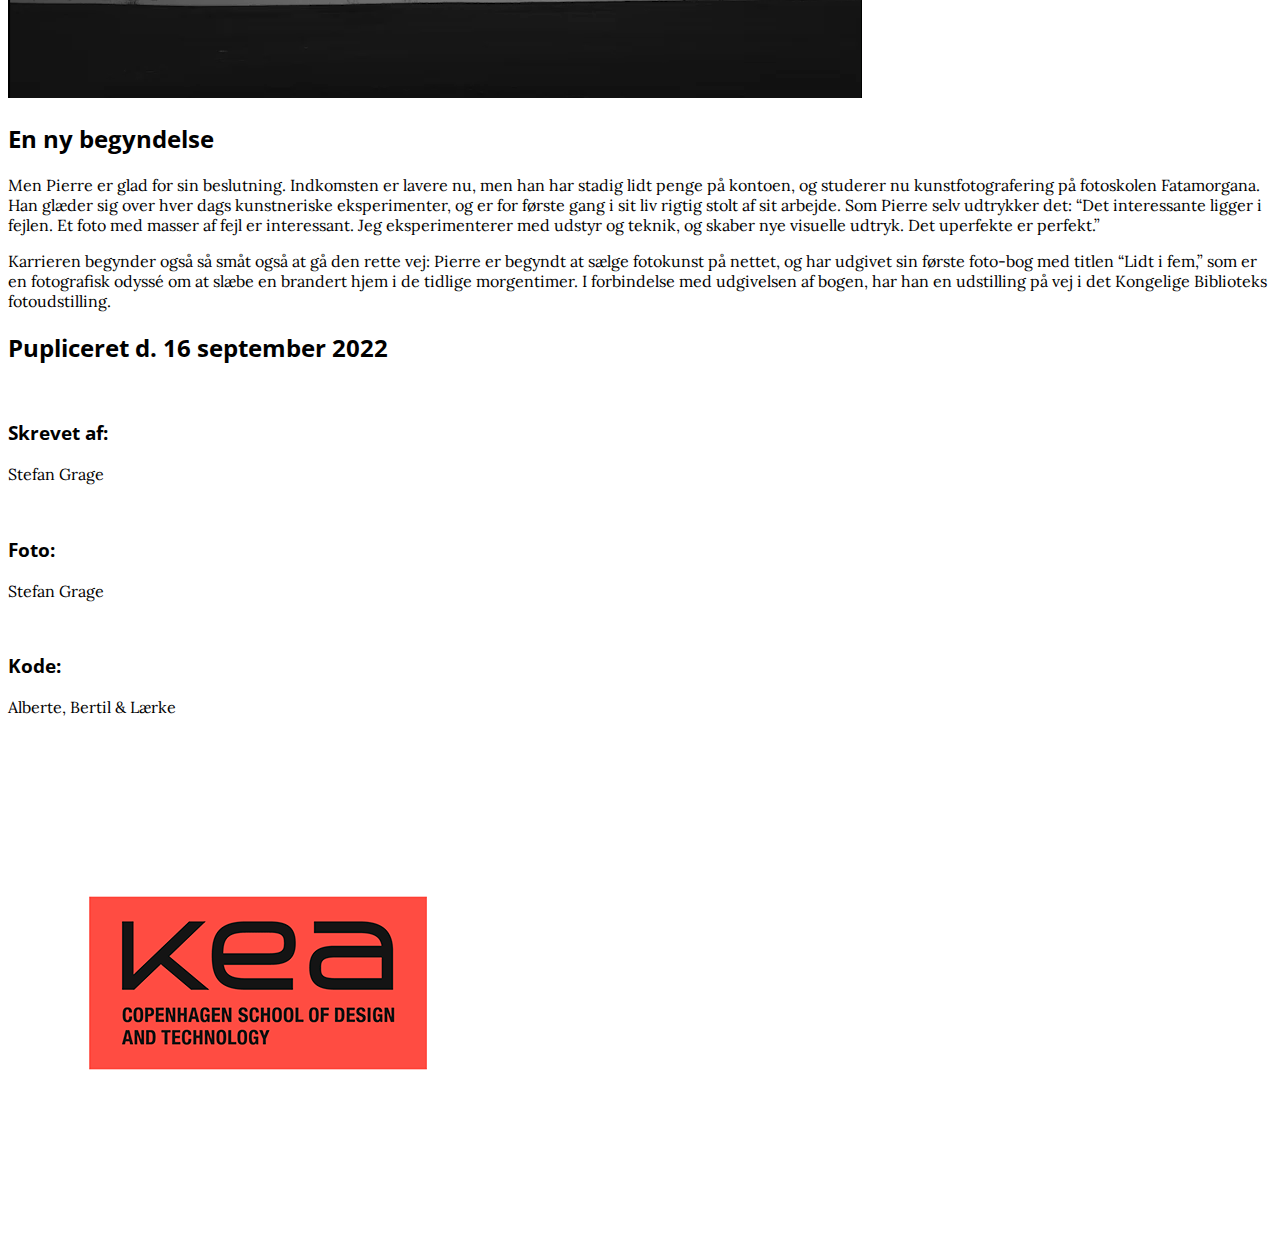
==== commit c1899416: "Alt virker dette er endelig version" ====
--- a/src/index.html
+++ b/src/index.html
@@ -80,21 +80,20 @@
 
     <!-- section 3 -->
     <section>
-      <div class="relative">
+      <div
+        class="sticky top-1/3 m-8 bg-purple p-6 text-white lg:mx-80 lg:mt-20 lg:p-20"
+      >
+        <p class="text-sm lg:text-base">
+          Pierres interesse for foto startede som ganske ung - som 10-årig fik
+          han sin fars gamle Rollei-kamera, og begyndte at skyde løs. Det var
+          før den digitale revolution, så alle Pierres lommepenge blev brugt på
+          filmruller og fremkaldelse af film. Pierre fortsatte med at
+          fotografere på film op gennem gymnasietiden.
+        </p>
+      </div>
+      <div class="">
         <div class="-z-10">
           <img class="" src="img/filmfoto.webp" alt="fotoaffilm" />
-        </div>
-
-        <div
-          class="absolute top-40 m-8 bg-purple p-6 text-white lg:mx-80 lg:mt-20 lg:p-20"
-        >
-          <p class="text-sm lg:text-base">
-            Pierres interesse for foto startede som ganske ung - som 10-årig fik
-            han sin fars gamle Rollei-kamera, og begyndte at skyde løs. Det var
-            før den digitale revolution, så alle Pierres lommepenge blev brugt
-            på filmruller og fremkaldelse af film. Pierre fortsatte med at
-            fotografere på film op gennem gymnasietiden.
-          </p>
         </div>
       </div>
     </section>
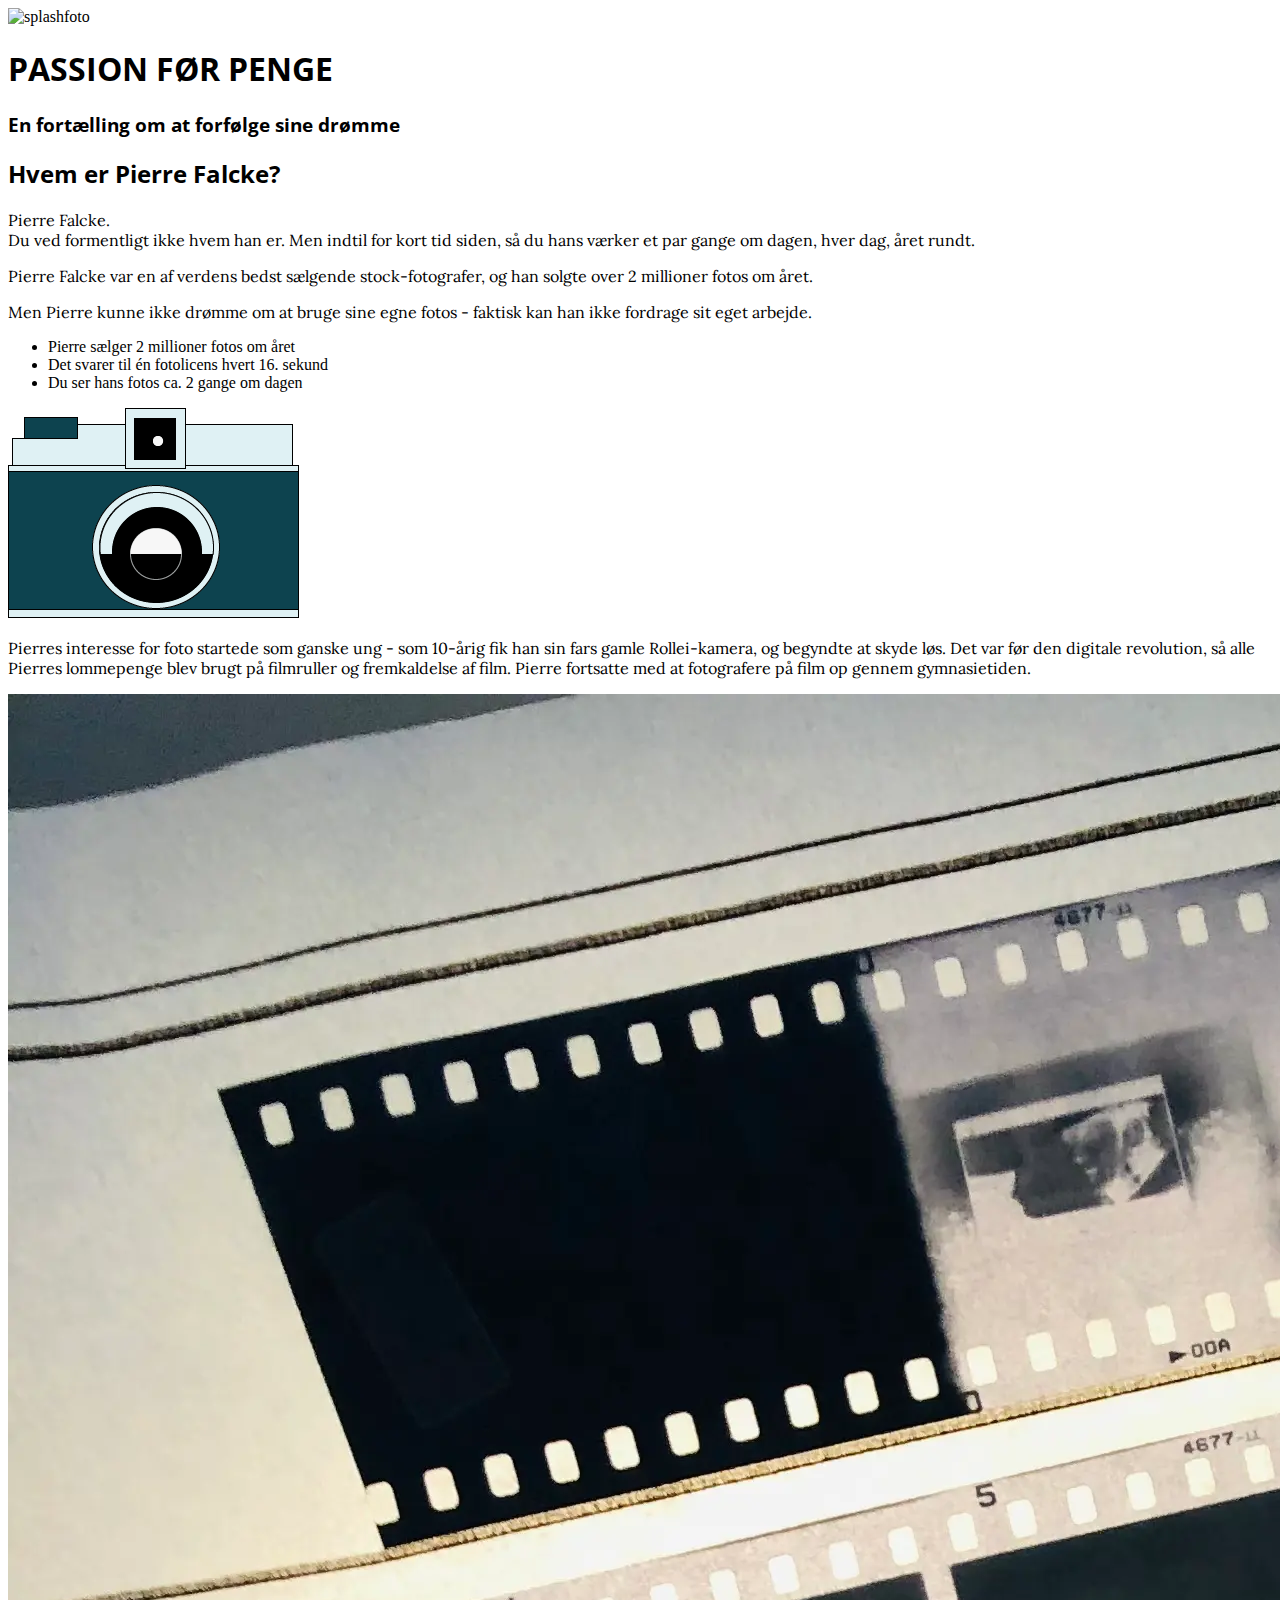
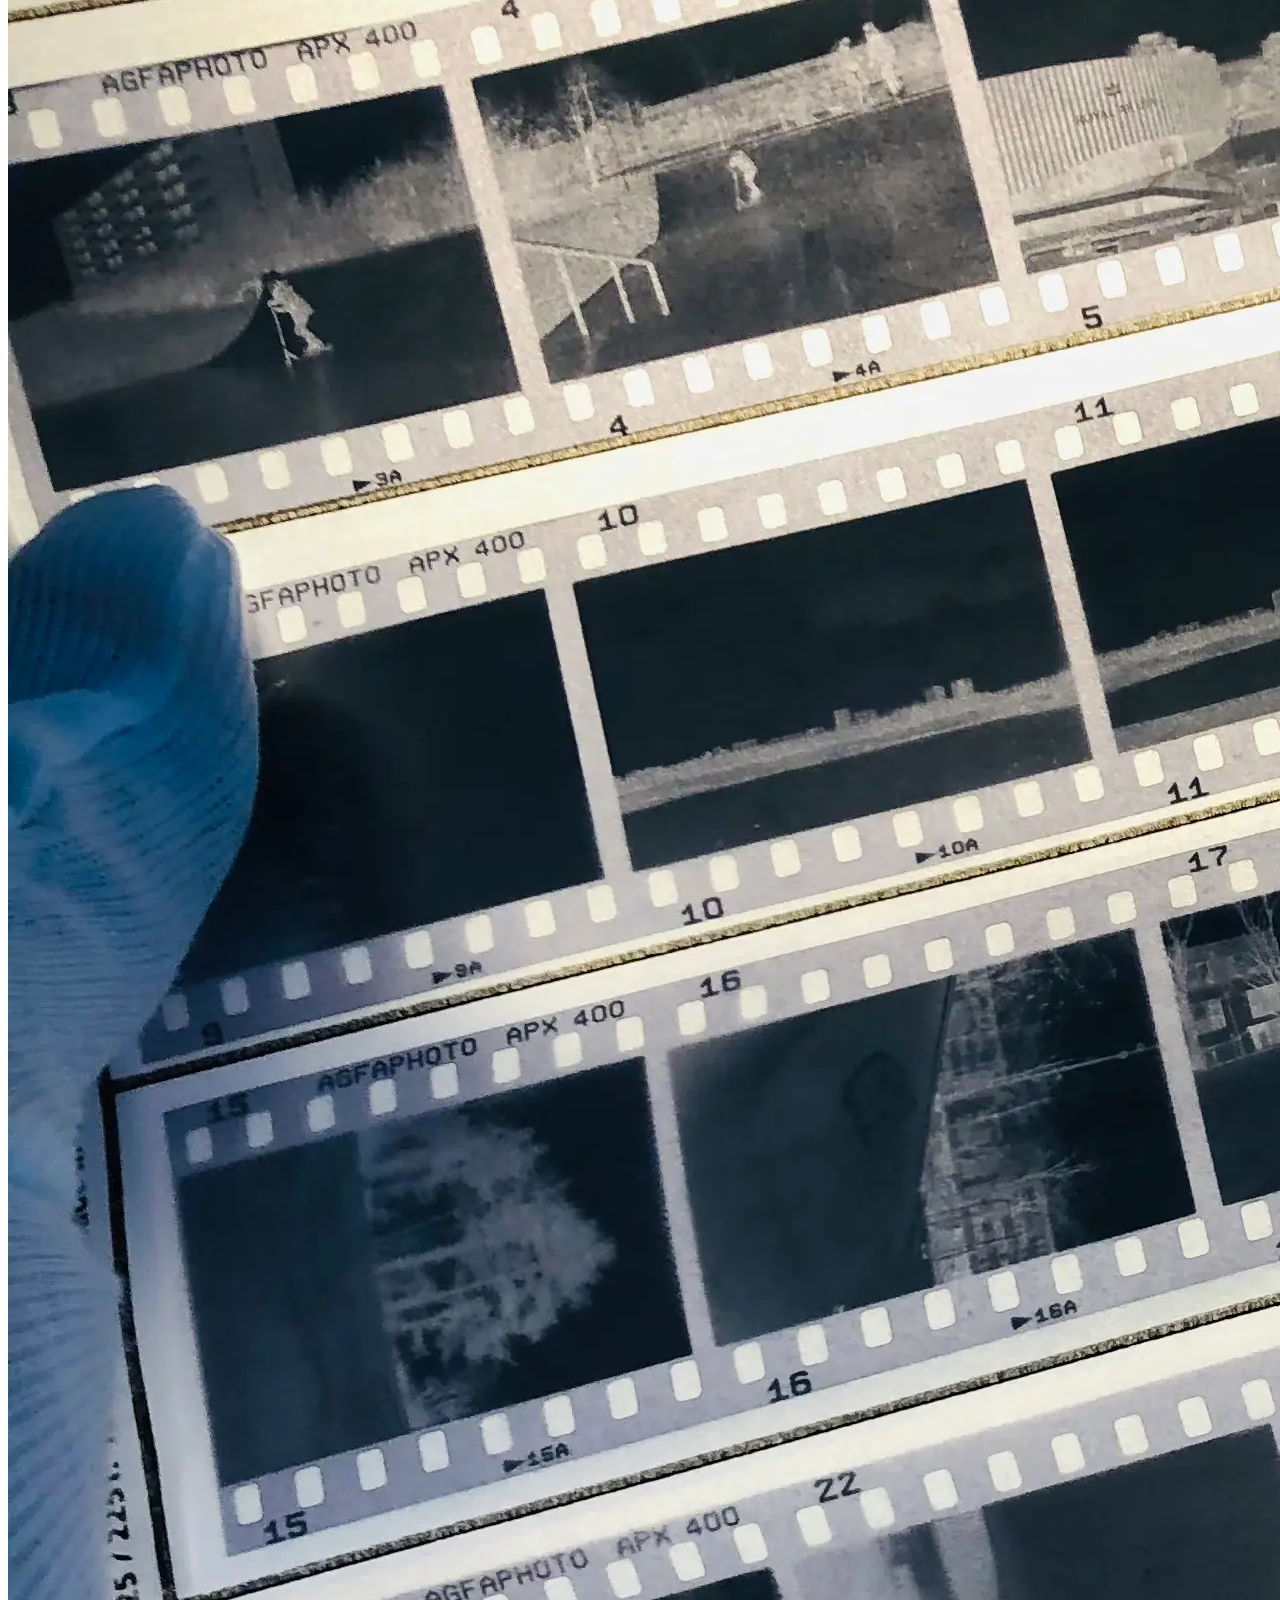
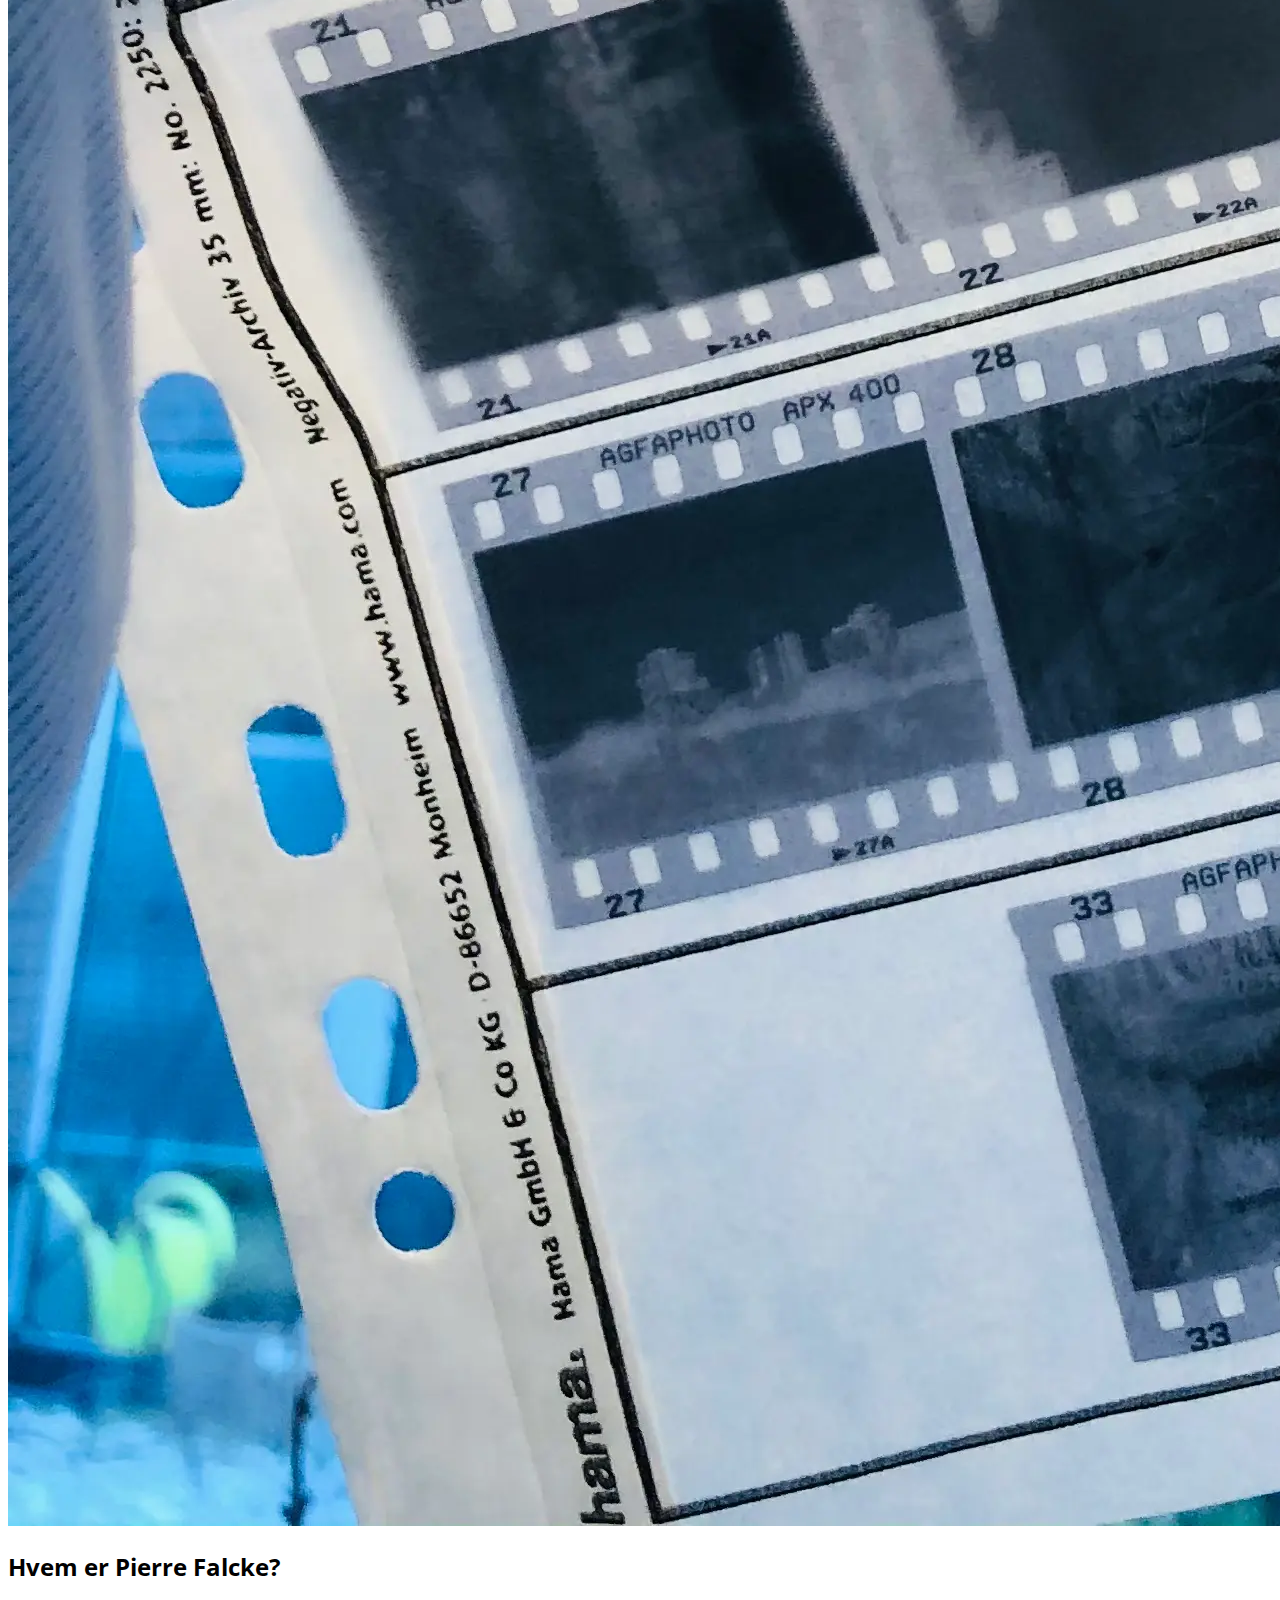
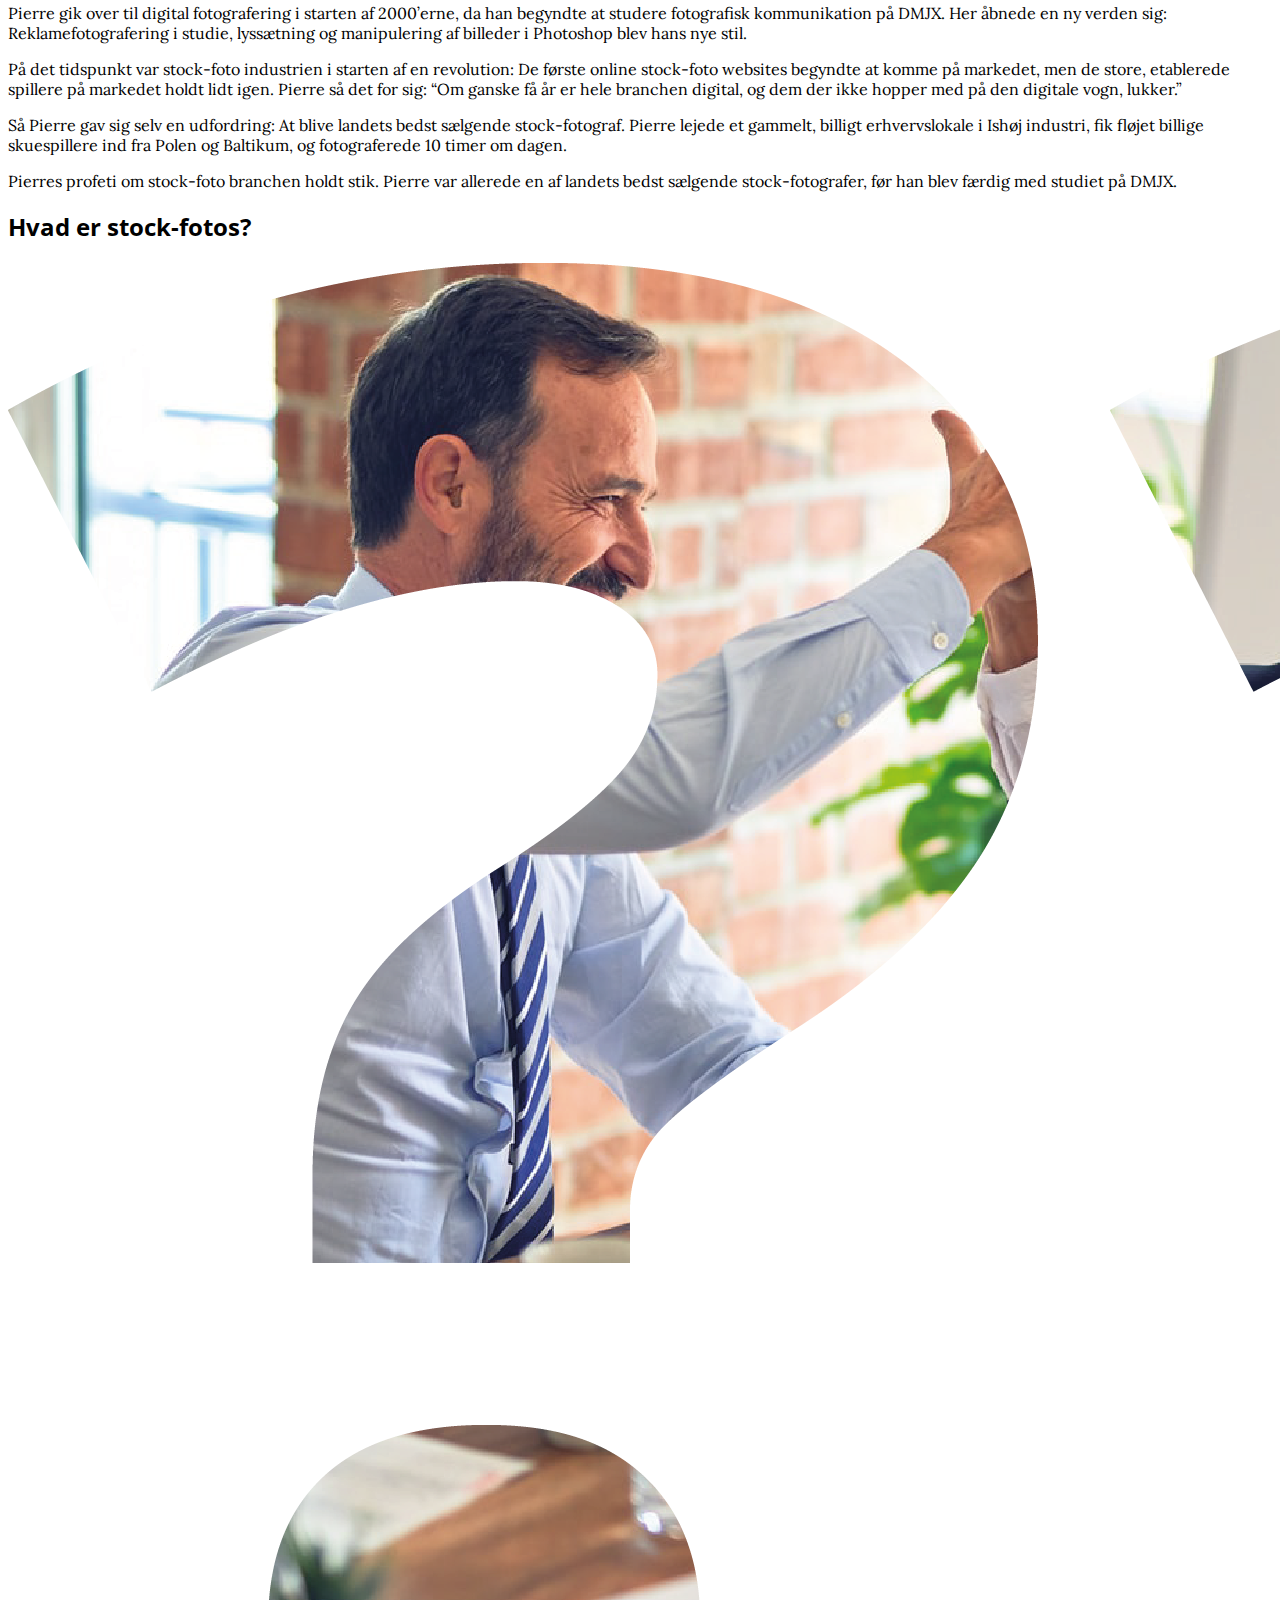
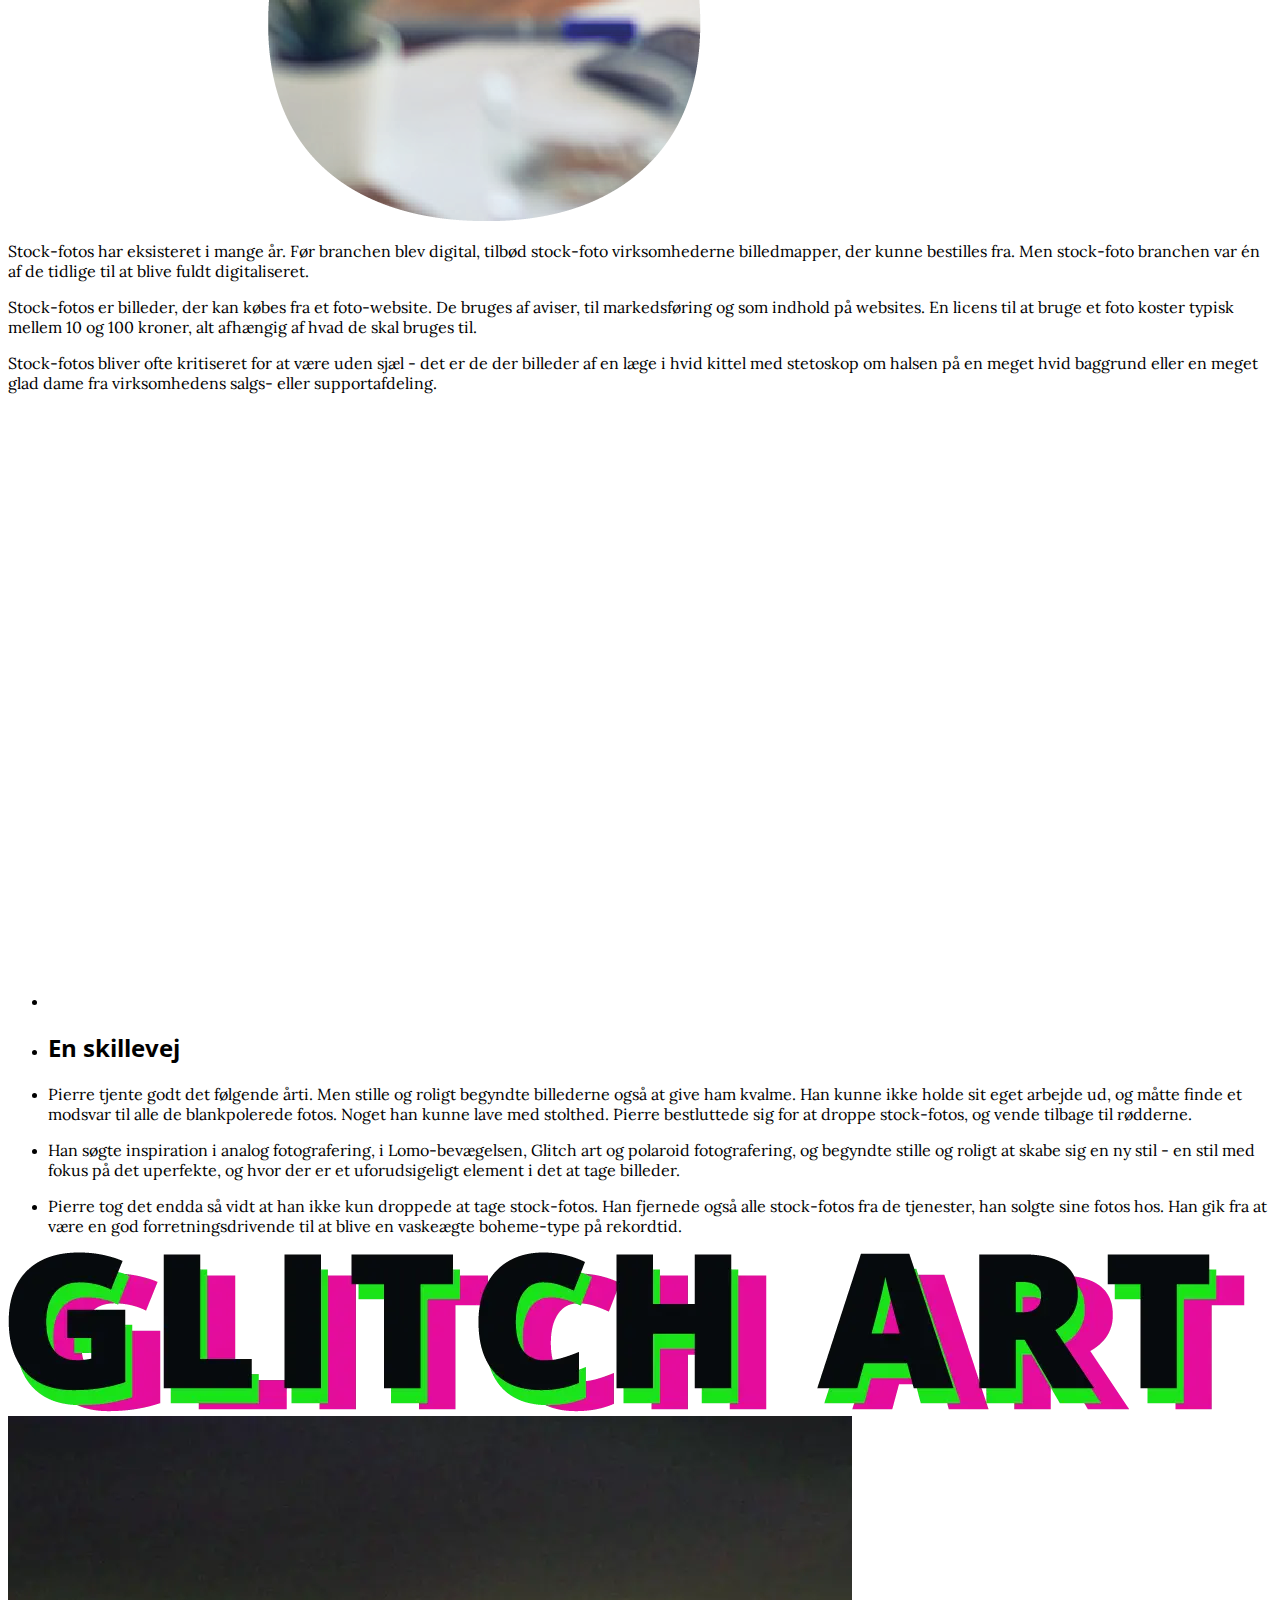
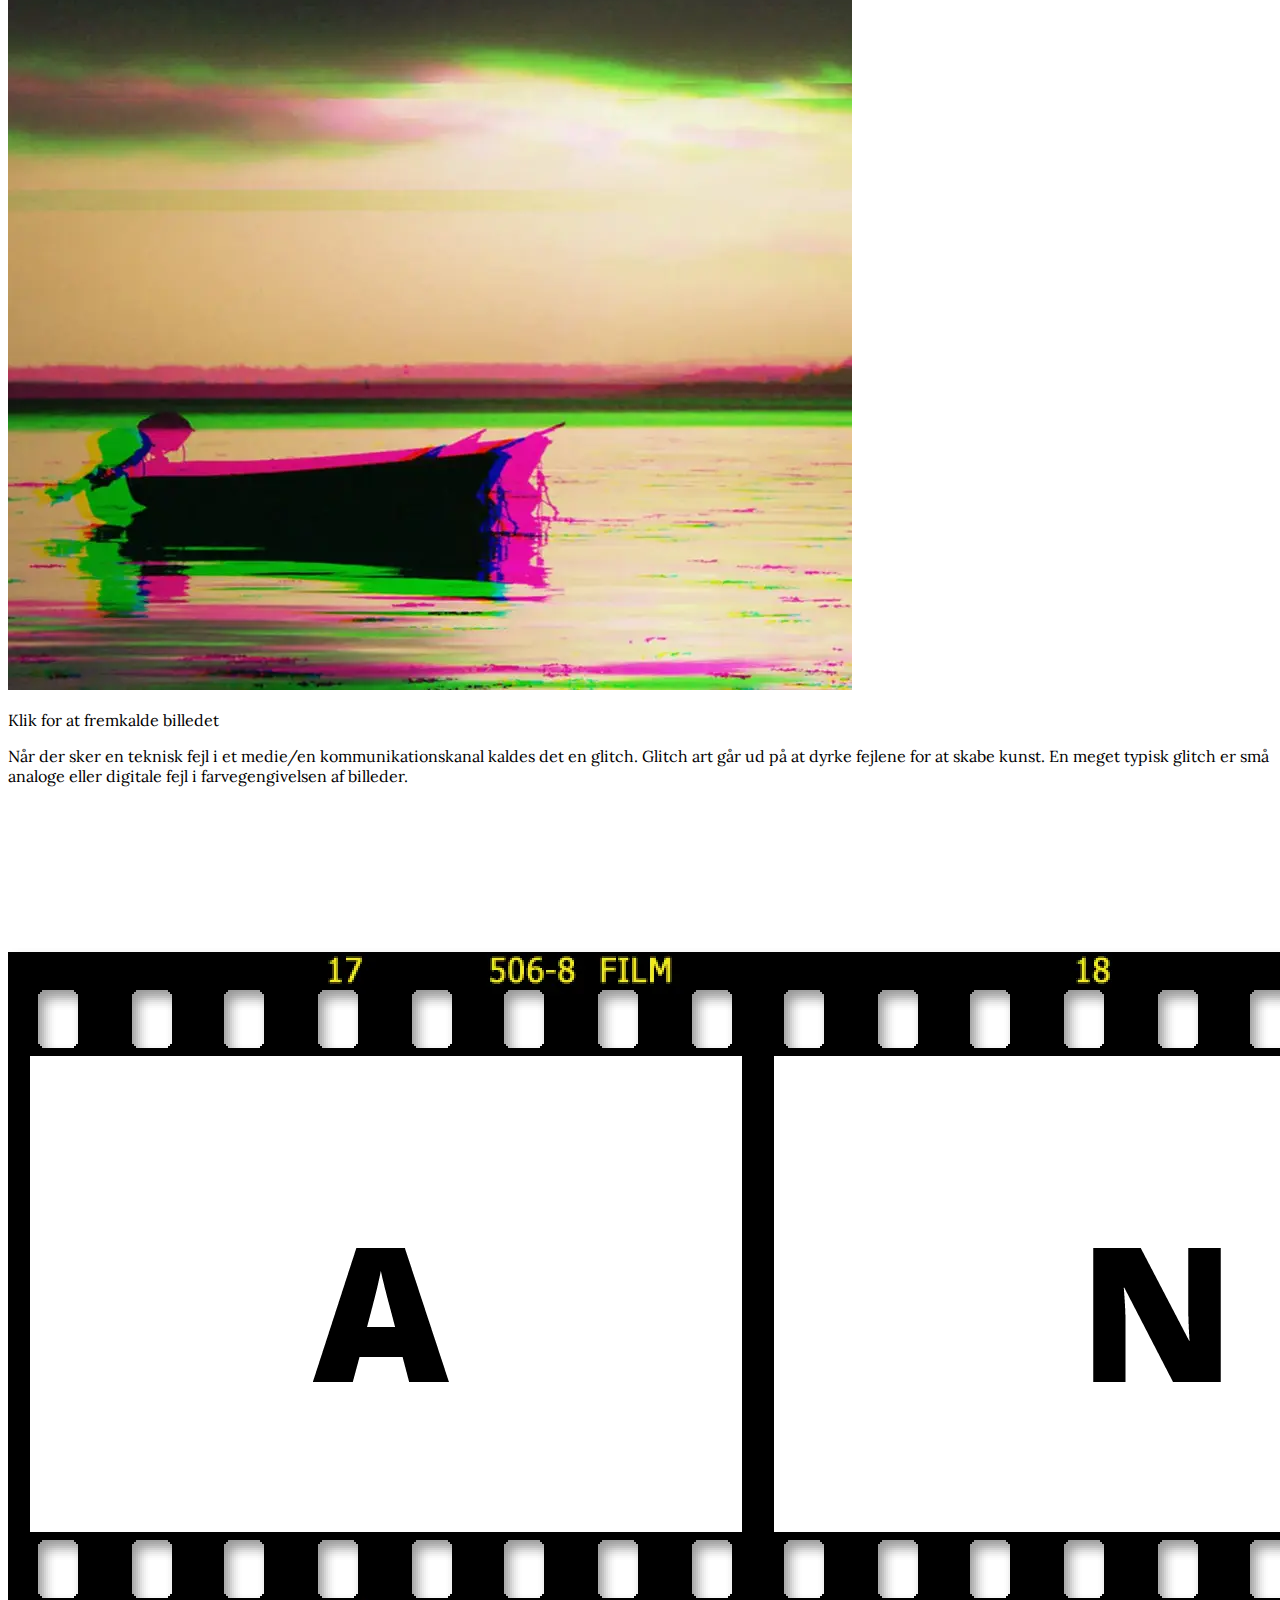
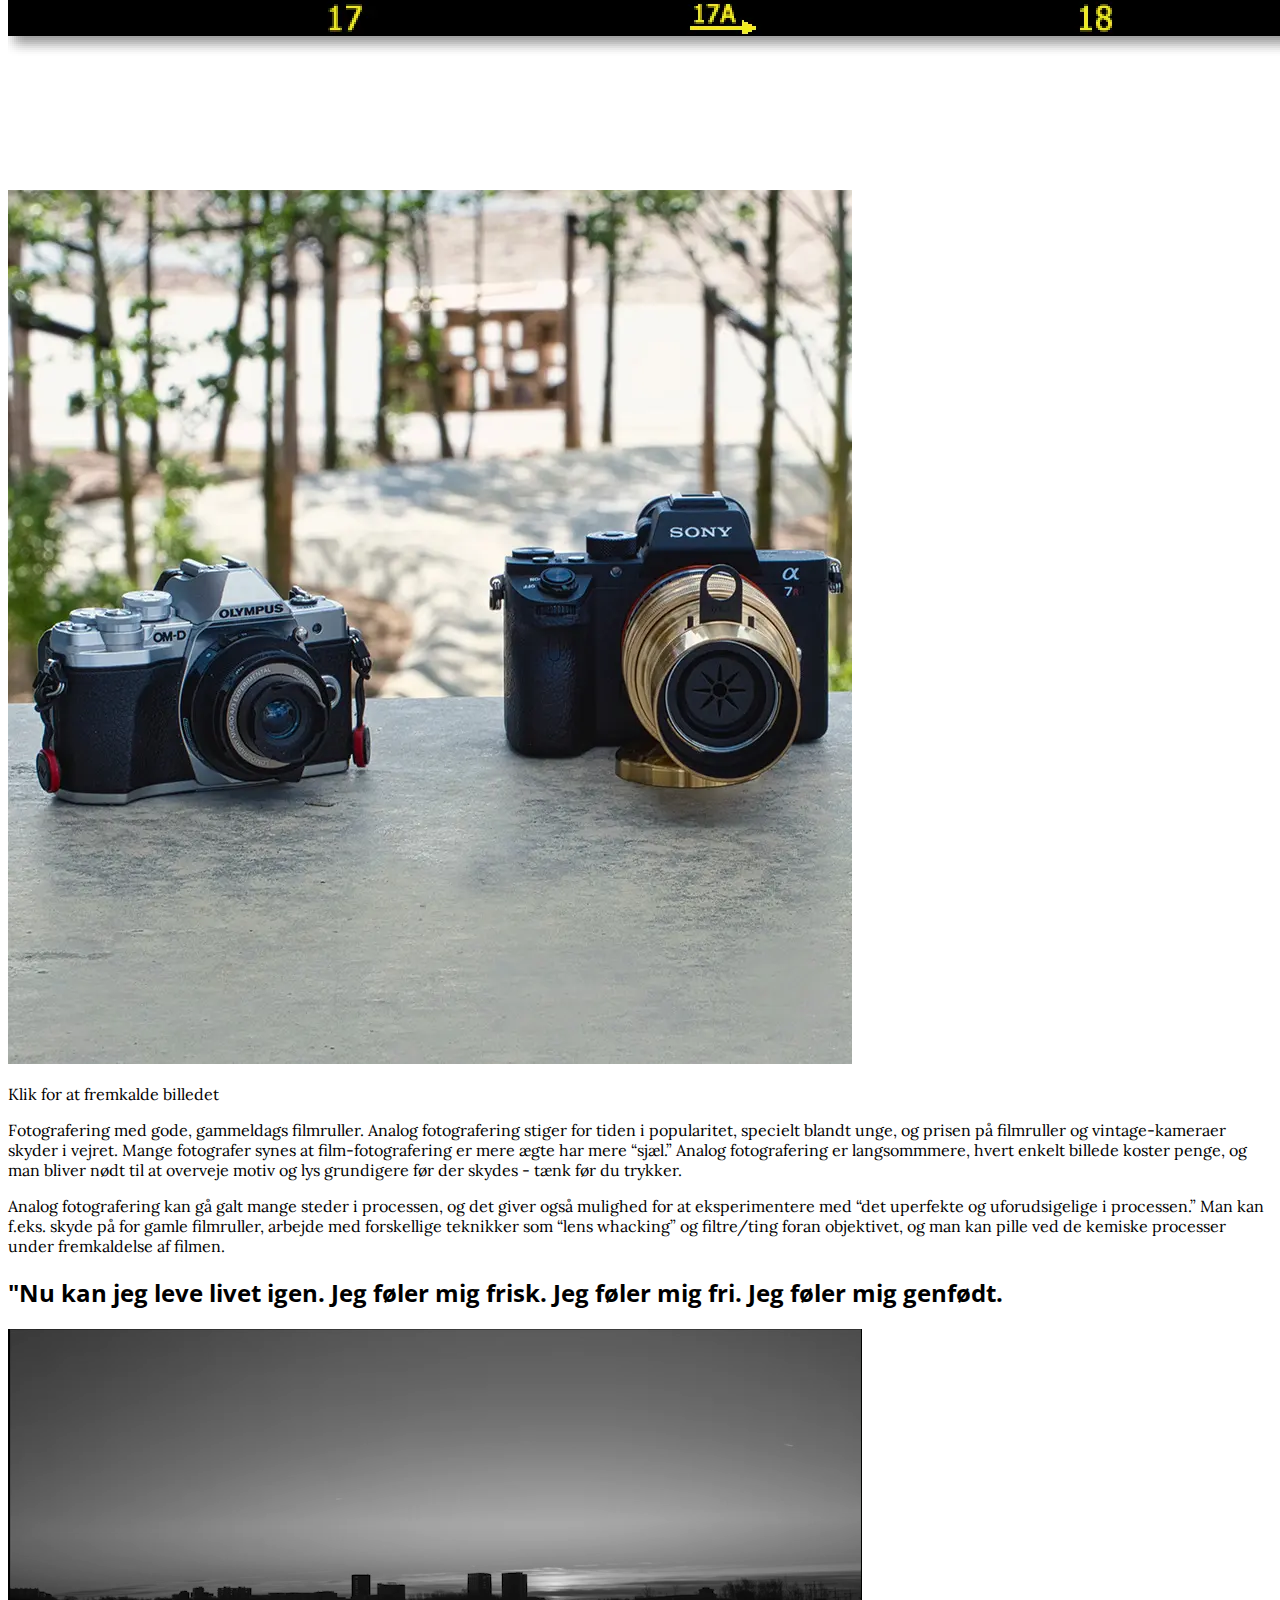
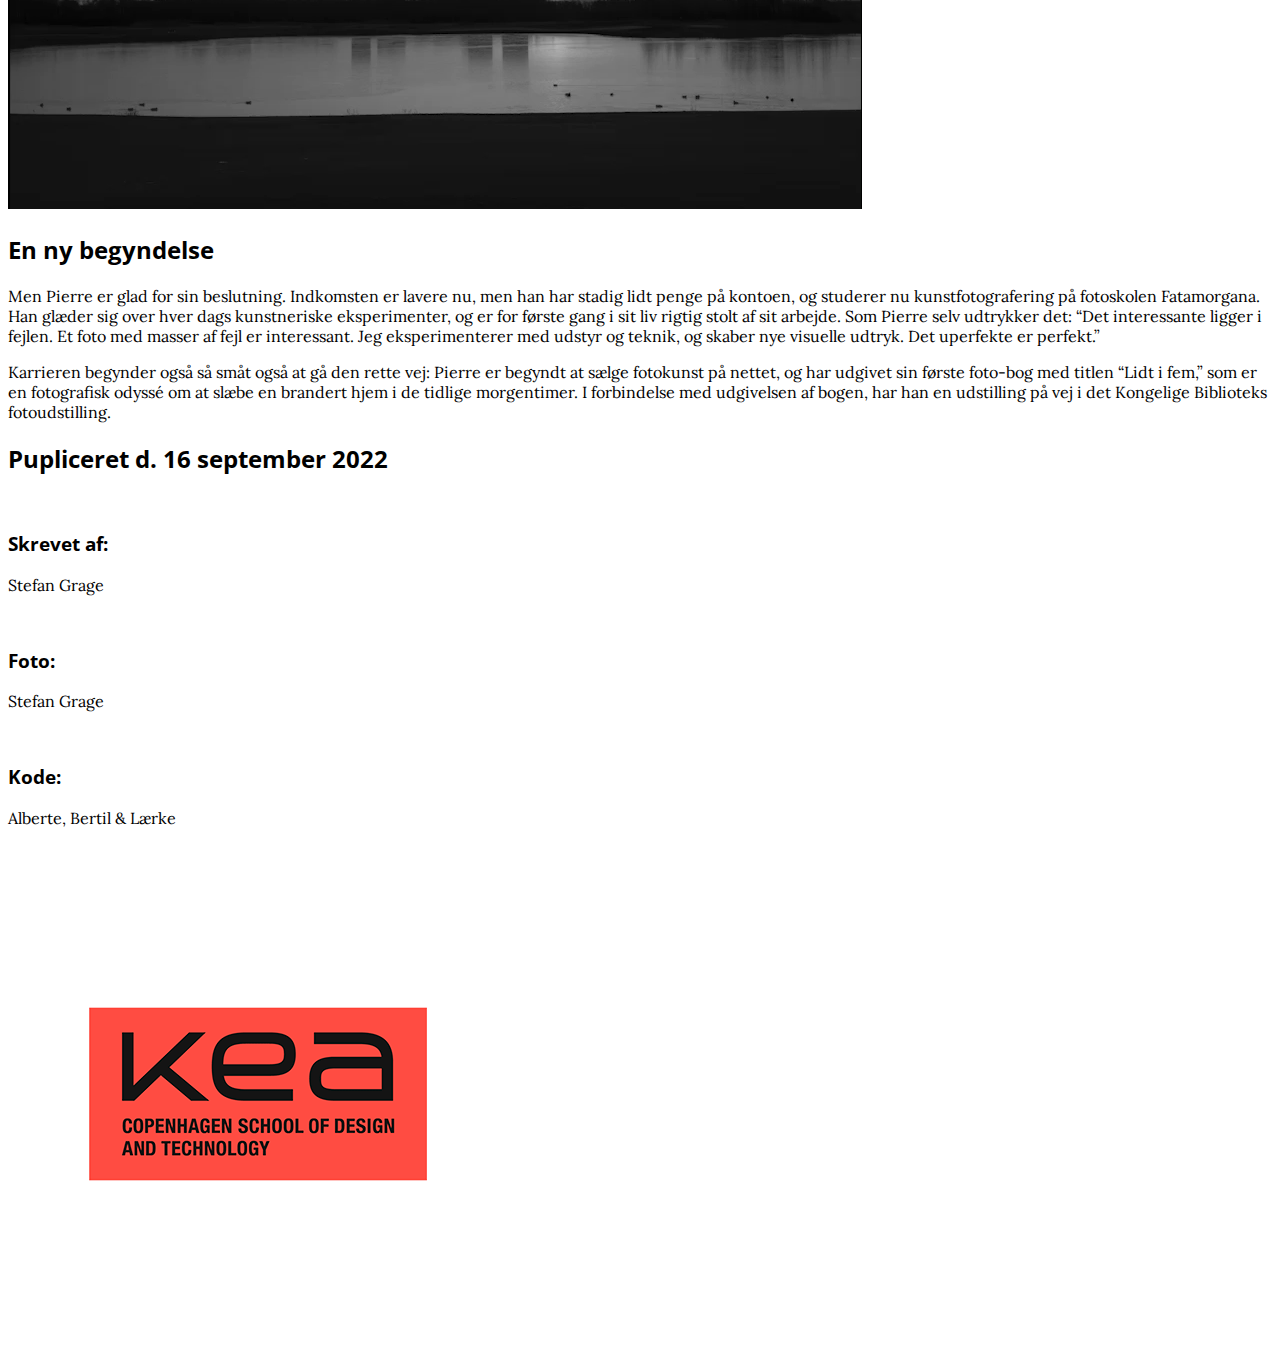
==== commit 7b6827ee: "mere finpuds" ====
--- a/src/index.html
+++ b/src/index.html
@@ -13,11 +13,9 @@
       rel="stylesheet"
     />
   </head>
-  <body
-    class="m-0 grid gap-56 bg-gradient-to-b from-darkblue to-lyserod lg:gap-96"
-  >
+  <body class="m-0 bg-gradient-to-b from-darkblue to-lyserod lg:gap-96">
     <!-- splash section -->
-    <section>
+    <section class="">
       <div class="relative">
         <img
           src="img/splash.png"
@@ -40,8 +38,11 @@
     </section>
 
     <!-- section 1 -->
-    <section class="">
+    <section class="mb-72">
       <div class="mx-6 bg-purple p-8 text-white lg:mx-80 lg:mt-20 lg:p-20">
+        <h2 class="mb-4 text-2xl lg:mb-8 lg:text-5xl">
+          Hvem er Pierre Falcke?
+        </h2>
         <p class="text-sm lg:text-base">
           Pierre Falcke. <br />
           Du ved formentligt ikke hvem han er. Men indtil for kort tid siden, så
@@ -59,12 +60,12 @@
     </section>
 
     <!-- section 2 -->
-    <section class="">
+    <section class="mb-72">
       <div
-        class="mx-6 grid gap-28 text-white lg:mx-80 lg:mt-20 lg:grid lg:grid-cols-2 lg:gap-9 lg:p-20"
+        class="mx-6 grid gap-28 text-white lg:mx-80 lg:mt-20 lg:grid lg:grid-cols-2 lg:gap-9"
       >
         <div
-          class="staggeranimation flex items-center gap-6 text-lg font-bold lg:text-3xl"
+          class="staggeranimation flex items-center gap-6 text-lg font-bold lg:text-xl"
         >
           <ul>
             <li class="pt-6">Pierre sælger 2 millioner fotos om året</li>
@@ -73,13 +74,13 @@
           </ul>
         </div>
         <div class="grid justify-items-center">
-          <img src="img/kamera1.png" alt="" class="lg:my-auto" />
+          <img src="img/kamera1.png" alt="" />
         </div>
       </div>
     </section>
 
     <!-- section 3 -->
-    <section>
+    <section class="mb-72">
       <div
         class="sticky top-1/3 m-8 bg-purple p-6 text-white lg:mx-80 lg:mt-20 lg:p-20"
       >
@@ -100,61 +101,67 @@
 
     <!-- section 4 -->
     <!-- farvet kasser sticky -->
-    <section class="grid gap-96">
-      <div class="sticky top-28 flex items-center">
-        <div
-          class="m-8 flex h-52 items-center bg-darkblue p-6 text-white lg:mx-80 lg:mt-20 lg:h-60 lg:p-20"
-        >
-          <p class="text-sm lg:text-base">
-            Pierre gik over til digital fotografering i starten af 2000’erne, da
-            han begyndte at studere fotografisk kommunikation på DMJX. Her
-            åbnede en ny verden sig: Reklamefotografering i studie, lyssætning
-            og manipulering af billeder i Photoshop blev hans nye stil.
-          </p>
-        </div>
-      </div>
-      <div class="sticky top-28 flex items-center">
-        <div
-          class="m-8 flex h-52 items-center bg-purple p-6 text-white lg:mx-80 lg:mt-20 lg:h-60 lg:p-20"
-        >
-          <p class="text-sm lg:text-base">
-            På det tidspunkt var stock-foto industrien i starten af en
-            revolution: De første online stock-foto websites begyndte at komme
-            på markedet, men de store, etablerede spillere på markedet holdt
-            lidt igen. Pierre så det for sig: “Om ganske få år er hele branchen
-            digital, og dem der ikke hopper med på den digitale vogn, lukker.”
-          </p>
-        </div>
-      </div>
-      <div class="sticky top-28 flex items-center">
-        <div
-          class="m-8 flex h-52 items-center bg-darkblue p-6 text-white lg:mx-80 lg:mt-20 lg:h-60 lg:p-20"
-        >
-          <p class="text-sm lg:text-base">
-            Så Pierre gav sig selv en udfordring: At blive landets bedst
-            sælgende stock-fotograf. Pierre lejede et gammelt, billigt
-            erhvervslokale i Ishøj industri, fik fløjet billige skuespillere ind
-            fra Polen og Baltikum, og fotograferede 10 timer om dagen.
-          </p>
-        </div>
-      </div>
-      <div class="sticky top-28 flex items-center">
-        <div
-          class="m-8 flex h-52 items-center bg-purple p-6 text-white lg:mx-80 lg:mt-20 lg:h-60 lg:p-20"
-        >
-          <p class="text-sm lg:text-base">
-            Pierres profeti om stock-foto branchen holdt stik. Pierre var
-            allerede en af landets bedst sælgende stock-fotografer, før han blev
-            færdig med studiet på DMJX.
-          </p>
+    <section class="mb-72">
+      <div class="sticky top-28 m-8 text-white lg:mx-80">
+        <h2 class="text-2xl lg:text-5xl">Hvem er Pierre Falcke?</h2>
+      </div>
+      <div class="grid gap-96">
+        <div class="sticky top-28 flex items-center">
+          <div
+            class="m-8 flex h-52 items-center bg-darkblue p-6 text-white lg:mx-80 lg:mt-20 lg:h-60 lg:p-20"
+          >
+            <p class="text-sm lg:text-base">
+              Pierre gik over til digital fotografering i starten af 2000’erne,
+              da han begyndte at studere fotografisk kommunikation på DMJX. Her
+              åbnede en ny verden sig: Reklamefotografering i studie, lyssætning
+              og manipulering af billeder i Photoshop blev hans nye stil.
+            </p>
+          </div>
+        </div>
+        <div class="sticky top-28 flex items-center">
+          <div
+            class="m-8 flex h-52 items-center bg-purple p-6 text-white lg:mx-80 lg:mt-20 lg:h-60 lg:p-20"
+          >
+            <p class="text-sm lg:text-base">
+              På det tidspunkt var stock-foto industrien i starten af en
+              revolution: De første online stock-foto websites begyndte at komme
+              på markedet, men de store, etablerede spillere på markedet holdt
+              lidt igen. Pierre så det for sig: “Om ganske få år er hele
+              branchen digital, og dem der ikke hopper med på den digitale vogn,
+              lukker.”
+            </p>
+          </div>
+        </div>
+        <div class="sticky top-28 flex items-center">
+          <div
+            class="m-8 flex h-52 items-center bg-darkblue p-6 text-white lg:mx-80 lg:mt-20 lg:h-60 lg:p-20"
+          >
+            <p class="text-sm lg:text-base">
+              Så Pierre gav sig selv en udfordring: At blive landets bedst
+              sælgende stock-fotograf. Pierre lejede et gammelt, billigt
+              erhvervslokale i Ishøj industri, fik fløjet billige skuespillere
+              ind fra Polen og Baltikum, og fotograferede 10 timer om dagen.
+            </p>
+          </div>
+        </div>
+        <div class="sticky top-28 flex items-center">
+          <div
+            class="m-8 flex h-52 items-center bg-purple p-6 text-white lg:mx-80 lg:mt-20 lg:h-60 lg:p-20"
+          >
+            <p class="text-sm lg:text-base">
+              Pierres profeti om stock-foto branchen holdt stik. Pierre var
+              allerede en af landets bedst sælgende stock-fotografer, før han
+              blev færdig med studiet på DMJX.
+            </p>
+          </div>
         </div>
       </div>
     </section>
 
     <!-- section 5 -->
-    <section class="bg-darkblue lg:mt-40 lg:py-10">
+    <section class="mb-72 bg-darkblue lg:mt-40 lg:py-10">
       <h2
-        class="m-8 mb-20 text-center text-2xl text-white lg:mx-80 lg:mt-20 lg:text-4xl"
+        class="m-8 mb-20 pt-8 text-center text-2xl text-white lg:mx-80 lg:mt-20 lg:text-5xl"
       >
         Hvad er stock-fotos?
       </h2>
@@ -162,12 +169,12 @@
       <img
         src="img/spgrsmaal.png"
         alt="Stockfoto"
-        class="mx-auto mb-20 w-80 lg:mx-auto lg:mt-60 lg:w-3/4"
+        class="mx-auto mb-20 w-80 lg:mx-auto lg:w-1/3"
       />
 
-      <div class="">
+      <div class="pb-8">
         <p
-          class="m-8 mb-20 text-sm text-white lg:mx-80 lg:mt-20 lg:p-20 lg:text-base"
+          class="m-8 text-sm text-white lg:mx-80 lg:mt-20 lg:p-20 lg:text-base"
         >
           Stock-fotos har eksisteret i mange år. Før branchen blev digital,
           tilbød stock-foto virksomhederne billedmapper, der kunne bestilles
@@ -175,14 +182,14 @@
           digitaliseret.
         </p>
         <p
-          class="m-8 mb-20 text-sm text-white lg:mx-80 lg:mt-10 lg:p-20 lg:text-base"
+          class="m-8 text-sm text-white lg:mx-80 lg:mt-10 lg:p-20 lg:text-base"
         >
           Stock-fotos er billeder, der kan købes fra et foto-website. De bruges
           af aviser, til markedsføring og som indhold på websites. En licens til
           at bruge et foto koster typisk mellem 10 og 100 kroner, alt afhængig
           af hvad de skal bruges til.
         </p>
-        <p class="m-8 mb-20 text-sm text-white lg:mx-80 lg:p-20 lg:text-base">
+        <p class="m-8 text-sm text-white lg:mx-80 lg:p-20 lg:text-base">
           Stock-fotos bliver ofte kritiseret for at være uden sjæl - det er de
           der billeder af en læge i hvid kittel med stetoskop om halsen på en
           meget hvid baggrund eller en meget glad dame fra virksomhedens salgs-
@@ -245,9 +252,9 @@
     </main>
 
     <!-- section 7  -->
-    <section class="mx-8 grid lg:mx-80">
+    <section class="mx-8 mb-72 grid lg:mx-80">
       <!-- overskriften glitchart  -->
-      <div>
+      <div class="mb-8">
         <img
           src="img/glitchart.webp"
           alt=""
@@ -255,7 +262,7 @@
         />
       </div>
       <!-- selve polaroid  -->
-      <div class="bg-white p-4 shadow-md lg:mx-36">
+      <div class="mb-8 bg-white p-4 shadow-md lg:mx-36">
         <img
           id="glitch"
           src="img/glitchart2.webp"
@@ -270,7 +277,7 @@
       </div>
       <!-- tekst under polaroid  -->
       <div class="">
-        <p class="mt-8 text-sm text-white lg:mt-20 lg:mb-40 lg:text-base">
+        <p class="text-sm text-white lg:mt-20 lg:mb-40 lg:text-base">
           Når der sker en teknisk fejl i et medie/en kommunikationskanal kaldes
           det en glitch. Glitch art går ud på at dyrke fejlene for at skabe
           kunst. En meget typisk glitch er små analoge eller digitale fejl i
@@ -281,13 +288,13 @@
 
     <!-- section 8 -->
     <!-- nr 2 polaroid -->
-    <section>
+    <section class="mb-72">
       <!-- Film stribe analog  -->
-      <img src="img/analogfilmstribe.webp" alt="filmstribe" />
+      <img src="img/analogfilmstribe.webp" alt="filmstribe" class="mb-8" />
 
       <div class="mx-8 mt-10 grid lg:mx-80">
         <!-- selve polaroid  -->
-        <div class="bg-white p-4 shadow-md lg:mx-36">
+        <div class="mb-8 bg-white p-4 shadow-md lg:mx-36">
           <img
             id="analog"
             src="img/udstyr2.webp"
@@ -303,7 +310,7 @@
         </div>
         <!-- tekst under polaroid  -->
         <div class="">
-          <p class="mt-8 text-sm text-white lg:mt-20 lg:mb-40 lg:text-base">
+          <p class="mb-8 text-sm text-white lg:mt-20 lg:mb-40 lg:text-base">
             Fotografering med gode, gammeldags filmruller. Analog fotografering
             stiger for tiden i popularitet, specielt blandt unge, og prisen på
             filmruller og vintage-kameraer skyder i vejret. Mange fotografer
@@ -312,7 +319,7 @@
             man bliver nødt til at overveje motiv og lys grundigere før der
             skydes - tænk før du trykker.
           </p>
-          <p class="mt-8 text-sm text-white lg:mt-20 lg:mb-40 lg:text-base">
+          <p class="text-sm text-white lg:mt-20 lg:mb-40 lg:text-base">
             Analog fotografering kan gå galt mange steder i processen, og det
             giver også mulighed for at eksperimentere med “det uperfekte og
             uforudsigelige i processen.” Man kan f.eks. skyde på for gamle
@@ -326,9 +333,9 @@
 
     <!-- section 9 -->
     <!-- Citat -->
-    <section>
+    <section class="mb-72">
       <h2
-        class="text-shadow-pop-bottom m-8 text-3xl text-white lg:mx-80 lg:mt-20 lg:mb-40 lg:text-6xl lg:leading-tight"
+        class="m-8 text-3xl text-white lg:mx-80 lg:mt-20 lg:mb-40 lg:text-6xl lg:leading-tight"
       >
         "Nu kan jeg leve livet igen. Jeg føler mig frisk. Jeg føler mig fri. Jeg
         føler mig genfødt.
@@ -338,7 +345,7 @@
     <!-- section 10 -->
     <section>
       <div class="">
-        <div class="">
+        <div class="-z-30">
           <video
             src="img/video.mp4"
             autoplay
@@ -351,7 +358,7 @@
 
         <div class="lg:pt-20">
           <h2
-            class="relative z-30 ml-8 mb-8 text-2xl text-white lg:mx-80 lg:mt-20 lg:text-4xl"
+            class="relative z-30 ml-8 mb-8 text-2xl text-white lg:mx-80 lg:mt-20 lg:text-5xl"
           >
             En ny begyndelse
           </h2>
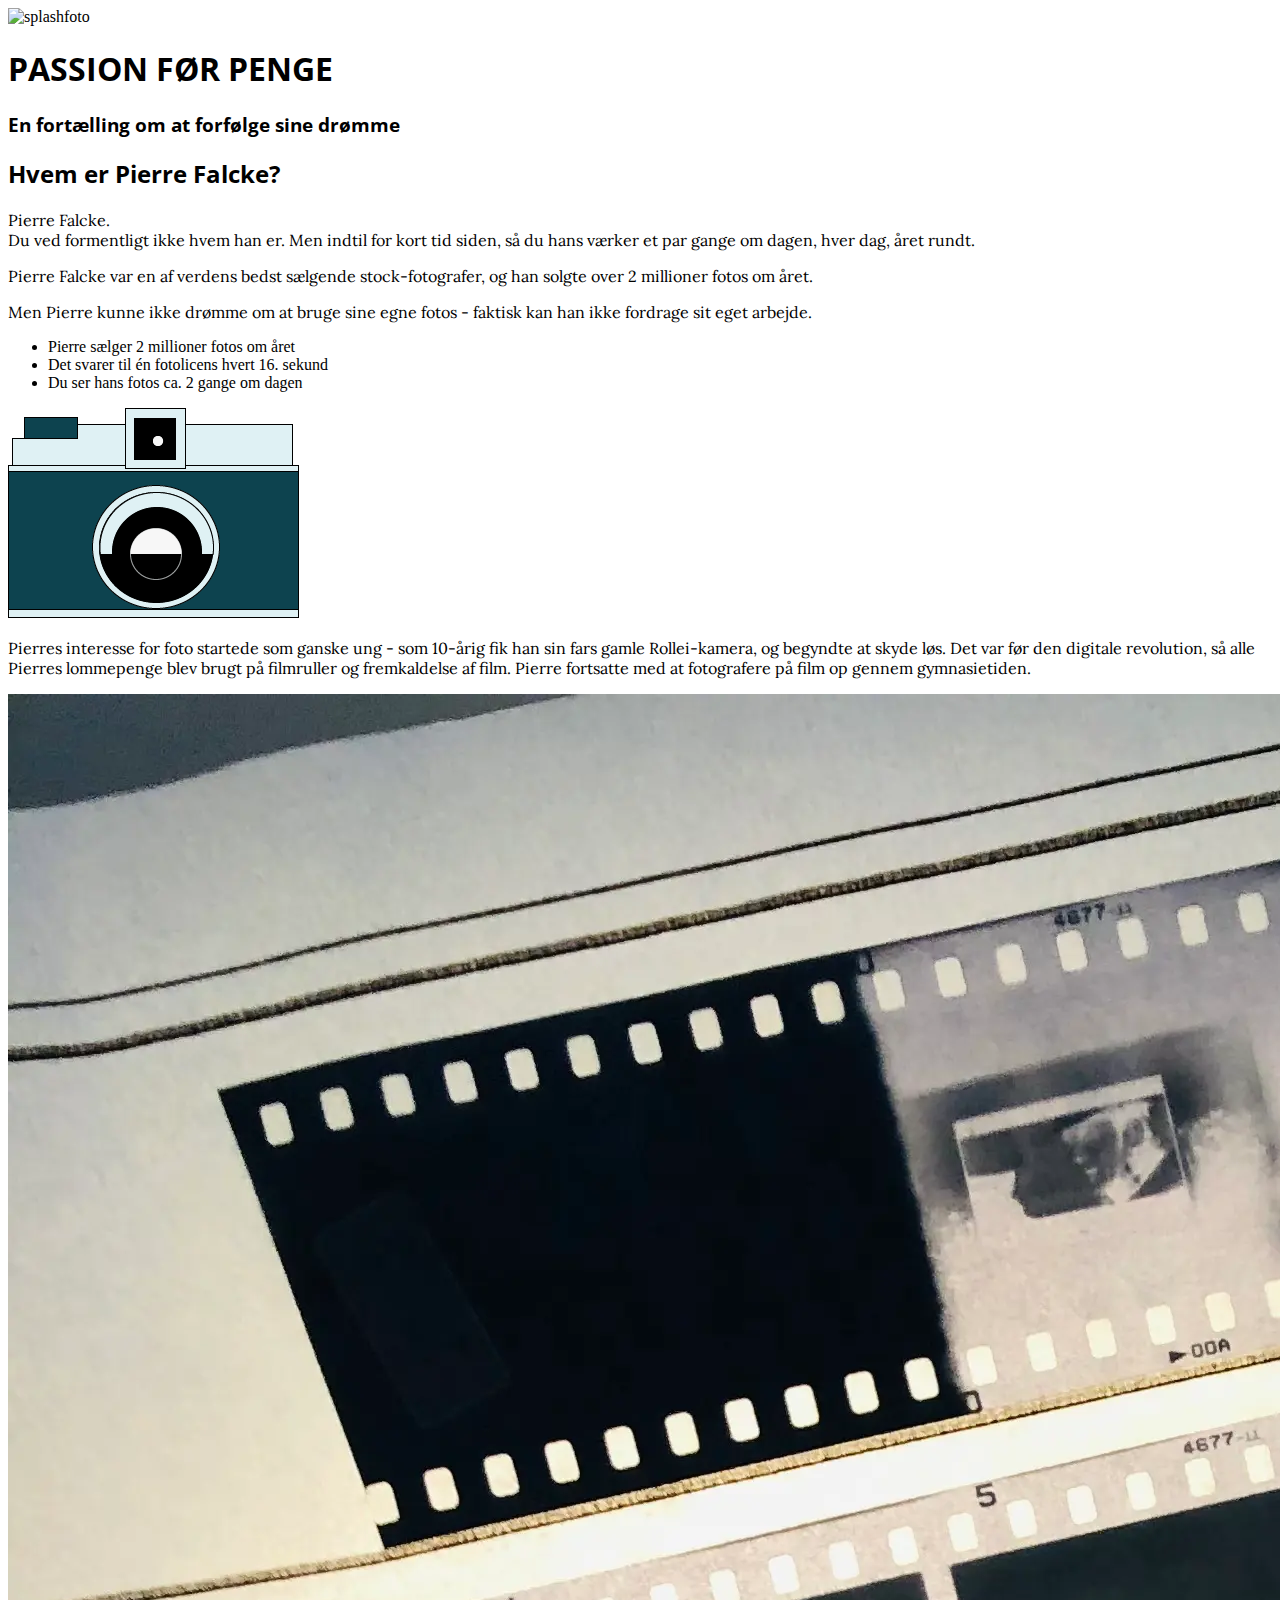
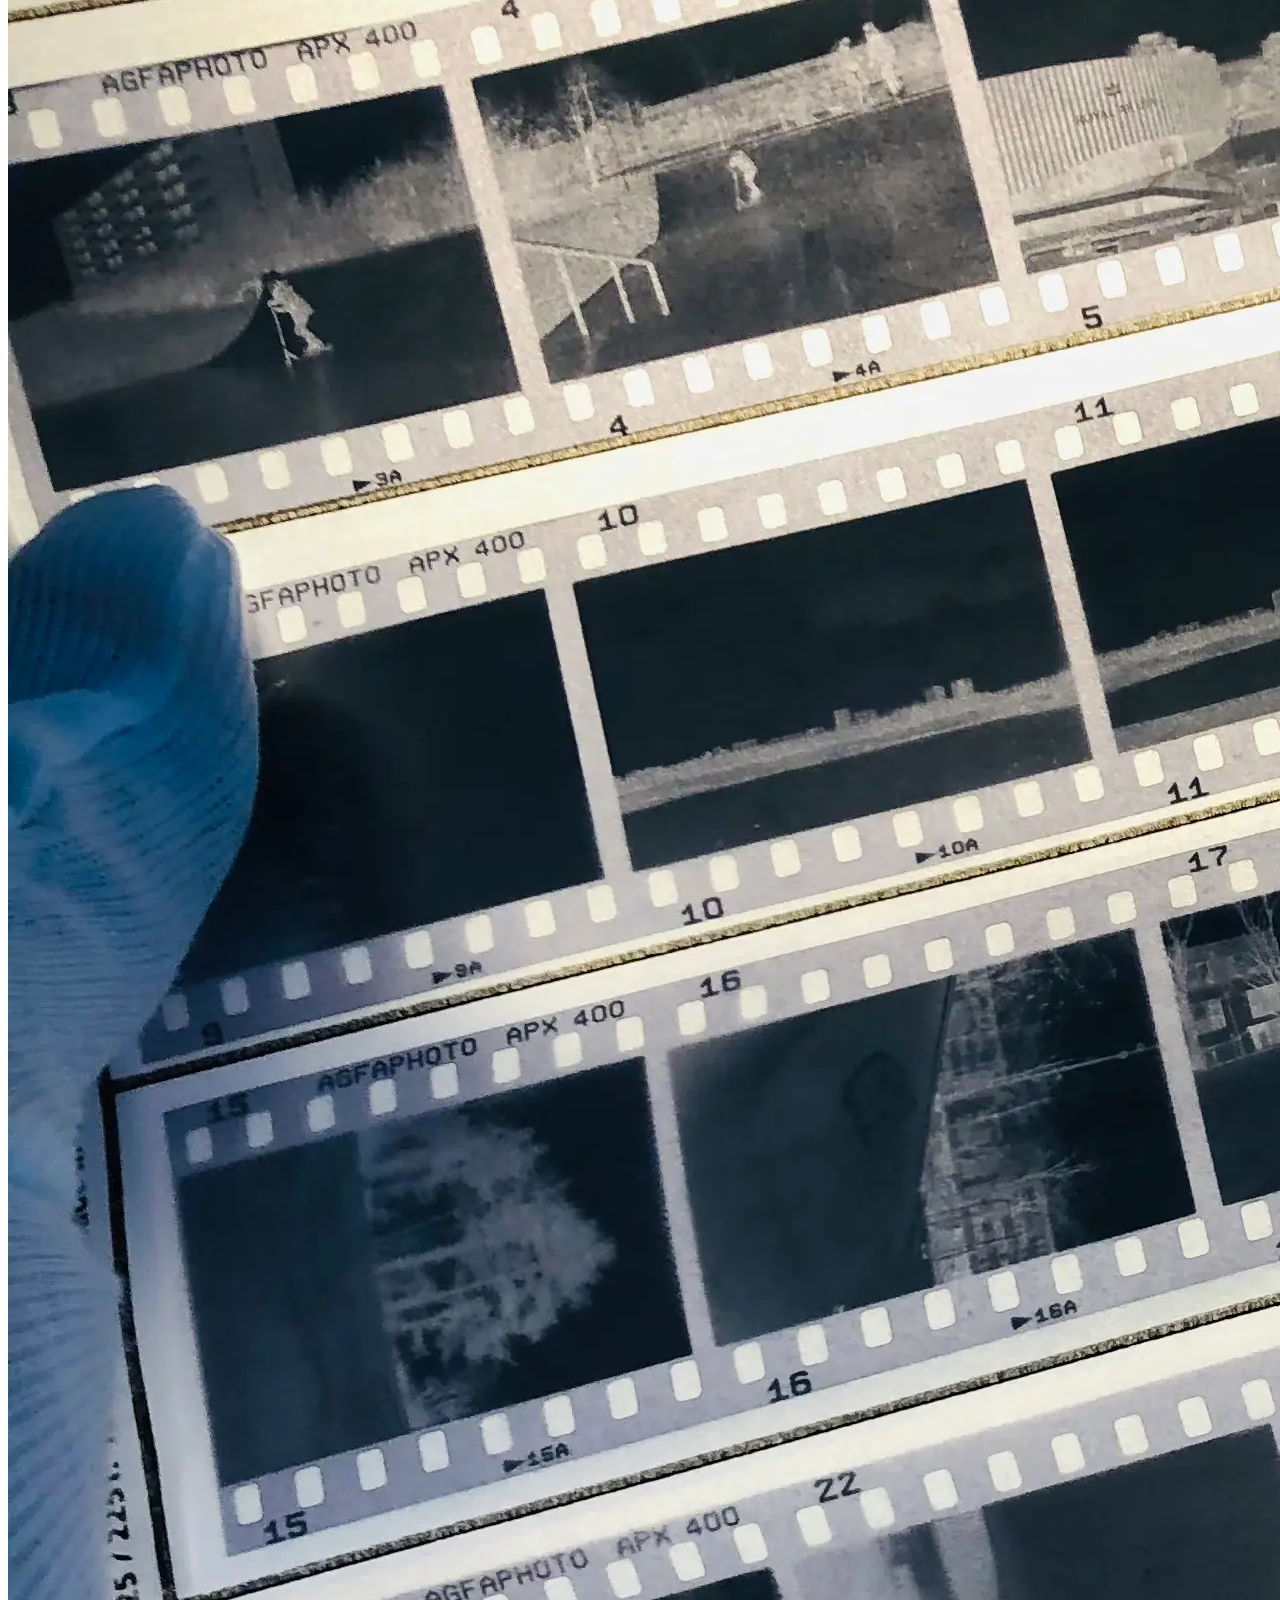
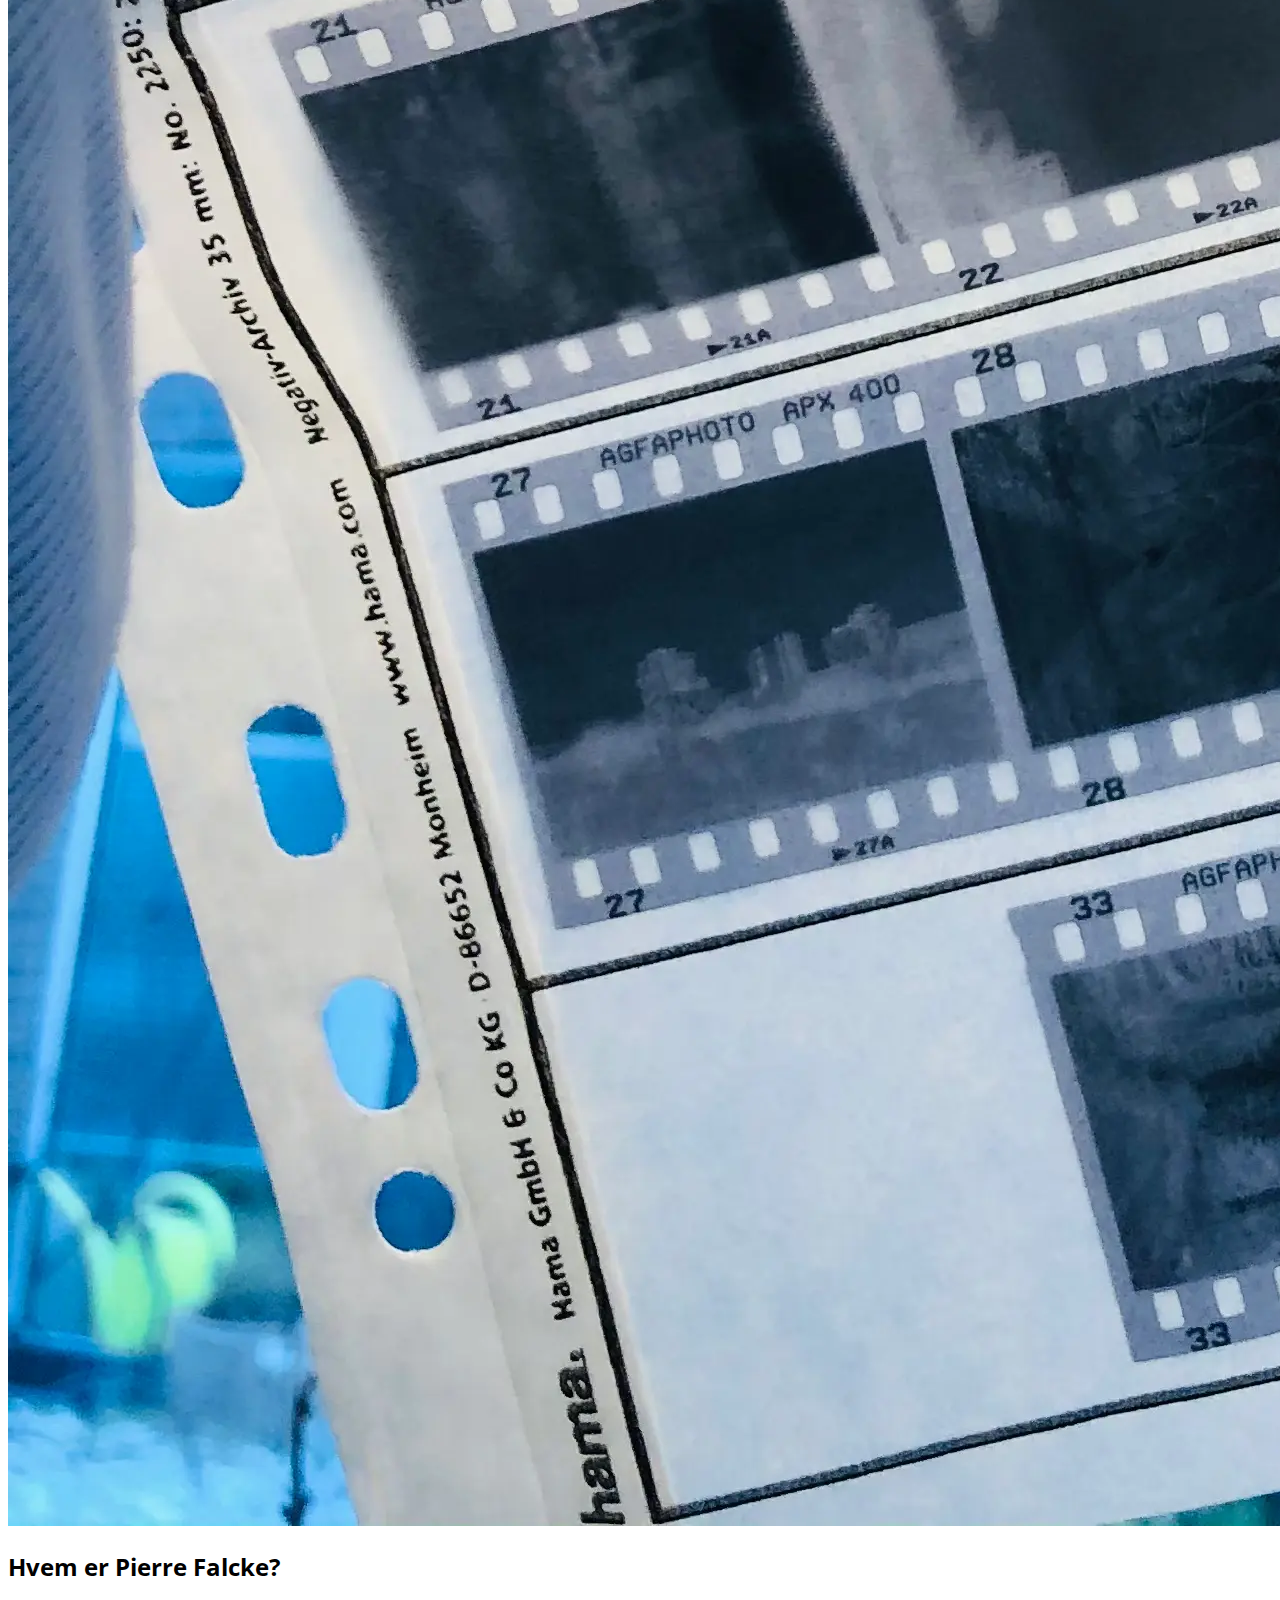
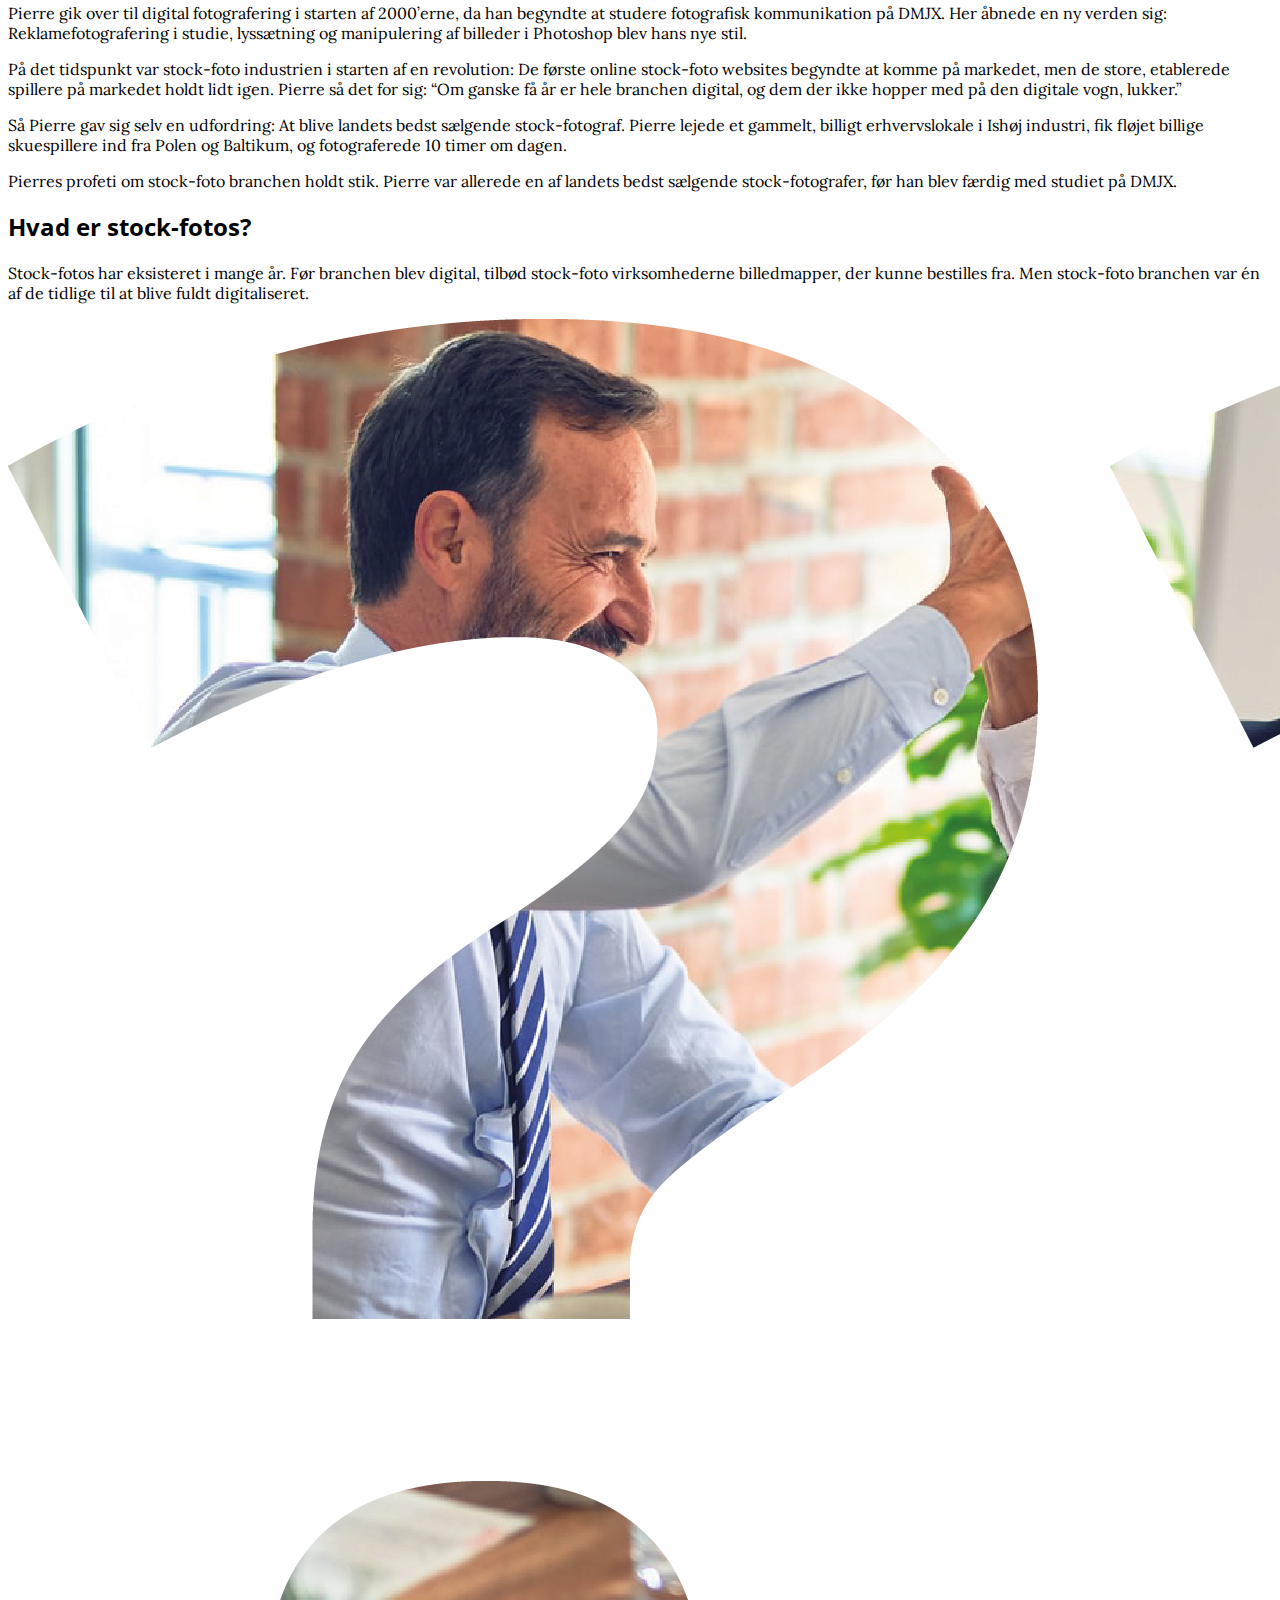
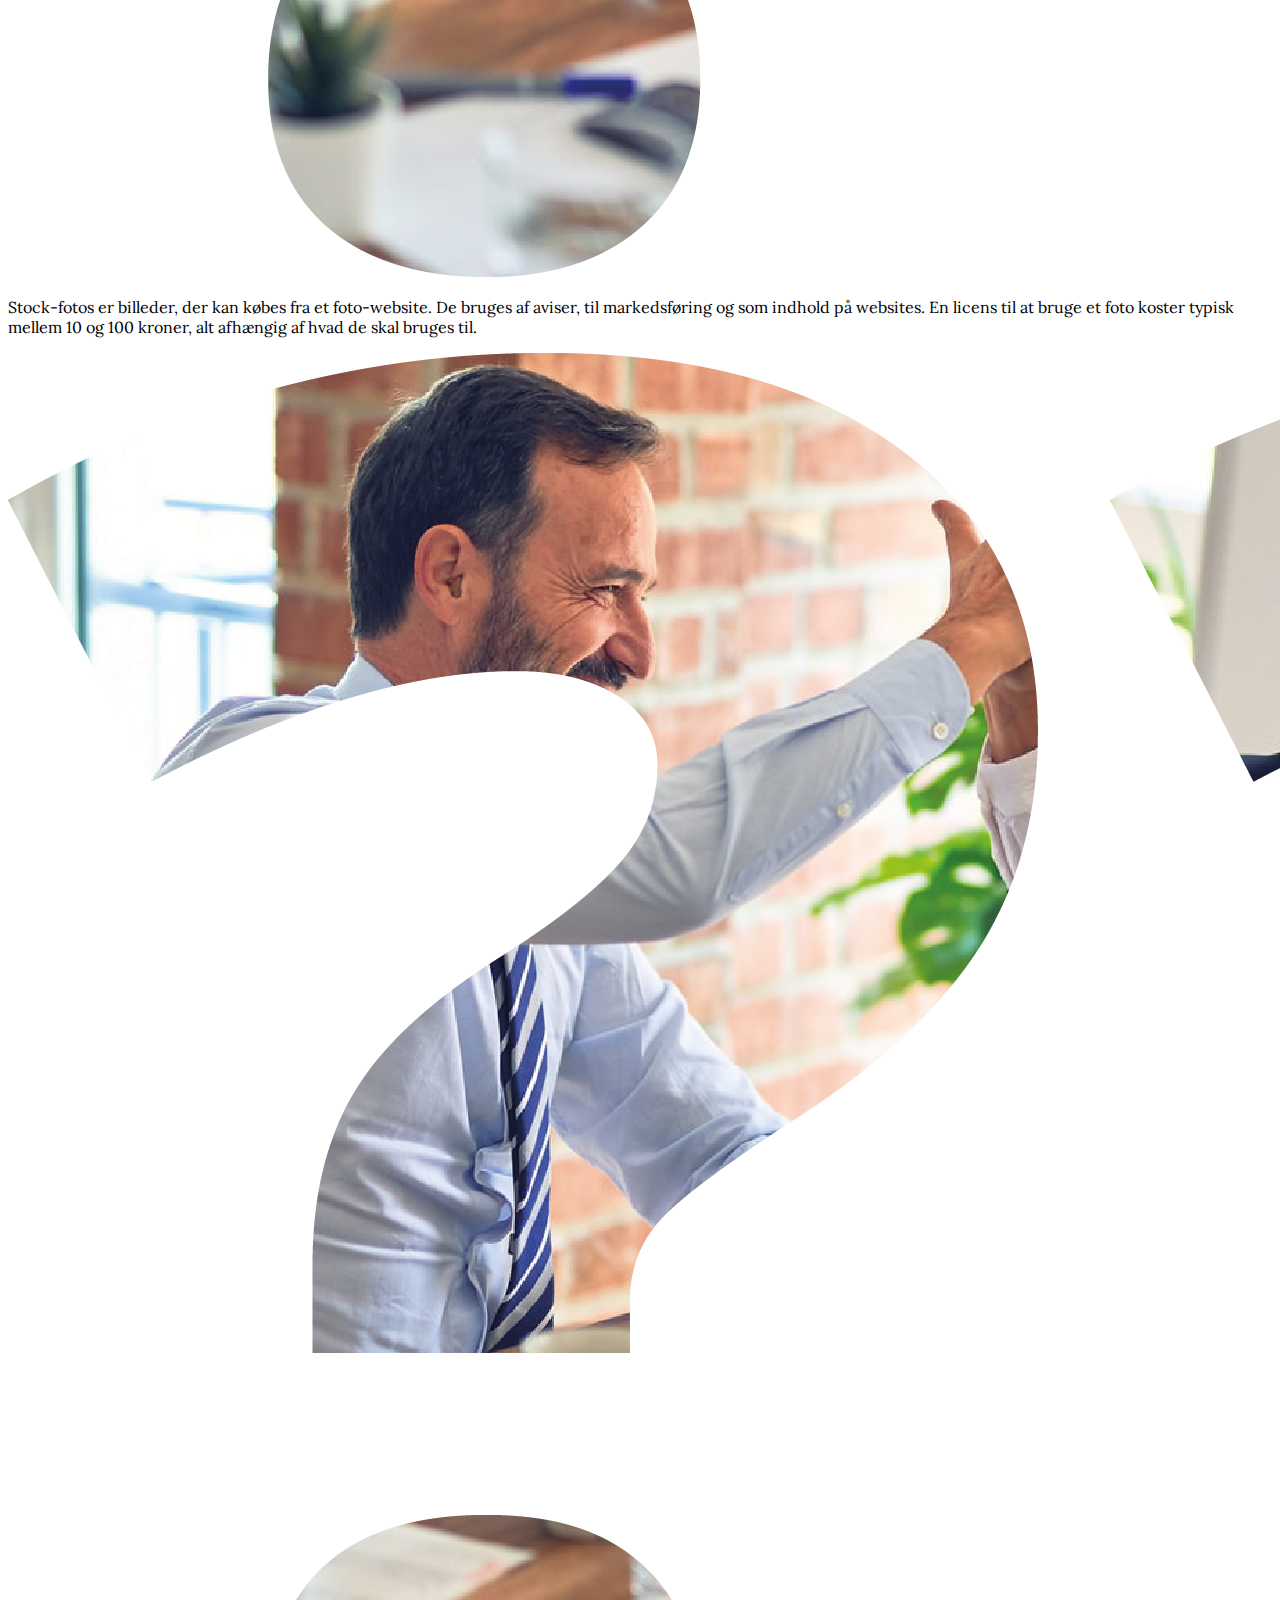
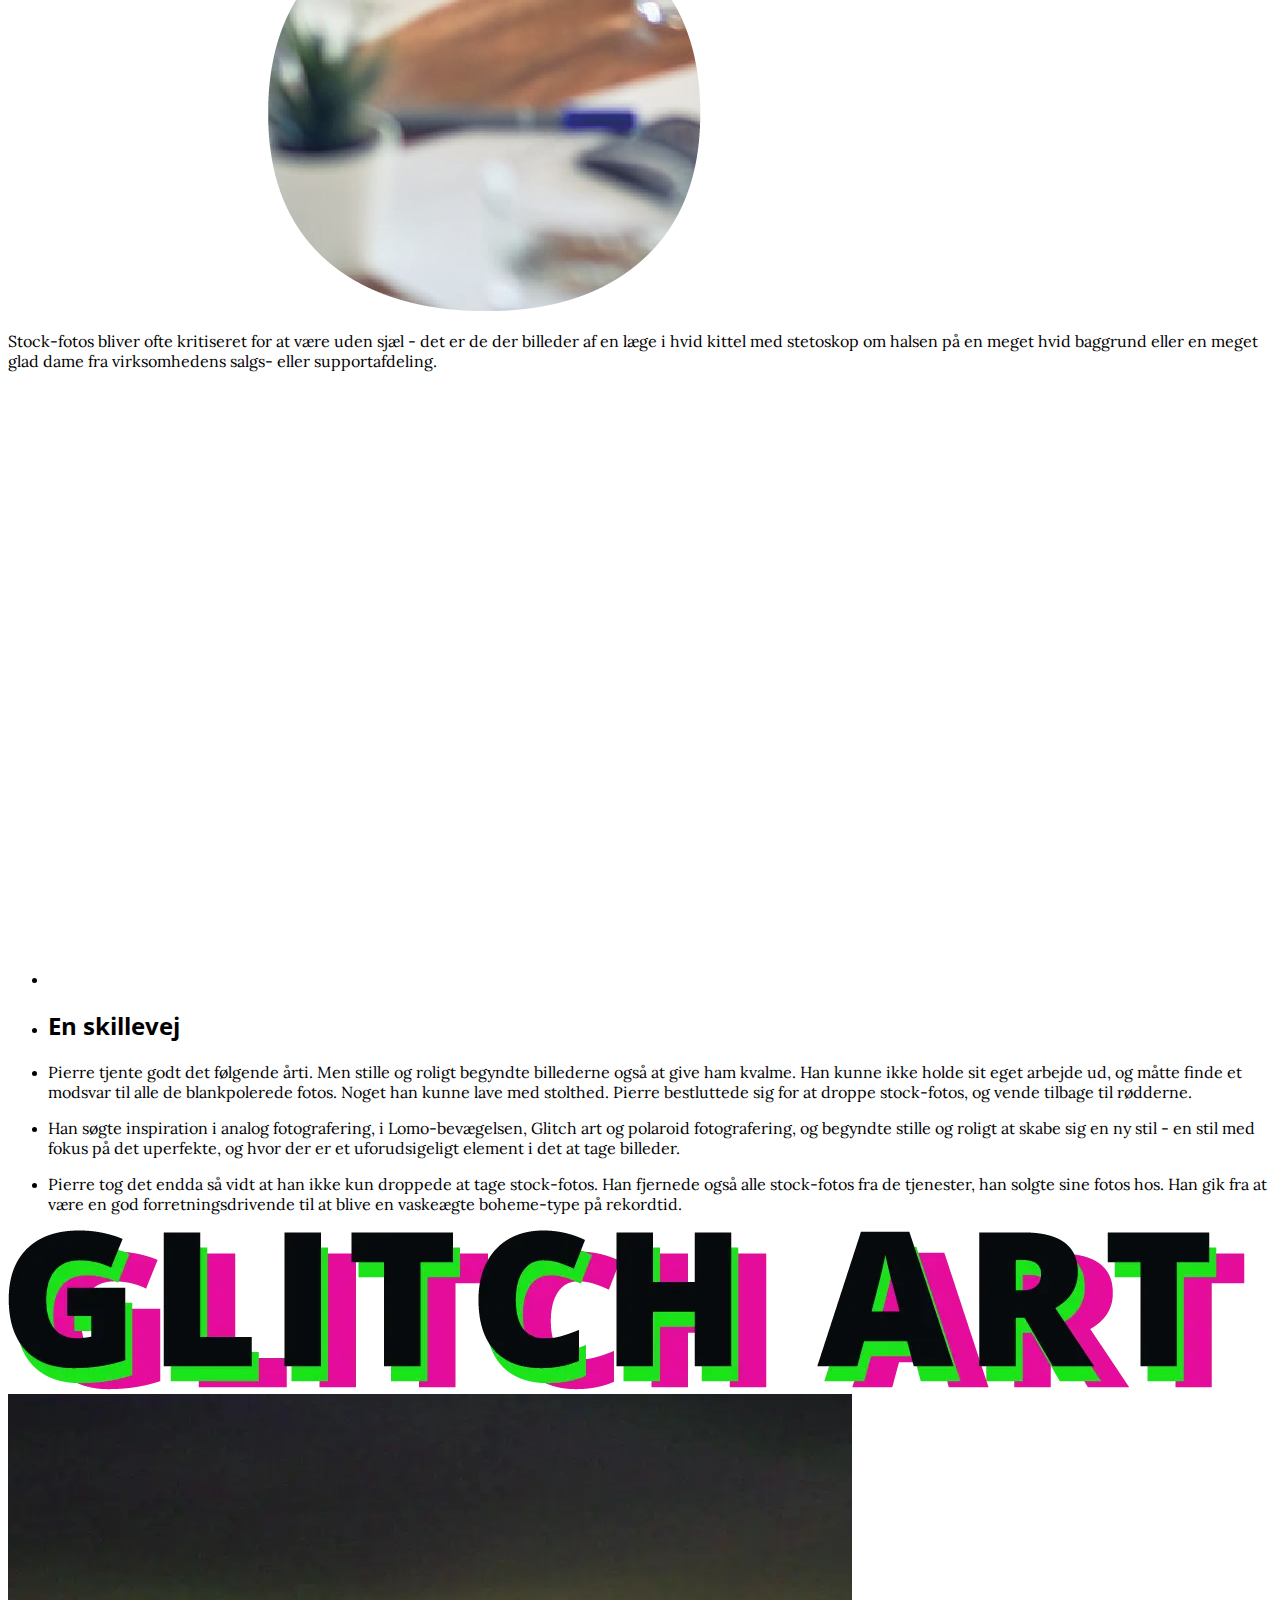
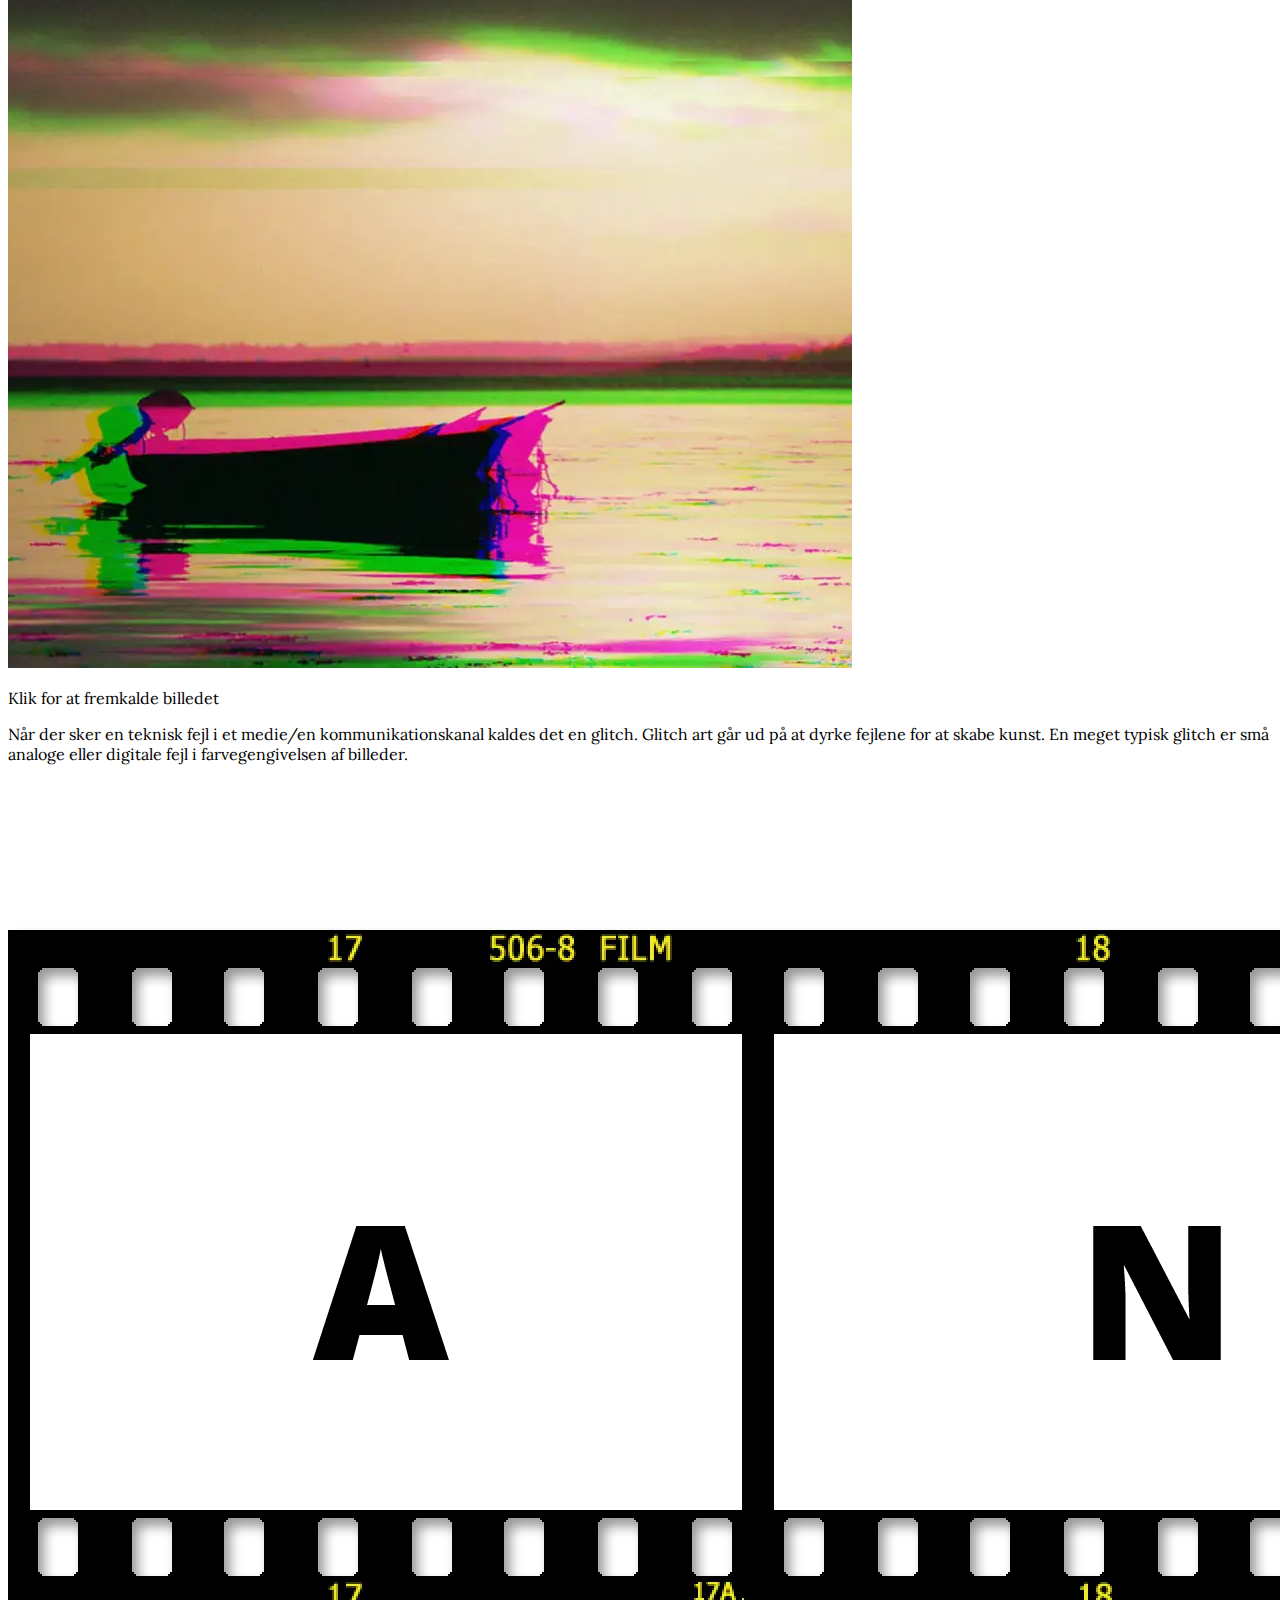
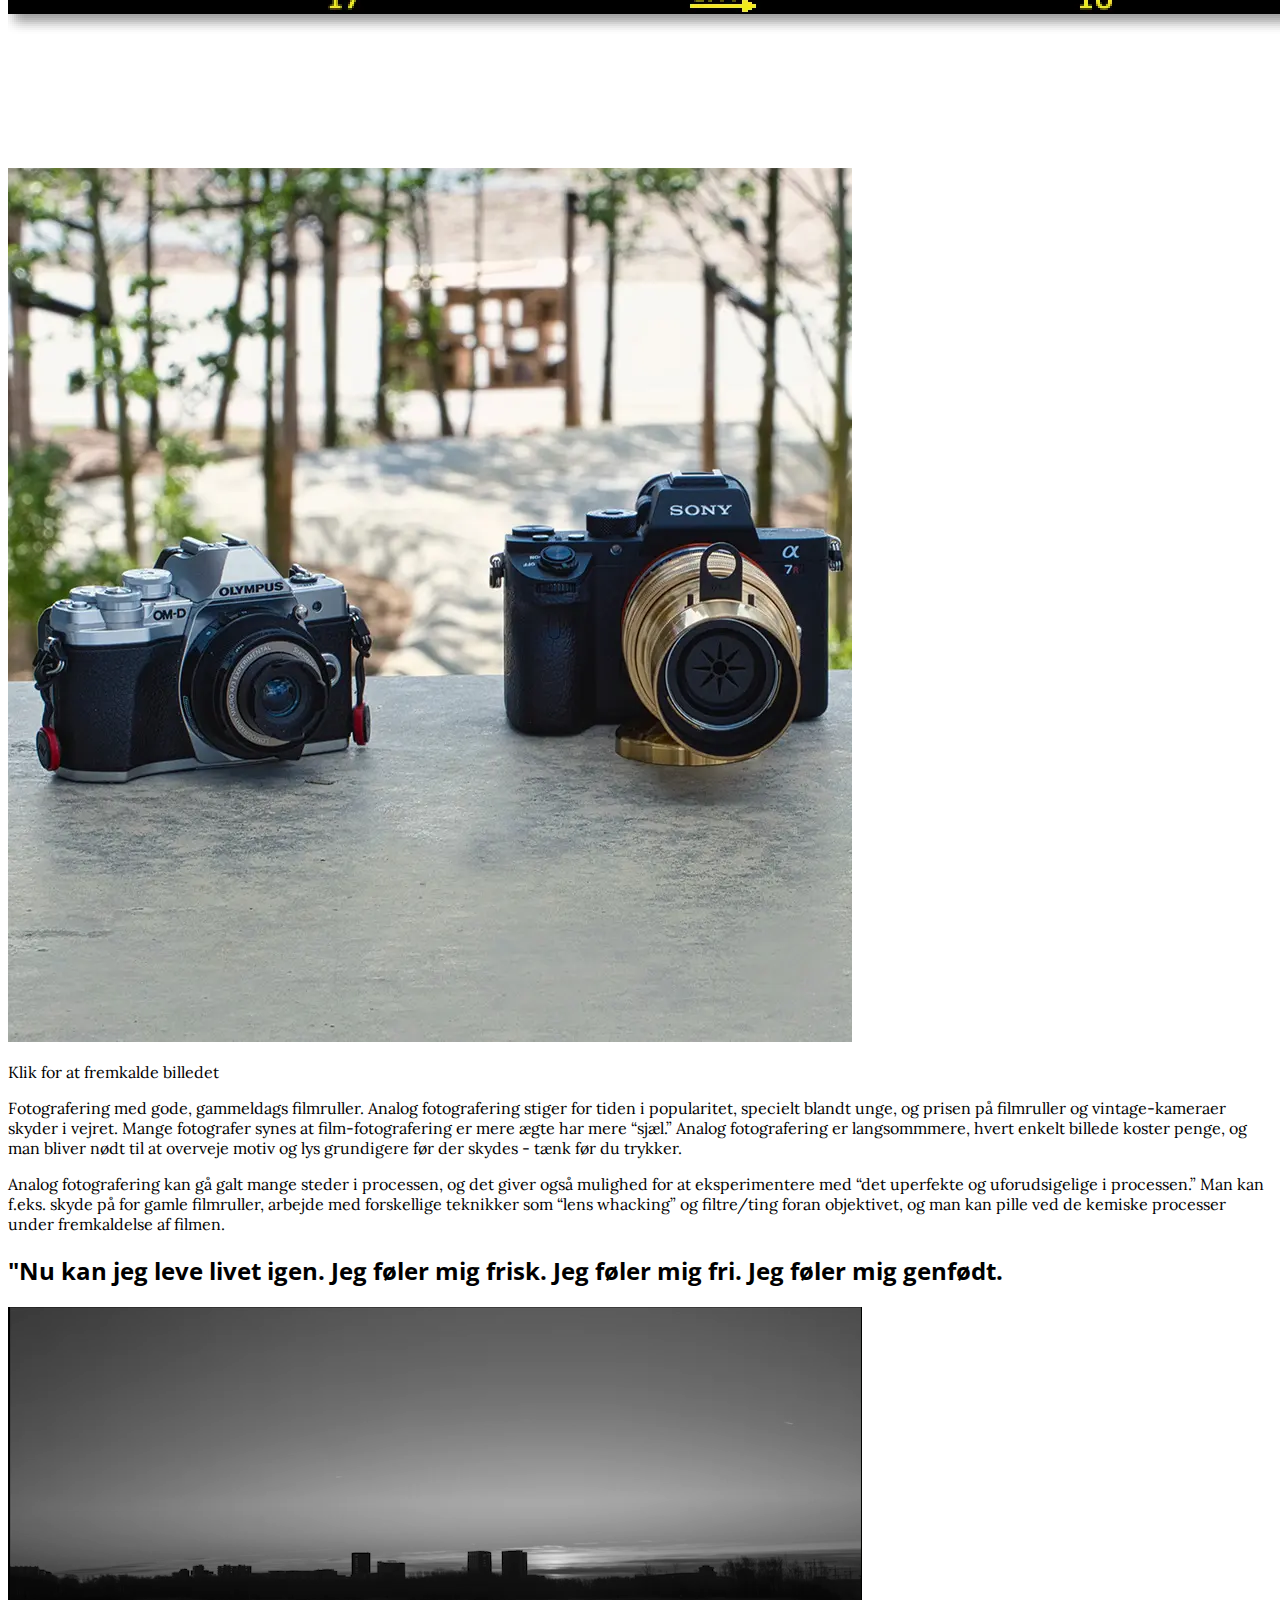
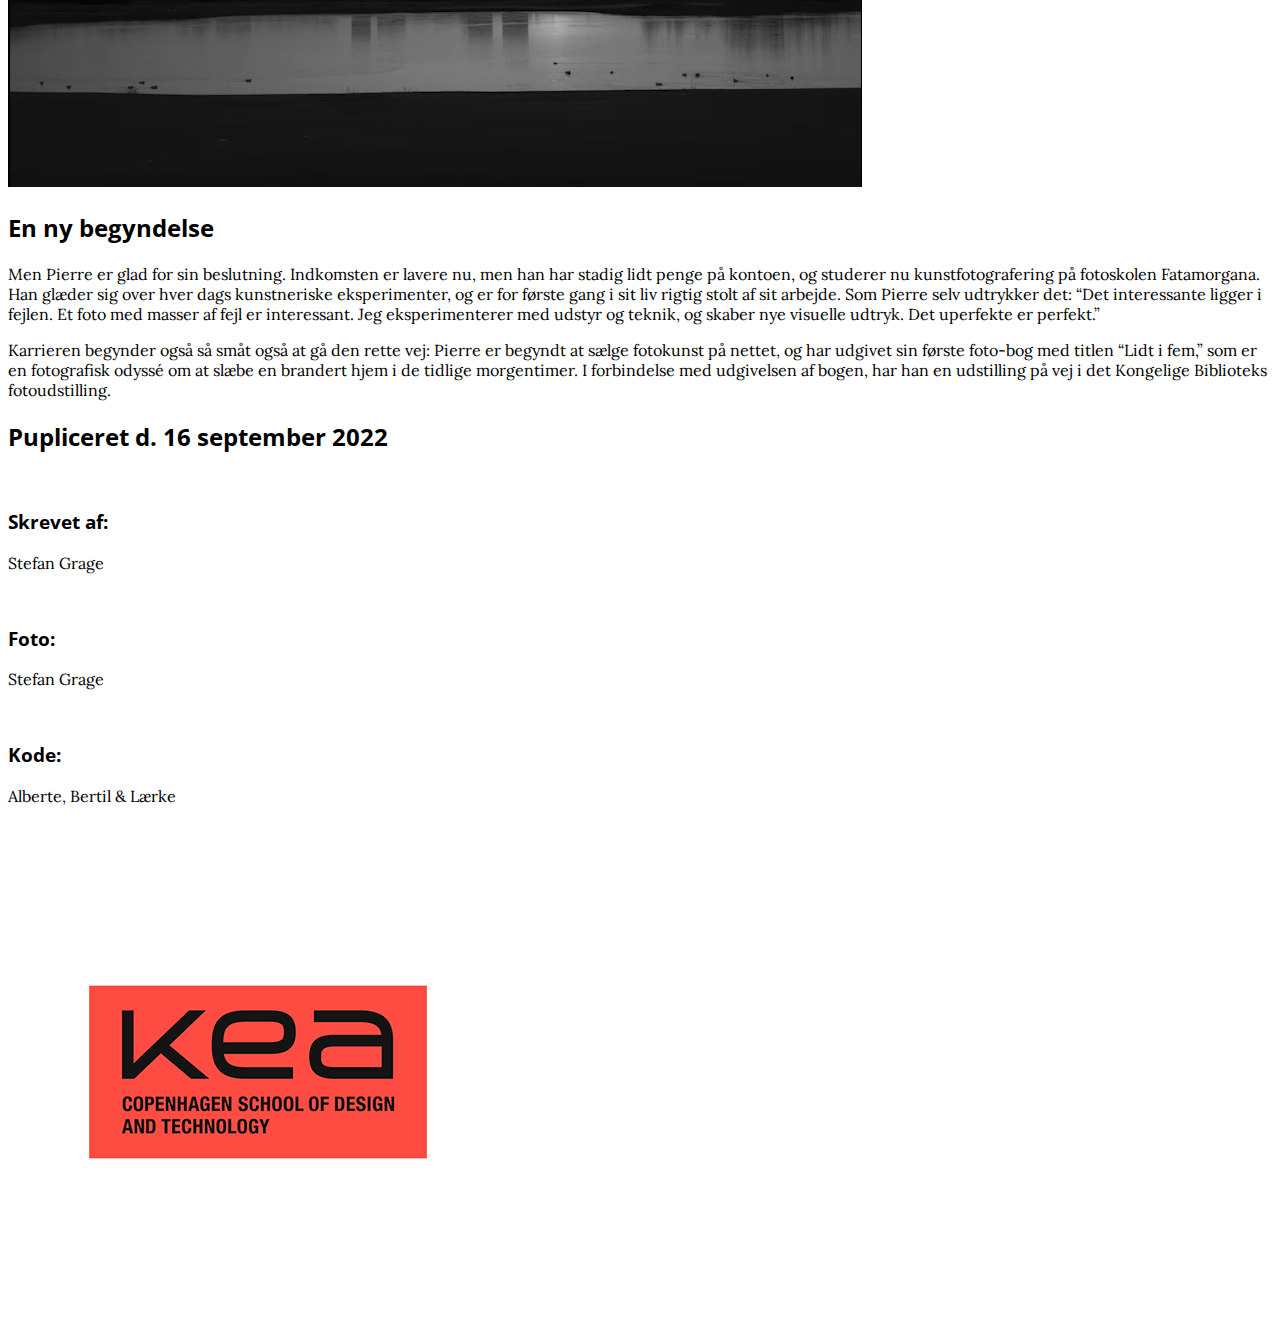
==== commit 7423b6de: "ny virker" ====
--- a/src/index.html
+++ b/src/index.html
@@ -159,36 +159,46 @@
     </section>
 
     <!-- section 5 -->
-    <section class="mb-72 bg-darkblue lg:mt-40 lg:py-10">
+    <section class="mb-72 bg-darkblue lg:mt-40 lg:py-10 grid">
       <h2
-        class="m-8 mb-20 pt-8 text-center text-2xl text-white lg:mx-80 lg:mt-20 lg:text-5xl"
+        class="mt-8 text-center text-2xl text-white lg:mx-80 lg:mt-20 lg:text-5xl"
       >
         Hvad er stock-fotos?
       </h2>
 
-      <img
+      <!-- <img
         src="img/spgrsmaal.png"
         alt="Stockfoto"
         class="mx-auto mb-20 w-80 lg:mx-auto lg:w-1/3"
-      />
+      /> -->
 
       <div class="pb-8">
         <p
-          class="m-8 text-sm text-white lg:mx-80 lg:mt-20 lg:p-20 lg:text-base"
+          class="m-8 text-sm text-white lg:mx-80 lg:p-20 lg:text-base"
         >
           Stock-fotos har eksisteret i mange år. Før branchen blev digital,
           tilbød stock-foto virksomhederne billedmapper, der kunne bestilles
           fra. Men stock-foto branchen var én af de tidlige til at blive fuldt
           digitaliseret.
         </p>
+        <img
+        src="img/spgrsmaal.png"
+        alt="Stockfoto"
+        class="mx-auto w-20 lg:mx-auto lg:w-1/3 rotate-12"
+      />
         <p
-          class="m-8 text-sm text-white lg:mx-80 lg:mt-10 lg:p-20 lg:text-base"
+          class="m-8 text-sm text-white lg:mx-80 lg:p-20 lg:text-base"
         >
           Stock-fotos er billeder, der kan købes fra et foto-website. De bruges
           af aviser, til markedsføring og som indhold på websites. En licens til
           at bruge et foto koster typisk mellem 10 og 100 kroner, alt afhængig
           af hvad de skal bruges til.
         </p>
+        <img
+        src="img/spgrsmaal.png"
+        alt="Stockfoto"
+        class="mx-auto w-20 lg:mx-auto lg:w-1/3 -rotate-12"
+      />
         <p class="m-8 text-sm text-white lg:mx-80 lg:p-20 lg:text-base">
           Stock-fotos bliver ofte kritiseret for at være uden sjæl - det er de
           der billeder af en læge i hvid kittel med stetoskop om halsen på en
